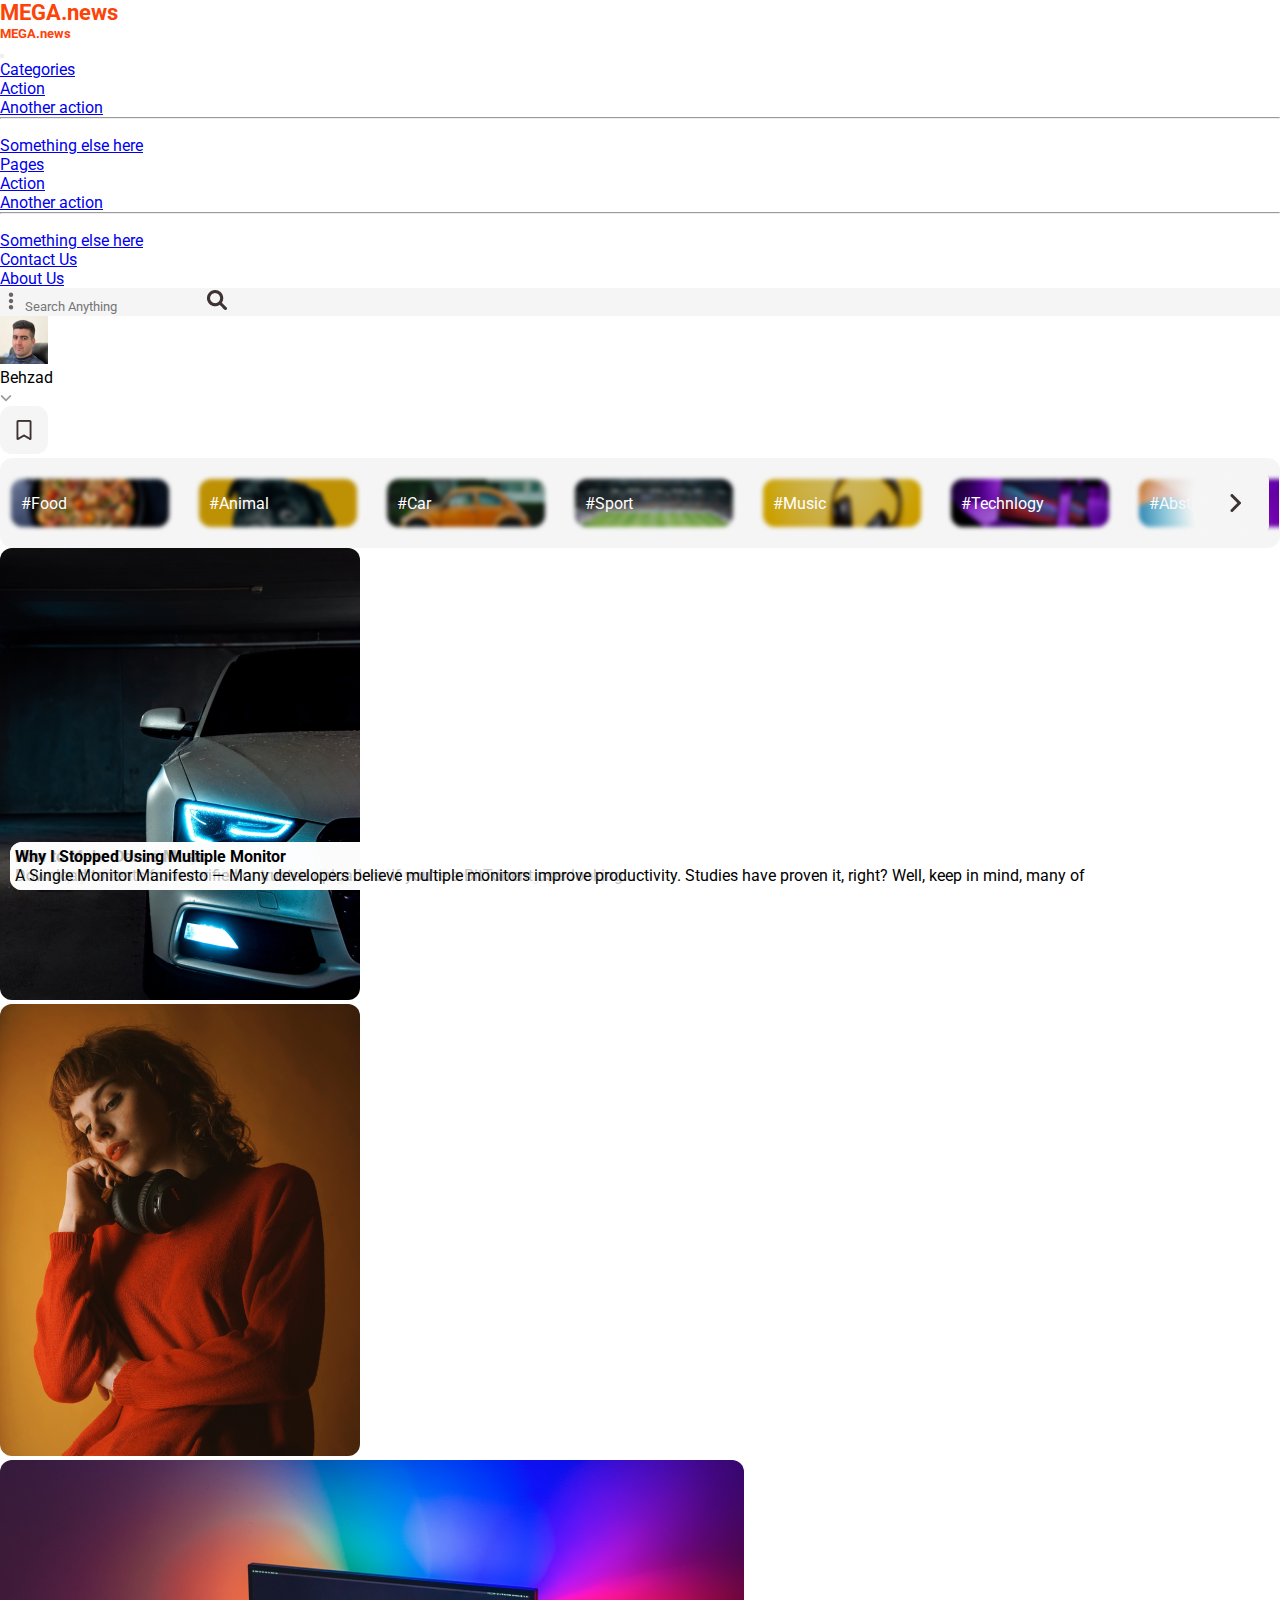
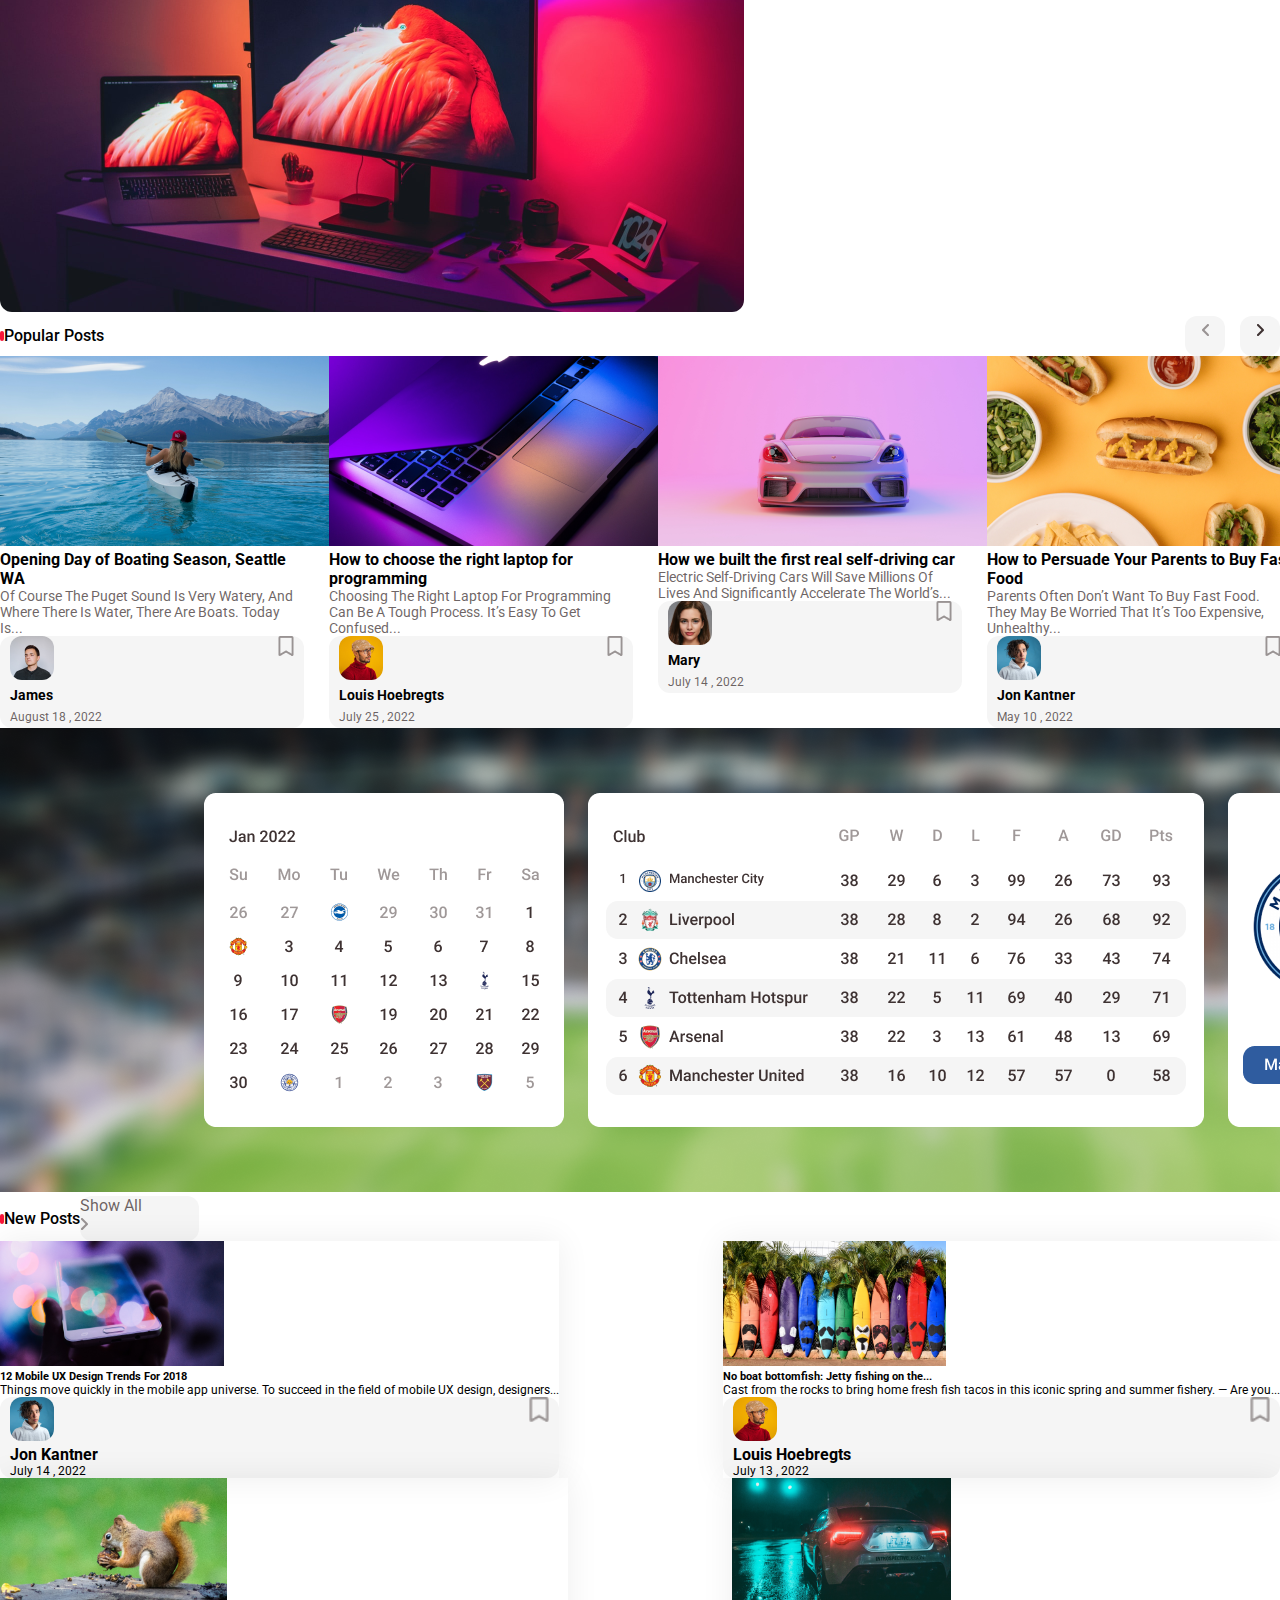
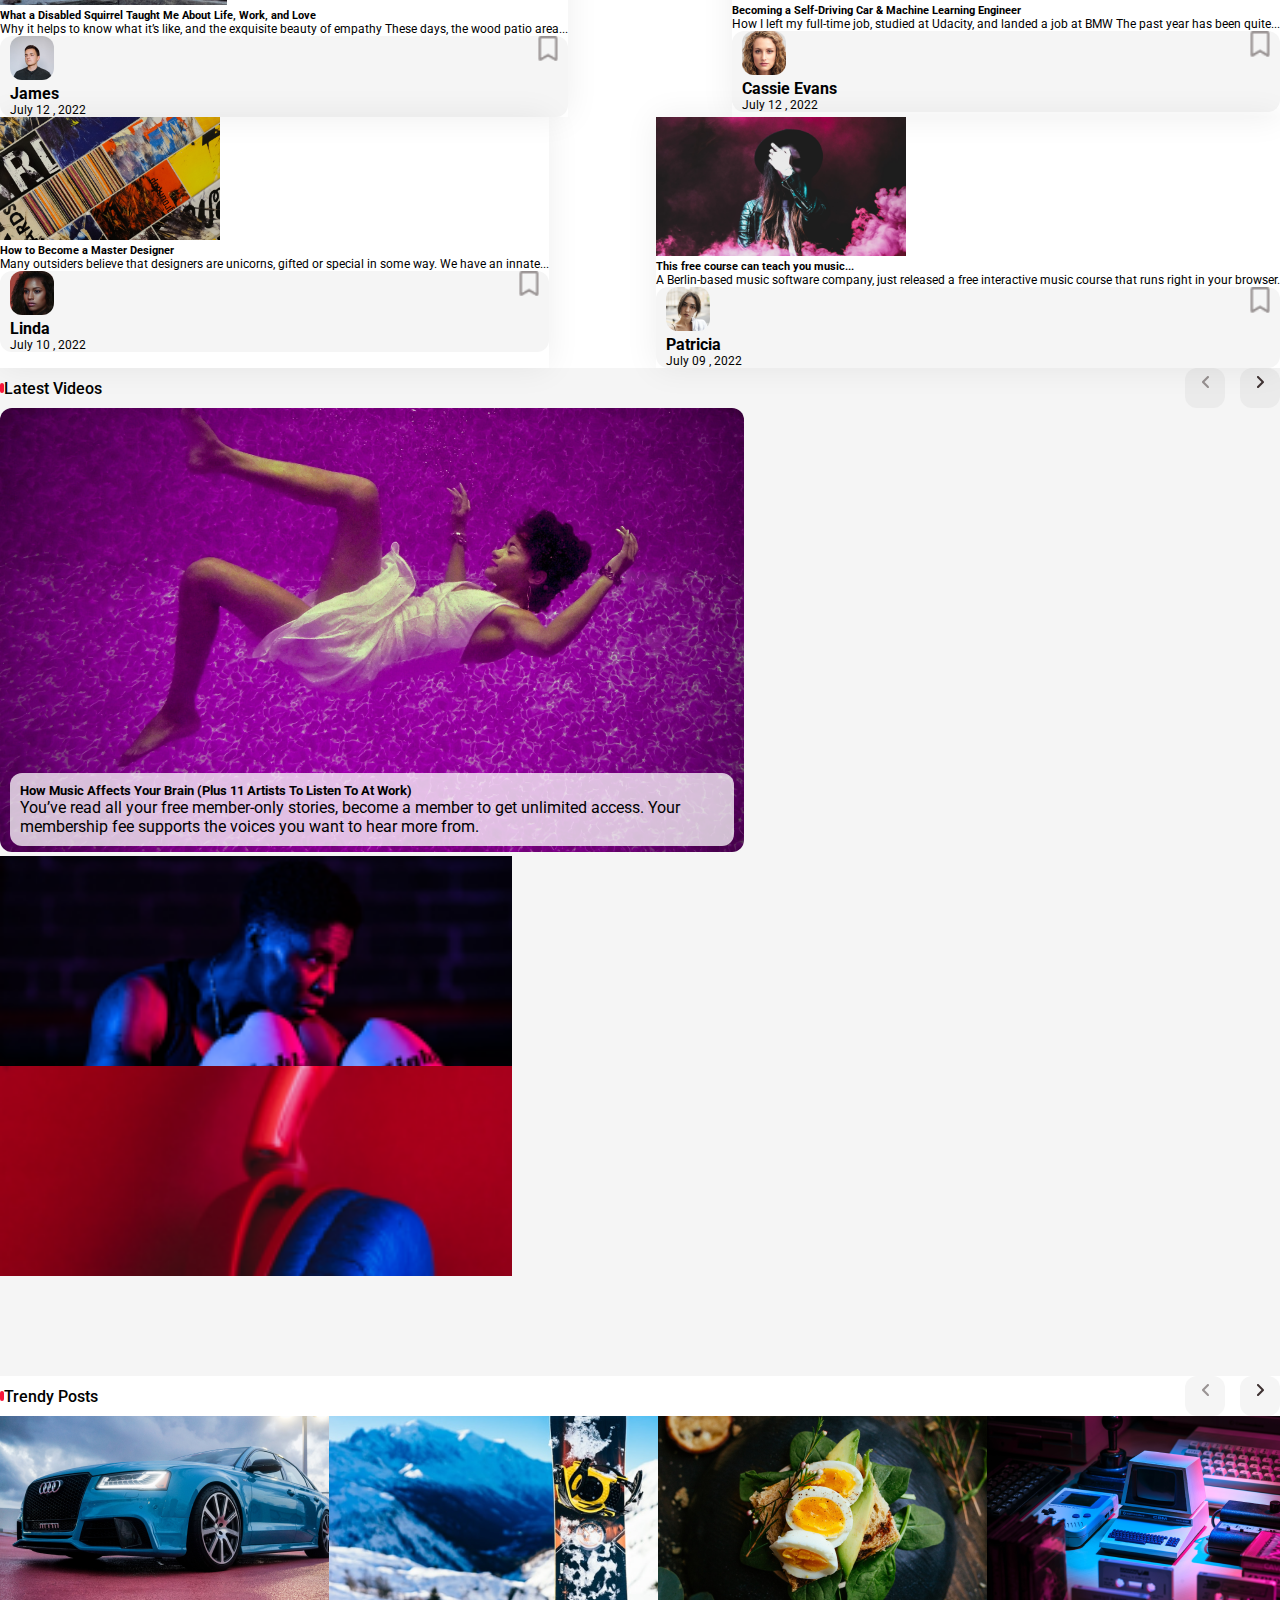
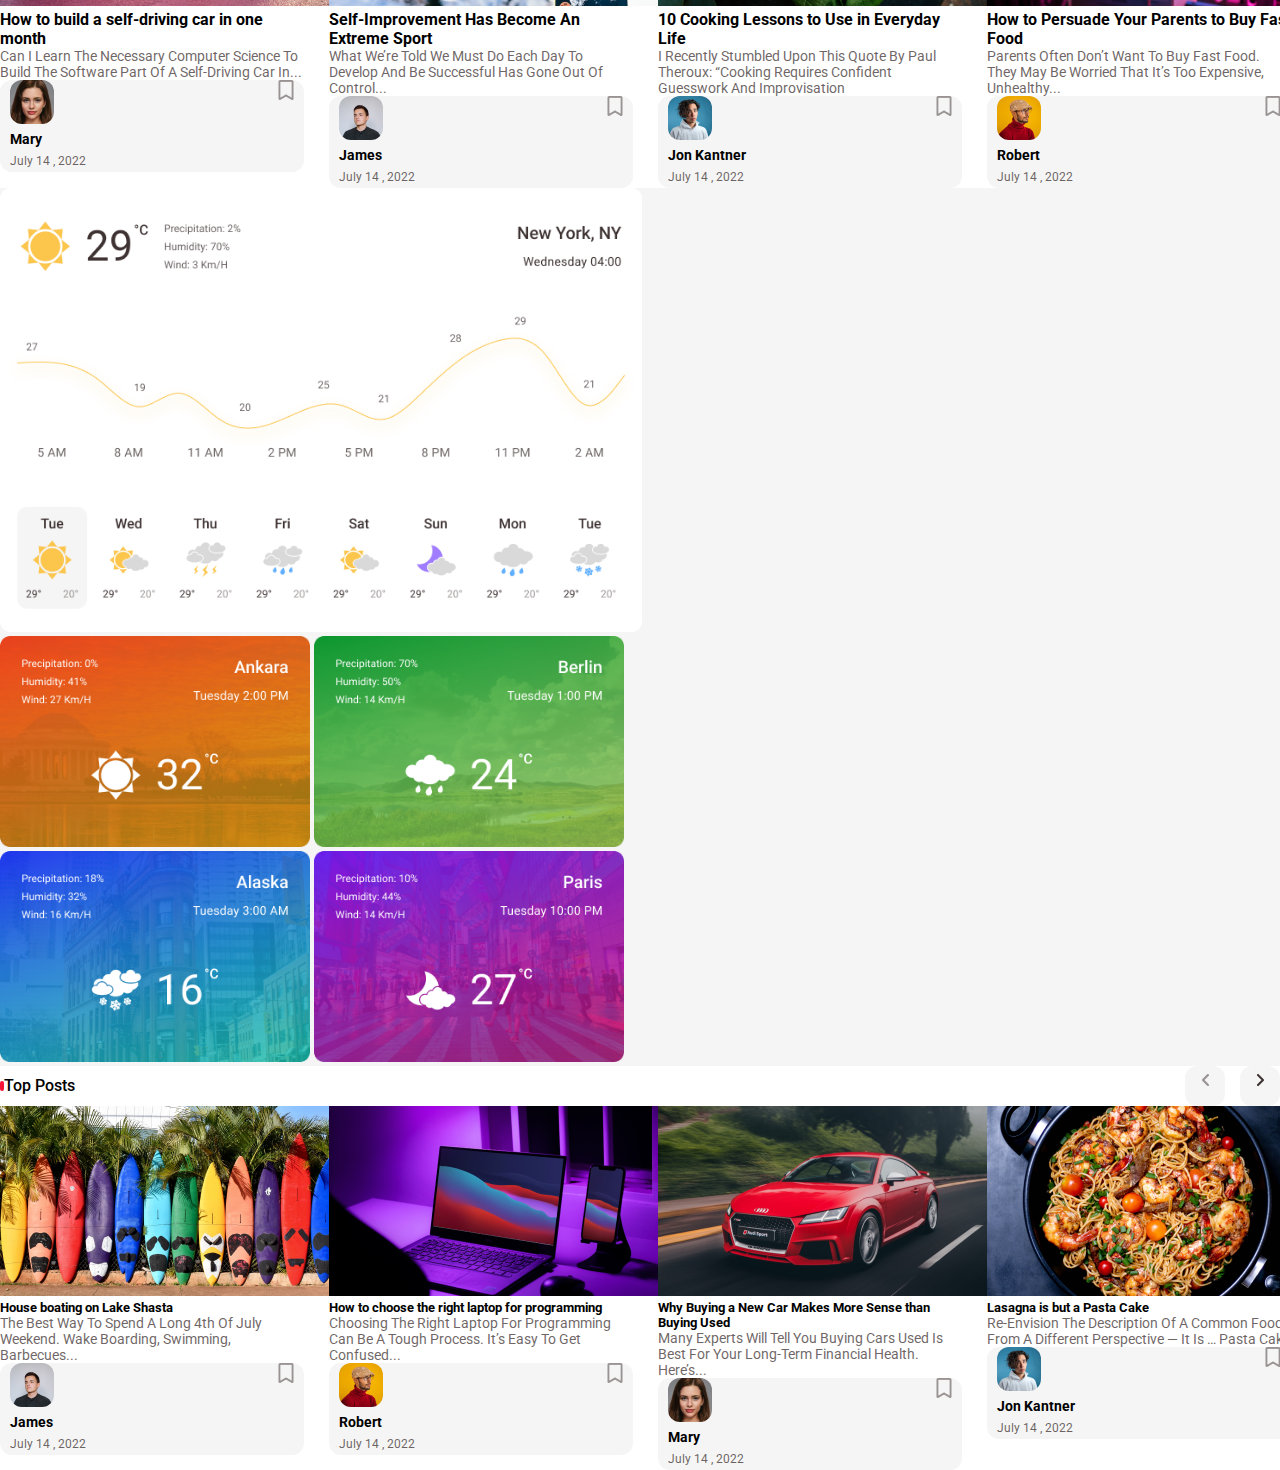
==== pages/index.html @ ea09fd25 "commit" ====
<!DOCTYPE html>
<html lang="en">
<head>
    <meta charset="UTF-8">
    <meta name="viewport" content="width=device-width, initial-scale=1.0">
    <link href="https://cdn.jsdelivr.net/npm/bootstrap@5.3.2/dist/css/bootstrap.min.css" rel="stylesheet" integrity="sha384-T3c6CoIi6uLrA9TneNEoa7RxnatzjcDSCmG1MXxSR1GAsXEV/Dwwykc2MPK8M2HN" crossorigin="anonymous">
    <link rel="stylesheet" href="../asserts/styles/index.css">
    <title>Document</title>
</head>
<body>
    <!-- Container for better responsiveness -->
    <div class="container">
        <header>
            <nav class="navbar navbar-expand-lg pt-3">
                <div class="container">
                    <!-- Brand Section -->
                    <a class="navbar-brand" href="#">MEGA.news</a>
                    
                    <!-- Navbar Toggler for Mobile -->
                    <button class="navbar-toggler" type="button" data-bs-toggle="offcanvas" data-bs-target="#offcanvasNavbar" aria-controls="offcanvasNavbar" aria-label="Toggle navigation">
                        <span class="navbar-toggler-icon"></span>
                    </button>
                    
                    <!-- Offcanvas Navigation -->
                    <div class="offcanvas offcanvas-start " tabindex="-1" id="offcanvasNavbar" aria-labelledby="offcanvasNavbarLabel">
                        <div class="offcanvas-header">
                            <h5 class="offcanvas-title" style="color: #FC4308;" id="offcanvasNavbarLabel">MEGA.news</h5>
                            <button type="button" class="btn-close" data-bs-dismiss="offcanvas" aria-label="Close"></button>
                        </div>
                        <div class="offcanvas-body">
                            <!-- Navbar Links -->
                            <ul class="navbar-nav pt-2 ms-5 navbar-list">
                                <li class="nav-item dropdown">
                                    <a class="nav-link dropdown-toggle" href="#" role="button" data-bs-toggle="dropdown" aria-expanded="false">
                                        Categories
                                    </a>
                                    <ul class="dropdown-menu">
                                        <li><a class="dropdown-item" href="#">Action</a></li>
                                        <li><a class="dropdown-item" href="#">Another action</a></li>
                                        <li><hr class="dropdown-divider"></li>
                                        <li><a class="dropdown-item" href="#">Something else here</a></li>
                                    </ul>
                                </li>
                                <li class="nav-item dropdown">
                                    <a class="nav-link dropdown-toggle" href="#" role="button" data-bs-toggle="dropdown" aria-expanded="false">
                                        Pages
                                    </a>
                                    <ul class="dropdown-menu">
                                        <li><a class="dropdown-item" href="#">Action</a></li>
                                        <li><a class="dropdown-item" href="#">Another action</a></li>
                                        <li><hr class="dropdown-divider"></li>
                                        <li><a class="dropdown-item" href="#">Something else here</a></li>
                                    </ul>
                                </li>
                                <li class="nav-item">
                                    <a class="nav-link" aria-current="page" href="#">Contact Us</a>
                                </li>
                                <li class="nav-item">
                                    <a class="nav-link" aria-current="page" href="#">About Us</a>
                                </li>
                            </ul>
                            <!-- Search Input -->
                            <div class="search-input1 d-flex ms-5">
                                <form class="d-flex" role="search">
                                    <div class="search-input d-flex align-items-center p-2 px-2 rounded-3">
                                        <div class="left-icon d-flex align-items-center">
                                            <img src="../asserts/images/search-left.png" alt="">
                                            <input class="ms-3" type="search" placeholder="Search Anything" aria-label="Search">
                                            <img src="../asserts/images/search.png" alt="" class="search-icon ms-5">
                                        </div>
                                    </div>
                                </form>
                            </div>
                            <!-- Right Section -->
                            <div class="right-section d-flex align-items-center ms-5">
                                <img class="rounded-circle ms-5" src="../asserts/images/avatar.png" alt="avatar">
                                <p class="mt-3 ms-3">Behzad</p>
                                <ul class="navbar-nav me-auto navbar-list d-flex align-items-center">
                                    <li>
                                        <img src="../asserts/images/down.png" class="ms-2" alt="">
                                    </li>
                                    <li>
                                        <img src="../asserts/images/save-icon.png" class="rounded-circle ms-5" alt="">
                                    </li>
                                </ul>    
                            </div>
                        </div>
                    </div>
                </div>
            </nav>
        </header>
    </div>




    <section class="second-section">
      <div class="carousel-cards container mt-5 ">
        <div class="card">
        <img src="../asserts/images/food.png" alt="">
          <p>#Food</p>
        </div>

        <div class="card">
            <img src="../asserts/images/animal.png" alt="">
          <p>#Animal</p>
        </div>

        <div class="card">
            <img src="../asserts/images/car.png" alt="">

          <p>#Car</p>
        </div>

        <div class="card">
            <img src="../asserts/images/sport.png" alt="">
          <p>#Sport</p>
        </div>

        <div class="card">
            <img src="../asserts/images/music.png" alt="">
          <p>#Music</p>
        </div>

        <div class="card">
            <img src="../asserts/images/technology.png" alt="">
          <p>#Technlogy</p>
        </div>

        <div class="card">
            <img src="../asserts/images/abstract.png" alt="">

          <p>#Abstract</p>
        </div>
        <div class="card">
            <img src="../asserts/images/nature.png" alt="">
          <p>#Nature</p>
        </div>

        <div class="next-btn">
          <img src="../asserts/images/arrow.png" id="nextBtn" alt="">
        </div>
      </div>
    </section>


    <section class="section-3 mt-5">

        <div class="section-3-cards container d-flex" style="gap: 10px;">
          <div class="card" style="width: 25rem; border: none;">
            <div class="card-body p-1">
              <img src="../asserts/images/car-audi.png" class="card-img-top" style="border-radius: 12px;" alt="...">
              <div class="card-text-border">
                <h4>How to Drive a Car Safely</h4>
                <p class="fs-6">Ah, the joy of the open road—it’s a good feeling. But if you’re new to driving, you may... </p>
              </div>
            </div>
          </div>
          <div class="card" style="width: 25rem; border: none;">
            <div class="card-body p-1">
              <img src="../asserts/images/girl.png" class="card-img-top" style="border-radius: 12px;" alt="...">
              <div class="card-text-border">
                <h4>How to Make Dance Music</h4>
                <p class="fs-6">Download torrents from verified or trusted uploaders. If you're a BitTorrent user looking...</p>
              </div>
            </div>
          </div>
          <div class="card" style="width: 51rem; border: none;">
            <div class="card-body p-1">
              <img src="../asserts/images/computer.png" class="card-img-top" style="border-radius: 12px;" alt="...">
              <div class="card-text-border">
                <h4>Why I Stopped Using Multiple Monitor</h4>
                <p class="fs-6">A Single Monitor Manifesto — Many developers believe multiple monitors improve productivity. Studies have proven it, right? Well, keep in mind, many of</p>
              </div>
            </div>
          </div>

          
        </div>
    </section>


    <section class="tablet-carousel-section-3">
      <div id="carouselExampleFade" class="carousel slide carousel-fade" data-bs-ride="carousel">
        <div class="carousel-inner">
          <div class="carousel-item active">
            <img src="../asserts/images/computer.png" class="d-block container" alt="...">
          </div>
          <div class="carousel-item">
            <img src="../asserts/images/sport-girl.png" class="d-block container" alt="...">
          </div>
          
        </div>
        <button class="carousel-control-prev" type="button" data-bs-target="#carouselExampleFade" data-bs-slide="prev">
          <span class="carousel-control-prev-icon" aria-hidden="true"></span>
          <span class="visually-hidden">Previous</span>
        </button>
        <button class="carousel-control-next" type="button" data-bs-target="#carouselExampleFade" data-bs-slide="next">
          <span class="carousel-control-next-icon" aria-hidden="true"></span>
          <span class="visually-hidden">Next</span>
        </button>
      </div>
    </section>



    <section class="section-4">
      
      <div class="section-4-header container mt-5">
        <div class="left-section">
          <div class="red"></div>
          <p class="p-2 pt-4">Popular Posts</p>
        </div>

        <div class="right-section-buttons mt-3">
          <div class="buttons">
            <div class="button-border" id="back">
              <img src="../asserts/images/left.png" alt="">
            </div>

            <div class="button-border" id="next">
              <img src="../asserts/images/right.png" alt="">
            </div>
          </div>
        </div>
      </div>

      <div class="container cards mt-5">
        <div class="card" style="width: 19rem;">
          <img src="../asserts/images/magazine-sport.png" class="card-img-top" alt="...">
          <div class="card-body">
            <h5 class="card-title">Opening Day of Boating Season, Seattle WA</h5>
            <p class="card-text">Of course the Puget Sound is very watery, and where there is water, there are boats. Today is...</p>
            
            <div class="card-end">
              <div class="left-section d-flex align-items-center">
                <img src="../asserts/images/james.png" alt="">
                <div class="image-text ps-2 pt-2 mt-2">
                  <b>James</b>
                  <p>August 18 , 2022</p>
                </div>
              </div>
              <div class="mt-4">
                <img src="../asserts/images/save-icon-magazine.png" alt="">
              </div>
            </div>
          </div>
        </div>

        <div class="card" style="width: 19rem;">
          <img src="../asserts/images/magazine-technology.png" class="card-img-top" alt="...">
          <div class="card-body">
            <h5 class="card-title">How to choose the right laptop for programming</h5>
            <p class="card-text">Choosing the right laptop for programming can be a tough process. It’s easy to get confused...</p>
            
            <div class="card-end">
              <div class="left-section d-flex align-items-center">
                <img src="../asserts/images/louis.png" alt="">
                <div class="image-text ps-2 pt-2 mt-2">
                  <b>Louis Hoebregts</b>
                  <p>July 25 , 2022</p>
                </div>
              </div>
              <div class="mt-4">
                <img src="../asserts/images/save-icon-magazine.png" alt="">
              </div>
            </div>
          </div>
        </div>


        <div class="card" style="width: 19rem;">
          <img src="../asserts/images/car-magazine1.png" class="card-img-top" alt="...">
          <div class="card-body">
            <h5 class="card-title">How we built the first real self-driving car</h5>
            <p class="card-text">Electric self-driving cars will save millions of lives and significantly accelerate the world’s...</p>
            
            <div class="card-end">
              <div class="left-section d-flex align-items-center">
                <img src="../asserts/images/mary.png" alt="">
                <div class="image-text ps-2 pt-2 mt-2">
                  <b>Mary</b>
                  <p>July 14 , 2022</p>
                </div>
              </div>
              <div class="mt-4">
                <img src="../asserts/images/save-icon-magazine.png" alt="">
              </div>
            </div>
          </div>
        </div>



        <div class="card" style="width: 19rem;">
          <img src="../asserts/images/food-magazine.png" class="card-img-top" alt="...">
          <div class="card-body">
            <h5 class="card-title">How to Persuade Your Parents to Buy Fast Food</h5>
            <p class="card-text">Parents often don’t want to buy fast food. They may be worried that it’s too expensive, unhealthy...</p>
            
            <div class="card-end">
              <div class="left-section d-flex align-items-center">
                <img src="../asserts/images/jon.png" alt="">
                <div class="image-text ps-2 pt-2 mt-2">
                  <b>Jon Kantner</b>
                  <p>May 10 , 2022</p>
                </div>
              </div>
              <div class="mt-4">
                <img src="../asserts/images/save-icon-magazine.png" alt="">
              </div>
            </div>
          </div>
        </div>



        <div class="card" style="width: 19rem;">
          <img src="../asserts/images/car-magazine2.png" class="card-img-top" alt="...">
          <div class="card-body">
            <h5 class="card-title">How to build a self-driving car in one month</h5>
            <p class="card-text">Can I learn the necessary computer science to build the software part of a self-driving car in...</p>
            
            <div class="card-end">
              <div class="left-section d-flex align-items-center">
                <img src="../asserts/images/jon.png" alt="">
                <div class="image-text ps-2 pt-2 mt-2">
                  <b>Jon Kantner</b>
                  <p>May 10 , 2022</p>
                </div>
              </div>
              <div class="mt-4">
                <img src="../asserts/images/save-icon-magazine.png" alt="">
              </div>
            </div>
          </div>
        </div>


        <div class="card" style="width: 19rem;">
          <img src="../asserts/images/sport-2.png" class="card-img-top" alt="...">
          <div class="card-body">
            <h5 class="card-title">House Boating on Lake Shasta</h5>
            <p class="card-text mt-4">The best way to spend a long 4th of July weekend. Wake boarding, swimming, barbecues, and bonfires.</p>
            
            <div class="card-end mt-3">
              <div class="left-section d-flex align-items-center">
                <img src="../asserts/images/jon.png" alt="">
                <div class="image-text ps-2 pt-2 mt-2">
                  <b>Jon Kantner</b>
                  <p>May 10 , 2022</p>
                </div>
              </div>
              <div class="mt-4">
                <img src="../asserts/images/save-icon-magazine.png" alt="">
              </div>
            </div>
          </div>
        </div>



        <div class="card" style="width: 19rem;">
          <img src="../asserts/images/food-magazine1.png" class="card-img-top" alt="...">
          <div class="card-body">
            <h5 class="card-title">10 Cooking Lessons to Use in Everyday Life</h5>
            <p class="card-text">I recently stumbled upon this quote by Paul Theroux: “Cooking requires confident guesswork...</p>
            
            <div class="card-end">
              <div class="left-section d-flex align-items-center">
                <img src="../asserts/images/jon.png" alt="">
                <div class="image-text ps-2 pt-2 mt-2">
                  <b>Jon Kantner</b>
                  <p>May 10 , 2022</p>
                </div>
              </div>
              <div class="mt-4">
                <img src="../asserts/images/save-icon-magazine.png" alt="">
              </div>
            </div>
          </div>
        </div>


        <div class="card" style="width: 19rem;">
          <img src="../asserts/images/food-magazine2.png" class="card-img-top" alt="...">
          <div class="card-body">
            <h5 class="card-title">Lasagna is but a Pasta Cake</h5>
            <p class="card-text mt-4">Re-envision the description of a common food from a different perspective — it is … pasta cake...</p>
            
            <div class="card-end">
              <div class="left-section d-flex align-items-center">
                <img src="../asserts/images/jon.png" alt="">
                <div class="image-text ps-2 pt-2 mt-2">
                  <b>Jon Kantner</b>
                  <p>May 10 , 2022</p>
                </div>
              </div>
              <div class="mt-4">
                <img src="../asserts/images/save-icon-magazine.png" alt="">
              </div>
            </div>
          </div>
        </div>
    </section>


    <section class="section-5">
      <div class="sport-widget container mt-5">
        <img src="../asserts/images/sports-widget.png" class="w-100" alt="">
      </div>
    </section>

    <section class="section-5-tablet">
      <div class="sport-widget container mt-5">
        <img src="../asserts/images/sports-widget-tablet.png" class="w-100" alt="">
      </div>
    </section>

    <section class="section-5-mobile">
      <div class="sport-widget container mt-5">
        <img src="../asserts/images/sports-widget-mobile.png" class="w-100" alt="">
      </div>
    </section>



    <section class="section-6 mb-5">

      <div class="section-6-header container d-flex">
        <div class="section-6-header container mt-5">
          <div class="left-section">
            <div class="red"></div>
            <p class="p-2 pt-4">New Posts</p>
          </div>

          <div class="right-section-button mt-3 p-2">
            <div class="button d-flex justify-content-center">
              <div class="show-all-txt">
                <p>Show All</p>
              </div>
              <div class="right-side-img">
                <img class="ms-2" src="../asserts/images/right-side.png" alt="">
              </div>
            </div>
          </div>


        </div>
        
      </div>

      <div class="container cards mt-5 d-flex">
        <div class="card p-2">
          <img src="../asserts/images/mobile-phone.png" class="rounded" alt="...">
          <div class="card-body">
            <h6 class="card-title">12 Mobile UX Design Trends For 2018</h6>
            <p class="card-text" style="font-size: 12px;">Things move quickly in the mobile app universe. To succeed in the field of mobile UX design, designers...</p>
          
            <div class="end-body">
              <div class="left-section d-flex align-items-center">
                <img class="profile" src="../asserts/images/jon.png" alt="">
                <div class="image-text ps-2 pt-2 mt-2">
                  <b>Jon Kantner</b>
                  <p>July 14 , 2022</p>
                </div>
              </div>
              <div class="mt-4">
                <img src="../asserts/images/save-icon-magazine.png" style="width: 20px;" alt="">
              </div>
            </div>
            
          </div>
        </div>


        <div class="card p-2">
          <img src="../asserts/images/sport-2.png" class="rounded" alt="...">
          <div class="card-body">
            <h6 class="card-title">No boat bottomfish: Jetty fishing on the...</h6>
            <p class="card-text" style="font-size: 12px;">Cast from the rocks to bring home fresh fish tacos in this iconic spring and summer fishery. — Are you...</p>
          
            <div class="end-body">
              <div class="left-section d-flex align-items-center">
                <img class="profile" src="../asserts/images/louis.png" alt="">
                <div class="image-text ps-2 pt-2 mt-2">
                  <b>Louis Hoebregts</b>
                  <p>July 13 , 2022</p>
                </div>
              </div>
              <div class="mt-4">
                <img src="../asserts/images/save-icon-magazine.png" style="width: 20px;" alt="">
              </div>
            </div>
            
          </div>
        </div>

        


      </div>


      <div class="container cards mt-3 d-flex">
        <div class="card p-2">
          <img src="../asserts/images/squirrel.png" class="rounded" alt="...">
          <div class="card-body">
            <h6 class="card-title">What a Disabled Squirrel Taught Me About Life, Work, and Love</h6>
            <p class="card-text" style="font-size: 12px;">Why it helps to know what it’s like, and the exquisite beauty of empathy These days, the wood patio area...</p>
          
            <div class="end-body">
              <div class="left-section d-flex align-items-center">
                <img class="profile" src="../asserts/images/james.png" alt="">
                <div class="image-text ps-2 pt-2 mt-2">
                  <b>James</b>
                  <p>July 12 , 2022</p>
                </div>
              </div>
              <div class="mt-4">
                <img src="../asserts/images/save-icon-magazine.png" style="width: 20px;" alt="">
              </div>
            </div>
            
          </div>
        </div>


        <div class="card p-2">
          <img src="../asserts/images/toyota-sport.png" class="rounded" alt="...">
          <div class="card-body">
            <h6 class="card-title">Becoming a Self-Driving Car & Machine Learning Engineer</h6>
            <p class="card-text" style="font-size: 12px;">How I left my full-time job, studied at Udacity, and landed a job at BMW The past year has been quite...</p>
          
            <div class="end-body">
              <div class="left-section d-flex align-items-center">
                <img class="profile" src="../asserts/images/cassie.png" alt="">
                <div class="image-text ps-2 pt-2 mt-2">
                  <b>Cassie Evans</b>
                  <p>July 12 , 2022</p>
                </div>
              </div>
              <div class="mt-4">
                <img src="../asserts/images/save-icon-magazine.png" style="width: 20px;" alt="">
              </div>
            </div>
            
          </div>
        </div>
      </div>

      <div class="container cards mt-3 d-flex">
        <div class="card p-2">
          <img src="../asserts/images/model-designer.png" class="rounded" alt="...">
          <div class="card-body">
            <h6 class="card-title">How to Become a Master Designer</h6>
            <p class="card-text" style="font-size: 12px;">Many outsiders believe that designers are unicorns, gifted or special in some way. We have an innate...</p>
          
            <div class="end-body">
              <div class="left-section d-flex align-items-center">
                <img class="profile" src="../asserts/images/linda.png" alt="">
                <div class="image-text ps-2 pt-2 mt-2">
                  <b>Linda</b>
                  <p>July 10 , 2022</p>
                </div>
              </div>
              <div class="mt-4">
                <img src="../asserts/images/save-icon-magazine.png" style="width: 20px;" alt="">
              </div>
            </div>
            
          </div>
        </div>


        <div class="card p-2">
          <img src="../asserts/images/girl-6.png" class="rounded" alt="...">
          <div class="card-body">
            <h6 class="card-title">This free course can teach you music...</h6>
            <p class="card-text" style="font-size: 12px;">A Berlin-based music software company, just released a free interactive music course that runs right in your browser.</p>
          
            <div class="end-body">
              <div class="left-section d-flex align-items-center">
                <img class="profile" src="../asserts/images/patricia.png" alt="">
                <div class="image-text ps-2 pt-2 mt-2">
                  <b>Patricia</b>
                  <p>July 09 , 2022</p>
                </div>
              </div>
              <div class="mt-4">
                <img src="../asserts/images/save-icon-magazine.png" style="width: 20px;" alt="">
              </div>
            </div>
          </div>
        </div>
      </div>
    </section>


    <section class="section-6-mobile">
      
      <div class="section-6-header container mt-5">
        <div class="left-section">
          <div class="red"></div>
          <p class="p-2 pt-4">New Posts</p>
        </div>

        <div class="right-section-buttons mt-3">
          <div class="buttons">
            <div class="button-border" id="back-6">
              <img src="../asserts/images/left.png" alt="">
            </div>

            <div class="button-border" id="next-6">
              <img src="../asserts/images/right.png" alt="">
            </div>
          </div>
        </div>
      </div>

      <div class="container section-6-mobile-cards mt-5">
        <div class="card" style="width: 19rem;">
          <img src="../asserts/images/mobile-phone.png" class="card-img-top" alt="...">
          <div class="card-body">
            <h5 class="card-title">12 Mobile UX Design Trends For 2018</h5>
            <p class="card-text">Things move quickly in the mobile app universe. To succeed in the field of mobile UX design, designers...</p>
            
            <div class="card-end">
              <div class="left-section d-flex align-items-center">
                <img src="../asserts/images/jon.png" alt="">
                <div class="image-text ps-2 pt-2 mt-2">
                  <b>Jon Kantner</b>
                  <p>July 14 , 2022</p>
                </div>
              </div>
              <div class="mt-4">
                <img src="../asserts/images/save-icon-magazine.png" alt="">
              </div>
            </div>
          </div>
        </div>

        <div class="card" style="width: 19rem;">
          <img src="../asserts/images/sport-2.png" class="card-img-top" alt="...">
          <div class="card-body">
            <h5 class="card-title">No boat bottomfish: Jetty fishing on...
            </h5>
            <p class="card-text">Cast from the rocks to bring home fresh fish tacos in this iconic spring and summer fishery. — Are you...</p>
            
            <div class="card-end">
              <div class="left-section d-flex align-items-center">
                <img src="../asserts/images/louis.png" alt="">
                <div class="image-text ps-2 pt-2 mt-2">
                  <b>Louis Hoebregts</b>
                  <p>July 13 , 2022</p>
                </div>
              </div>
              <div class="mt-4">
                <img src="../asserts/images/save-icon-magazine.png" alt="">
              </div>
            </div>
          </div>
        </div>


        <div class="card" style="width: 19rem;">
          <img src="../asserts/images/squirrel.png" class="card-img-top" alt="...">
          <div class="card-body">
            <h5 class="card-title">What a Disabled Squirrel Taught Me...</h5>
            <p class="card-text">Why it helps to know what it’s like, and the exquisite beauty of empathy These days, the wood patio area...</p>
            
            <div class="card-end">
              <div class="left-section d-flex align-items-center">
                <img src="../asserts/images/james.png" alt="">
                <div class="image-text ps-2 pt-2 mt-2">
                  <b>James</b>
                  <p>July 12 , 2022</p>
                </div>
              </div>
              <div class="mt-4">
                <img src="../asserts/images/save-icon-magazine.png" alt="">
              </div>
            </div>
          </div>
        </div>



        <div class="card" style="width: 19rem;">
          <img src="../asserts/images/toyota-sport.png" class="card-img-top" alt="...">
          <div class="card-body">
            <h5 class="card-title">Becoming a Self-Driving Car...</h5>
            <p class="card-text">How I left my full-time job, studied at Udacity, and landed a job at BMW The past year has been quite...</p>
            
            <div class="card-end">
              <div class="left-section d-flex align-items-center">
                <img src="../asserts/images/cassie.png" alt="">
                <div class="image-text ps-2 pt-2 mt-2">
                  <b>Cassie Evans</b>
                  <p>July 12 , 2022</p>
                </div>
              </div>
              <div class="mt-4">
                <img src="../asserts/images/save-icon-magazine.png" alt="">
              </div>
            </div>
          </div>
        </div>



        <div class="card" style="width: 19rem;">
          <img src="../asserts/images/model-designer.png" class="card-img-top" alt="...">
          <div class="card-body">
            <h5 class="card-title">How to Become a Master Designer</h5>
            <p class="card-text">Many outsiders believe that designers are unicorns, gifted or special in some way. We have an innate ability...</p>
            
            <div class="card-end">
              <div class="left-section d-flex align-items-center">
                <img src="../asserts/images/linda.png" alt="">
                <div class="image-text ps-2 pt-2 mt-2">
                  <b>Linda</b>
                  <p>July 10 , 2022</p>
                </div>
              </div>
              <div class="mt-4">
                <img src="../asserts/images/save-icon-magazine.png" alt="">
              </div>
            </div>
          </div>
        </div> 
        <div class="card" style="width: 19rem;">
          <img src="../asserts/images/girl-6.png" class="card-img-top" alt="...">
          <div class="card-body">
            <h5 class="card-title">This free course can teach you...</h5>
            <p class="card-text">A Berlin-based music software company, just released a free interactive music course that runs...</p>
            
            <div class="card-end">
              <div class="left-section d-flex align-items-center">
                <img src="../asserts/images/patricia.png" alt="">
                <div class="image-text ps-2 pt-2 mt-2">
                  <b>Patricia</b>
                  <p>July 09 , 2022</p>
                </div>
              </div>
              <div class="mt-4">
                <img src="../asserts/images/save-icon-magazine.png" alt="">
              </div>
            </div>
          </div>
        </div> 
    </section>


    <section class="section-7 mb-5">
      <div class="section-7-header container mt-5">
        <div class="left-section">
          <div class="red"></div>
          <p class="p-2 pt-4">Latest Videos</p>
        </div>

        <div class="right-section-buttons mt-3">
          <div class="buttons">
            <div class="button-border" id="back-7">
              <img src="../asserts/images/left.png" alt="">
            </div>

            <div class="button-border" id="next-7">
              <img src="../asserts/images/right.png" alt="">
            </div>
          </div>
        </div>
      </div>


      <div class="section-7-cards d-flex container">
        <div class="left-section container">
          <img src="../asserts/images/girl-dance.png " alt="">
          <div class="card-text">
            <h5>How Music Affects Your Brain (Plus 11 Artists To Listen To At Work)</h5>
            <p>You’ve read all your free member-only stories, become a member to get unlimited access. Your membership fee supports the voices you want to hear more from.</p>
          </div>
        </div>

        <div class="right-section">
          <div class="container cards-7 d-flex" id="cards-7">
            <div class="card p-2">
              <img src="../asserts/images/box.png" class="rounded" alt="...">
              <div class="card-body">
                <h6 class="card-title">5 reasons why you should wrap...</h6>
                <p class="card-text" style="font-size: 12px;">So, you finally went to your first boxing class and learned the basics of the sport. You also learned that it’s recommended to wrap your hands before putting on the gloves.</p>
              
                
                
              </div>
            </div>
    
    
            <div class="card p-2 ms-4">
              <img src="../asserts/images/food-magazine1.png" class="rounded" alt="...">
              <div class="card-body">
                <h6 class="card-title">10 Cooking Lessons to Use in Everyday Life</h6>
                <p class="card-text" style="font-size: 12px;">I recently stumbled upon this quote by Paul Theroux: “Cooking requires confident guesswork and improvisation </p>
              
                
                
              </div>
            </div>

            
    
            
            
    
    
          </div>

          <div class="container cards-7 d-flex mt-4" id="cards-7-2">
            <div class="card p-2">
              <img src="../asserts/images/music-7.png" class="rounded" alt="...">
              <div class="card-body">
                <h6 class="card-title">Music Genre Classification with Python</h6>
                <p class="card-text" style="font-size: 12px;">A Guide to analyzing Audio/Music signals in Python — Music is like a mirror, and it tells people a lot about who you are and what you care about, whether you like it or not.</p>
              
                
                
              </div>
            </div>
    
    
            <div class="card p-2 ms-4">
              <img src="../asserts/images/computer-7.png" class="rounded" alt="...">
              <div class="card-body">
                <h6 class="card-title">How to choose the right laptop for programming</h6>
                <p class="card-text" style="font-size: 12px;">Choosing the right laptop for programming can be a tough process. It’s easy to get confused while researching the various options.</p>
              
                
                
              </div>
            </div>
    
          </div>
          
        </div>
        
        
      </div>
      <div class="tablet-carousel-7">
        <div id="carouselExampleFade1" class="carousel slide carousel-fade" data-bs-ride="carousel">
          <div class="carousel-inner">
            <div class="carousel-item active">
              <img src="../asserts/images/computer.png" class="d-block container" alt="...">
            </div>
            <div class="carousel-item">
              <img src="../asserts/images/girl-dance.png" class="d-block container" alt="...">
            </div>

          </div>
          <button class="carousel-control-prev" type="button" data-bs-target="#carouselExampleFade1" data-bs-slide="prev">
            <span class="carousel-control-prev-icon" aria-hidden="true"></span>
            <span class="visually-hidden">Previous</span>
          </button>
          <button class="carousel-control-next" type="button" data-bs-target="#carouselExampleFade1" data-bs-slide="next">
            <span class="carousel-control-next-icon" aria-hidden="true"></span>
            <span class="visually-hidden">Next</span>
          </button>
        </div>
      </div>



    </section>


    <section class="section-8">
      
      <div class="section-8-header container mt-5">
        <div class="left-section">
          <div class="red"></div>
          <p class="p-2 pt-4">Trendy Posts</p>
        </div>

        <div class="right-section-buttons mt-3">
          <div class="buttons">
            <div class="button-border" id="back-8">
              <img src="../asserts/images/left.png" alt="">
            </div>

            <div class="button-border" id="next-8">
              <img src="../asserts/images/right.png" alt="">
            </div>
          </div>
        </div>
      </div>

      <div class="container cards-8 mt-5">
        <div class="card" style="width: 19rem;">
          <img src="../asserts/images/car-magazine2.png" class="card-img-top" alt="...">
          <div class="card-body">
            <h5 class="card-title">How to build a self-driving car in one month</h5>
            <p class="card-text">Can I learn the necessary computer science to build the software part of a self-driving car in...</p>
            
            <div class="card-end">
              <div class="left-section d-flex align-items-center">
                <img src="../asserts/images/mary.png" alt="">
                <div class="image-text ps-2 pt-2 mt-2">
                  <b>Mary</b>
                  <p>July 14 , 2022</p>
                </div>
              </div>
              <div class="mt-4">
                <img src="../asserts/images/save-icon-magazine.png" alt="">
              </div>
            </div>
          </div>
        </div>

        <div class="card" style="width: 19rem;">
          <img src="../asserts/images/magazine-sport2.png" class="card-img-top" alt="...">
          <div class="card-body">
            <h5 class="card-title">Self-Improvement Has Become An Extreme Sport</h5>
            <p class="card-text">What we’re told we must do each day to develop and be successful has gone out of control...</p>
            
            <div class="card-end">
              <div class="left-section d-flex align-items-center">
                <img src="../asserts/images/james.png" alt="">
                <div class="image-text ps-2 pt-2 mt-2">
                  <b>James</b>
                  <p>July 14 , 2022</p>
                </div>
              </div>
              <div class="mt-4">
                <img src="../asserts/images/save-icon-magazine.png" alt="">
              </div>
            </div>
          </div>
        </div>


        <div class="card" style="width: 19rem;">
          <img src="../asserts/images/food-magazine1.png" class="card-img-top" alt="...">
          <div class="card-body">
            <h5 class="card-title">10 Cooking Lessons to Use in Everyday Life</h5>
            <p class="card-text">I recently stumbled upon this quote by Paul Theroux: “Cooking requires confident guesswork and improvisation </p>
            
            <div class="card-end">
              <div class="left-section d-flex align-items-center">
                <img src="../asserts/images/jon.png" alt="">
                <div class="image-text ps-2 pt-2 mt-2">
                  <b>Jon Kantner</b>
                  <p>July 14 , 2022</p>
                </div>
              </div>
              <div class="mt-4">
                <img src="../asserts/images/save-icon-magazine.png" alt="">
              </div>
            </div>
          </div>
        </div>



        <div class="card" style="width: 19rem;">
          <img src="../asserts/images/computer-8.png" class="card-img-top" alt="...">
          <div class="card-body">
            <h5 class="card-title">How to Persuade Your Parents to Buy Fast Food</h5>
            <p class="card-text">Parents often don’t want to buy fast food. They may be worried that it’s too expensive, unhealthy...</p>
            
            <div class="card-end">
              <div class="left-section d-flex align-items-center">
                <img src="../asserts/images/louis.png" alt="">
                <div class="image-text ps-2 pt-2 mt-2">
                  <b>Robert</b>
                  <p>July 14 , 2022</p>
                </div>
              </div>
              <div class="mt-4">
                <img src="../asserts/images/save-icon-magazine.png" alt="">
              </div>
            </div>
          </div>
        </div>




        <div class="card" style="width: 19rem;">
          <img src="../asserts/images/sport-2.png" class="card-img-top" alt="...">
          <div class="card-body">
            <h5 class="card-title">House Boating on Lake Shasta</h5>
            <p class="card-text mt-4">The best way to spend a long 4th of July weekend. Wake boarding, swimming, barbecues, and bonfires.</p>
            
            <div class="card-end mt-3">
              <div class="left-section d-flex align-items-center">
                <img src="../asserts/images/james.png" alt="">
                <div class="image-text ps-2 pt-2 mt-2">
                  <b>James</b>
                  <p>July 14 , 2022</p>
                </div>
              </div>
              <div class="mt-4">
                <img src="../asserts/images/save-icon-magazine.png" alt="">
              </div>
            </div>
          </div>
        </div>



        

        <div class="card" style="width: 19rem;">
          <img src="../asserts/images/food-magazine2.png" class="card-img-top" alt="...">
          <div class="card-body">
            <h5 class="card-title">Lasagna is but a Pasta Cake</h5>
            <p class="card-text mt-4">Re-envision the description of a common food from a different perspective — it is … pasta cake...</p>
            
            <div class="card-end">
              <div class="left-section d-flex align-items-center">
                <img src="../asserts/images/jon.png" alt="">
                <div class="image-text ps-2 pt-2 mt-2">
                  <b>Jon Kantner</b>
                  <p>July 14 , 2022</p>
                </div>
              </div>
              <div class="mt-4">
                <img src="../asserts/images/save-icon-magazine.png" alt="">
              </div>
            </div>
          </div>
        </div>
    </section>


    <section class="section-9 mt-5">
      <div class="section-9-cards container pt-5 pb-5 d-flex">
        <div class="left-section">
          <img src="../asserts/images/weather-widget.png" alt="">
        </div>
        <div class="right-section-9 ms-3">
          <img src="../asserts/images/ankara-city-widget.png" alt="">
          <img class="mt-4" src="../asserts/images/berlin-city-widget.png" alt="">
        </div>
        <div class="right-section-9">
          <img class="ms-3" src="../asserts/images/alaska-city-widget.png" alt="">
          <img class="mt-4 ms-3" src="../asserts/images/paris-city-widget.png" alt="">
        </div>
      </div>
      <div class="section-9-tablet container mb-5">
        <img src="../asserts/images/ankara-city-widget-tablet.png" alt="">
      </div>
      <div class="section-9-mobile container mb-5">
        <img src="../asserts/images/ankara-city-widget-mobile.png" alt="">
      </div>
    </section>
    

    <section class="section-10">
      
      <div class="section-10-header container mt-5">
        <div class="left-section">
          <div class="red"></div>
          <p class="p-2 pt-4">Top Posts</p>
        </div>

        <div class="right-section-buttons mt-3">
          <div class="buttons">
            <div class="button-border" id="back-10">
              <img src="../asserts/images/left.png" alt="">
            </div>

            <div class="button-border" id="next-10">
              <img src="../asserts/images/right.png" alt="">
            </div>
          </div>
        </div>
      </div>

      <div class="container cards-10 mt-5">
        <div class="card" style="width: 19rem;">
          <img src="../asserts/images/sport-2.png" class="card-img-top" alt="...">
          <div class="card-body">
            <h5 class="card-title">House boating on Lake Shasta</h5>
            <p class="card-text">The best way to spend a long 4th of July weekend. Wake boarding, swimming, barbecues...</p>
            
            <div class="card-end">
              <div class="left-section d-flex align-items-center">
                <img src="../asserts/images/james.png" alt="">
                <div class="image-text ps-2 pt-2 mt-2">
                  <b>James</b>
                  <p>July 14 , 2022</p>
                </div>
              </div>
              <div class="mt-4">
                <img src="../asserts/images/save-icon-magazine.png" alt="">
              </div>
            </div>
          </div>
        </div>

        <div class="card" style="width: 19rem;">
          <img src="../asserts/images/computer-10.png" class="card-img-top" alt="...">
          <div class="card-body">
            <h5 class="card-title">How to choose the right laptop for programming</h5>
            <p class="card-text">Choosing the right laptop for programming can be a tough process. It’s easy to get confused...</p>
            
            <div class="card-end">
              <div class="left-section d-flex align-items-center">
                <img src="../asserts/images/louis.png" alt="">
                <div class="image-text ps-2 pt-2 mt-2">
                  <b>Robert</b>
                  <p>July 14 , 2022</p>
                </div>
              </div>
              <div class="mt-4">
                <img src="../asserts/images/save-icon-magazine.png" alt="">
              </div>
            </div>
          </div>
        </div>


        <div class="card" style="width: 19rem;">
          <img src="../asserts/images/audi-10.png" class="card-img-top" alt="...">
          <div class="card-body">
            <h5 class="card-title">Why Buying a New Car Makes More Sense than Buying Used</h5>
            <p class="card-text">Many experts will tell you buying cars used is best for your long-term financial health. Here’s...</p>
            
            <div class="card-end">
              <div class="left-section d-flex align-items-center">
                <img src="../asserts/images/mary.png" alt="">
                <div class="image-text ps-2 pt-2 mt-2">
                  <b>Mary</b>
                  <p>July 14 , 2022</p>
                </div>
              </div>
              <div class="mt-4">
                <img src="../asserts/images/save-icon-magazine.png" alt="">
              </div>
            </div>
          </div>
        </div>



        <div class="card" style="width: 19rem;">
          <img src="../asserts/images/food-magazine2.png" class="card-img-top" alt="...">
          <div class="card-body">
            <h5 class="card-title">Lasagna is but a Pasta Cake</h5>
            <p class="pt-4">Re-envision the description of a common food from a different perspective — it is … pasta cake</p>
            
            <div class="card-end">
              <div class="left-section d-flex align-items-center">
                <img src="../asserts/images/jon.png" alt="">
                <div class="image-text ps-2 pt-2 mt-2">
                  <b>Jon Kantner</b>
                  <p>July 14 , 2022</p>
                </div>
              </div>
              <div class="mt-4">
                <img src="../asserts/images/save-icon-magazine.png" alt="">
              </div>
            </div>
          </div>
        </div>




        <div class="card" style="width: 19rem;">
          <img src="../asserts/images/girl-6.png" class="card-img-top" alt="...">
          <div class="card-body">
            <h5 class="card-title">This free course can teach you music...</h5>
            <p class="card-text mt-2">The best way to spend a long 4th of July weekend. Wake boarding, swimming, barbecues, and bonfires.</p>
            
            <div class="card-end mt-3">
              <div class="left-section d-flex align-items-center">
                <img src="../asserts/images/patricia.png" alt="">
                <div class="image-text ps-2 pt-2 mt-2">
                  <b>Patricia</b>
                  <p>July 14 , 2022</p>
                </div>
              </div>
              <div class="mt-4">
                <img src="../asserts/images/save-icon-magazine.png" alt="">
              </div>
            </div>
          </div>
        </div>



        

        <div class="card" style="width: 19rem;">
          <img src="../asserts/images/squirrel.png" class="card-img-top" alt="...">
          <div class="card-body">
            <h5 class="card-title">What a Disabled Squirrel Taught Me About</h5>
            <p class="card-text mt-2">Why it helps to know what it’s like, and the exquisite beauty of empathy These days, the wood patio area...</p>
            
            <div class="card-end">
              <div class="left-section d-flex align-items-center">
                <img src="../asserts/images/james.png" alt="">
                <div class="image-text ps-2 pt-2 mt-2">
                  <b>James</b>
                  <p>July 14 , 2022</p>
                </div>
              </div>
              <div class="mt-4">
                <img src="../asserts/images/save-icon-magazine.png" alt="">
              </div>
            </div>
          </div>
        </div>
    </section>

  </body>
  <script src="../pages/index.js"></script>
  <script src="https://cdn.jsdelivr.net/npm/bootstrap@5.3.2/dist/js/bootstrap.bundle.min.js" integrity="sha384-C6RzsynM9kWDrMNeT87bh95OGNyZPhcTNXj1NW7RuBCsyN/o0jlpcV8Qyq46cDfL" crossorigin="anonymous"></script>
</html>
---- asserts/styles/index.css ----
@import url('https://fonts.googleapis.com/css2?family=Roboto:wght@100;300;400;500;700;900&display=swap');

*{
    margin: 0;
    padding: 0;
    box-sizing: border-box;
    font-family: Roboto;
}
.navbar-toggler{
    display: none;
}

@media screen and (max-width:1200px){
    .navbar-toggler{
        display: inline;
        order: -1;
    }
   
}



nav .navbar-brand{
    text-decoration: none;
    color: #FC4308;
    font-family: Roboto;
    font-size: 22px;
    font-weight: 700;
    line-height: 26px;
    letter-spacing: 0px;
}

nav .categories-list{
    align-items: center;
    display: flex;
    list-style: none;
    gap: 30px;
    padding-top: 15px;
}

.header-icon img{
    width: 120px;
}

.search-input{
    border: 1px solid #F5F5F5;
    background-color: #F5F5F5;
}

.left-icon input{
    border: none;
    outline: none;
    background: transparent;
}

.right-section .search-text{
    border: 1px solid #F5F5F5;
    display: flex;
    padding: 12px;
    background-color: #F5F5F5;
    width: auto;
    padding:14px, 16px, 14px, 16px;
    height: 48px;
    border-radius: 12px;
}

.right-section input{
    border: none;
    background-color: transparent;
    outline: none;
    width: 300px;
}

.avatar{
    align-items: center;
}
.avatar p{
    margin-top: 15px;
}

@media screen and (max-width:1200px){
    .right-section{
        display: none !important;
    }
   
}

@media screen and (max-width:768px) {
    .right-section ul{
        display: none;
    }
    .right-section .rounded-circle{
        display: none;
    }
    .right-section .mt-3, .right-section img{
        display: none;
    }
    
}


.second-section .card{
    height: 48px;
    display: flex;
    align-items: center;
    width: 158px;
    flex: none;
    border-radius: 12px;
    padding:10px;
    color: #ffffff;
    position: relative;
}
.second-section .card p{
    position: absolute;
}

.second-section .card img{
    position: absolute;
    filter: blur(2px);
    border-radius: 12px;
    width: 100%;
    height: 48px;
    left: 0;
    right: 0;
    top: 0;
    bottom: 0;
}


.second-section .carousel-cards{
    border: 1px solid #F5F5F5;
    background-color: #F5F5F5;
    display: flex;
    width: 100%;
    overflow-x: scroll;
    border-radius: 12px;
    padding: 10px;
    align-items: center;
    gap: 30px;
    position: relative;
    
}

@media screen and (max-width:1024px) {
    .second-section .carousel-cards{
        display: none !important;
    }
}



.second-section .carousel-cards::-webkit-scrollbar{
    display: none;
}
.second-section .next-btn{
    align-items: center;
    display: flex;
    position: sticky;
    right: 0;

}




 .section-3-cards .card-text-border{
    position: absolute;
    bottom: 0;
    background-color: rgba(255, 255, 255, 0.75);
    left: 0;
    border-radius: 12px;
    padding: 5px;
    margin: 10px;
    right: 0;
}

@media screen and (max-width:1024px) {
    .section-3-cards{
        display: none !important;
    }
}
.tablet-carousel-section-3{
    display: none;
} 

.tablet-carousel-section-3 img{
    height: 320px;
    object-fit:cover;
    border-radius: 25px;
}

@media screen and (max-width:1024px) {
    .tablet-carousel-section-3{
        display: inline;
    }
}
@media screen and (max-width:460px) {
    .tablet-carousel-section-3{
        display: none;
    }
}

/*------------------------------------------------------*/

.section-4-header{
    display: flex;
    justify-content: space-between;
}
.section-4-header .left-section{
    display: flex;
    align-items: center;
    line-height: 23.44px;
    font-weight: 500;
}

.section-4-header .left-section .red{
    width: 4px;
    height: 10px;
    border-radius: 12px;
    background-color: rgba(248, 21, 57, 1);
}
.section-4 .cards{
    display: flex;
    gap: 25px;
    overflow-x: scroll;
}

.section-4 .cards::-webkit-scrollbar{
    display: none;
}
.section-4 .right-section-buttons .buttons{
    display: flex;
    gap: 15px;
}
.section-4 .right-section-buttons .buttons .button-border{
    width: 40px;
    height: 40px;
    background-color: rgba(245, 245, 245, 1);
    border-radius: 12px;
    text-align: center;
    padding-top: 5px;
    cursor: pointer;
}

.section-4 .cards .card{
    flex: none;
}


.section-4 .cards h5{
    font-size: 16px !important;
}

.section-4 .cards p{
    font-size: 14px;
    color: rgba(62, 50, 50, 0.75);
    text-transform: capitalize;
}

.section-4 .card-end{
    display: flex;
    justify-content: space-between;
    padding-left: 10px;
    padding-right: 10px;
    border-radius: 12px;
    background-color: rgba(245, 245, 245, 1);
}
.section-4 .card-end .left-section .image-text{
    line-height: 22px;
    align-items: center;
}
.section-4 .card-end .left-section .image-text b{
    font-size: 14px;
}
.section-4 .card-end .left-section .image-text p{
    font-size: 12px;
}

.section-4 .card-end .left-section img{
    border-radius: 12px;
}

.section-5-tablet{
    display: none;
}

.section-5-mobile{
    display: none;
}
@media screen and (max-width:1024px) {
    .section-5{
        display: none;
    }
    .section-5-tablet{
        display: inline;
    }
    
}


@media screen and (max-width:450px) {
    .section-5{
        display: none;
    }
    .section-5-tablet{
        display: none;
    }
    .section-5-mobile{
        display: inline;
    }
}
.section-6-header{
    display: flex;
    justify-content: space-between;
}
.section-6-header .left-section{
    display: flex;
    align-items: center;
    line-height: 23.44px;
    font-weight: 500;
}

.section-6-header .left-section .red{
    width: 4px;
    height: 10px;
    border-radius: 12px;
    background-color: rgba(248, 21, 57, 1);
}

.section-6-header .right-section-button{
    width: 119px;
    height: 45px;
    color: rgba(62, 50, 50, 0.75);
    border-radius: 12px;
    background-color: rgba(245, 245, 245, 1);
}


.section-6 .card img{
    width: 40%;
    object-fit: cover;
}
.section-6 .cards{
    display: flex;
    justify-content: space-between;
}
 .section-6 .card{
    max-width: 40em;
    box-shadow: 0px 0px 32px 0px rgba(0, 0, 0, 0.07);
    border: none;
    flex-direction: row;
 }

.section-6 .end-body{
    display: flex;
    border-radius: 12px;
    justify-content: space-between;
    background-color: rgba(245, 245, 245, 1);
    padding-left: 10px;
    padding-right: 10px;
}
.section-6 .end-body p{
    font-size: 12px;
}

.section-6 .end-body .profile{
    width: 44px;
    border-radius: 12px;
}


.section-6-header{
    display: flex;
    justify-content: space-between;
}
.section-6-header .left-section{
    display: flex;
    align-items: center;
    line-height: 23.44px;
    font-weight: 500;
}

.section-6-header .left-section .red{
    width: 4px;
    height: 10px;
    border-radius: 12px;
    background-color: rgba(248, 21, 57, 1);
}

.section-6-mobile{
    display: none;
}

.section-6-mobile .section-6-mobile-cards{
    display: flex;
    gap: 25px;
    overflow-x: scroll;
}

.section-6-mobile .section-6-mobile-cards::-webkit-scrollbar{
    display: none;
}
.section-6-mobile .right-section-buttons .buttons{
    display: flex;
    gap: 15px;
}
.section-6-mobile .right-section-buttons .buttons .button-border{
    width: 40px;
    height: 40px;
    background-color: rgba(245, 245, 245, 1);
    border-radius: 12px;
    text-align: center;
    padding-top: 5px;
    cursor: pointer;
}

.section-6-mobile .section-6-mobile-cards .card{
    flex: none;
}


.section-6-mobile .section-6-mobile-cards h5{
    font-size: 16px !important;
}

.section-6-mobile .section-6-mobile-cardss p{
    font-size: 14px;
    color: rgba(62, 50, 50, 0.75);
    text-transform: capitalize;
}

.section-6-mobile .card-end{
    display: flex;
    justify-content: space-between;
    padding-left: 10px;
    padding-right: 10px;
    border-radius: 12px;
    background-color: rgba(245, 245, 245, 1);
}
.section-6-mobile .card-end .left-section .image-text{
    line-height: 22px;
    align-items: center;
}
.section-6-mobile .card-end .left-section .image-text b{
    font-size: 14px;
}
.section-6-mobile .card-end .left-section .image-text p{
    font-size: 12px;
}

.section-6-mobile .card-end .left-section img{
    border-radius: 12px;
}


@media screen and (max-width:1024px) {
    .section-6 .cards{
        flex-direction: column;
    }
}

@media screen and (max-width:460px) {
    .section-6{
        display: none;
    }
    .section-6-mobile{
        display: inline;
    }
}



.section-7{
    background-color: rgba(245, 245, 245, 1);
    padding-bottom: 100px;
}

.section-7-header{
    display: flex;
    justify-content: space-between;
}
.section-7-header .left-section{
    display: flex;
    align-items: center;
    line-height: 23.44px;
    font-weight: 500;
}

.section-7-header .left-section .red{
    width: 4px;
    height: 10px;
    border-radius: 12px;
    background-color: rgba(248, 21, 57, 1);
}

.section-7 .right-section-buttons .buttons{
    display: flex;
    gap: 15px;
}
.section-7 .right-section-buttons .buttons .button-border{
    width: 40px;
    height: 40px;
    background-color: rgba(62, 50, 50, 0.05);
    border-radius: 12px;
    text-align: center;
    padding-top: 5px;
    cursor: pointer;
}
.section-7 .section-7-cards .left-section{
    position: relative;
}
.section-7 .section-7-cards .left-section img{
    border-radius: 12px;

}
.section-7 .section-7-cards .left-section .card-text{
    position: absolute;
    bottom: 0;
    padding: 10px;
    margin: 10px;
    width: 724px;
    border-radius: 12px;
    background-color: rgba(255, 255, 255, 0.75);
}

.section-7 .section-7-cards .right-section .cards-7{
    display: flex;
    width: 100%;
    overflow-x: scroll;
}
.section-7 .section-7-cards .right-section .cards-7::-webkit-scrollbar{
    display: none;
}

.section-7 .section-7-cards .right-section .cards-7 .card{
    flex-direction: row;
    width: 100%;

    height: 210px;
    flex: none;
}
.section-7 .section-7-cards .right-section .cards-7 .card .rounded{
    width: 40%;
}

.section-7 .section-7-cards .right-section .cards-7 .card img{
    object-fit: cover;
}

.section-7 .tablet-carousel-7{
    display: none;
} 


@media screen and (max-width:1024px) {
    .section-7-cards{
        display: none !important;
    }
    .section-7 .tablet-carousel-7{
        display: inline;
    }
}
@media screen and (max-width:1200px){
    .section-7 .right-section-buttons{
        display: none;
    }
}

.tablet-carousel-7 img{
    height: 320px;
    object-fit:cover;
    border-radius: 25px;
}



.section-8-header{
    display: flex;
    justify-content: space-between;
}
.section-8-header .left-section{
    display: flex;
    align-items: center;
    line-height: 23.44px;
    font-weight: 500;
}

.section-8-header .left-section .red{
    width: 4px;
    height: 10px;
    border-radius: 12px;
    background-color: rgba(248, 21, 57, 1);
}
.section-8 .cards-8{
    display: flex;
    gap: 25px;
    overflow-x: scroll;
}

.section-8 .cards-8::-webkit-scrollbar{
    display: none;
}
.section-8 .right-section-buttons .buttons{
    display: flex;
    gap: 15px;
}
.section-8 .right-section-buttons .buttons .button-border{
    width: 40px;
    height: 40px;
    background-color: rgba(245, 245, 245, 1);
    border-radius: 12px;
    text-align: center;
    padding-top: 5px;
    cursor: pointer;
}

.section-8 .cards-8 .card{
    flex: none;
}


.section-8 .cards-8 h5{
    font-size: 16px !important;
}

.section-8 .cards-8 p{
    font-size: 14px;
    color: rgba(62, 50, 50, 0.75);
    text-transform: capitalize;
}

.section-8 .card-end{
    display: flex;
    justify-content: space-between;
    padding-left: 10px;
    padding-right: 10px;
    border-radius: 12px;
    background-color: rgba(245, 245, 245, 1);
}
.section-8 .card-end .left-section .image-text{
    line-height: 22px;
    align-items: center;
}
.section-8 .card-end .left-section .image-text b{
    font-size: 14px;
}
.section-8 .card-end .left-section .image-text p{
    font-size: 12px;
}

.section-8 .card-end .left-section img{
    border-radius: 12px;
}

.section-9{
    background-color: rgba(245, 245, 245, 1);
}

.section-9 .left-section img{
    width: 642px;
}

.section-9 .right-section-9 img{
    width: 310px;
}
.section-9-tablet{
    display: none;
}
.section-9-mobile{
    display: none;
}
@media screen and (max-width:1200px) {
    .section-9-cards{
        display: none !important;
    }
    .section-9-tablet{
        display: inline;
        display: flex;
        justify-content: center;
        margin: 0 auto;
    }
    .section-9-tablet img{
        width: 100%;

    }
}

@media screen and (max-width:460px) {
    .section-9-mobile{
        display: inline;
        display: flex;
        justify-content: center;
        margin: 0 auto;
    }
    .section-9-tablet{
        display: none;
    }
}








.section-10-header{
    display: flex;
    justify-content: space-between;
}
.section-10-header .left-section{
    display: flex;
    align-items: center;
    line-height: 23.44px;
    font-weight: 500;
}

.section-10-header .left-section .red{
    width: 4px;
    height: 10px;
    border-radius: 12px;
    background-color: rgba(248, 21, 57, 1);
}
.section-10 .cards-10{
    display: flex;
    gap: 25px;
    overflow-x: scroll;
}

.section-10 .cards-10::-webkit-scrollbar{
    display: none;
}
.section-10 .right-section-buttons .buttons{
    display: flex;
    gap: 15px;
}
.section-10 .right-section-buttons .buttons .button-border{
    width: 40px;
    height: 40px;
    background-color: rgba(245, 245, 245, 1);
    border-radius: 12px;
    text-align: center;
    padding-top: 5px;
    cursor: pointer;
}

.section-10 .cards-10 .card{
    flex: none;
}


.section-10 .cards-8 h5{
    font-size: 16px !important;
}

.section-10 .cards-10 p{
    font-size: 14px;
    color: rgba(62, 50, 50, 0.75);
    text-transform: capitalize;
}

.section-10 .card-end{
    display: flex;
    justify-content: space-between;
    padding-left: 10px;
    padding-right: 10px;
    border-radius: 12px;
    background-color: rgba(245, 245, 245, 1);
}
.section-10 .card-end .left-section .image-text{
    line-height: 22px;
    align-items: center;
}
.section-10 .card-end .left-section .image-text b{
    font-size: 14px;
}
.section-10 .card-end .left-section .image-text p{
    font-size: 12px;
}

.section-10 .card-end .left-section img{
    border-radius: 12px;
}
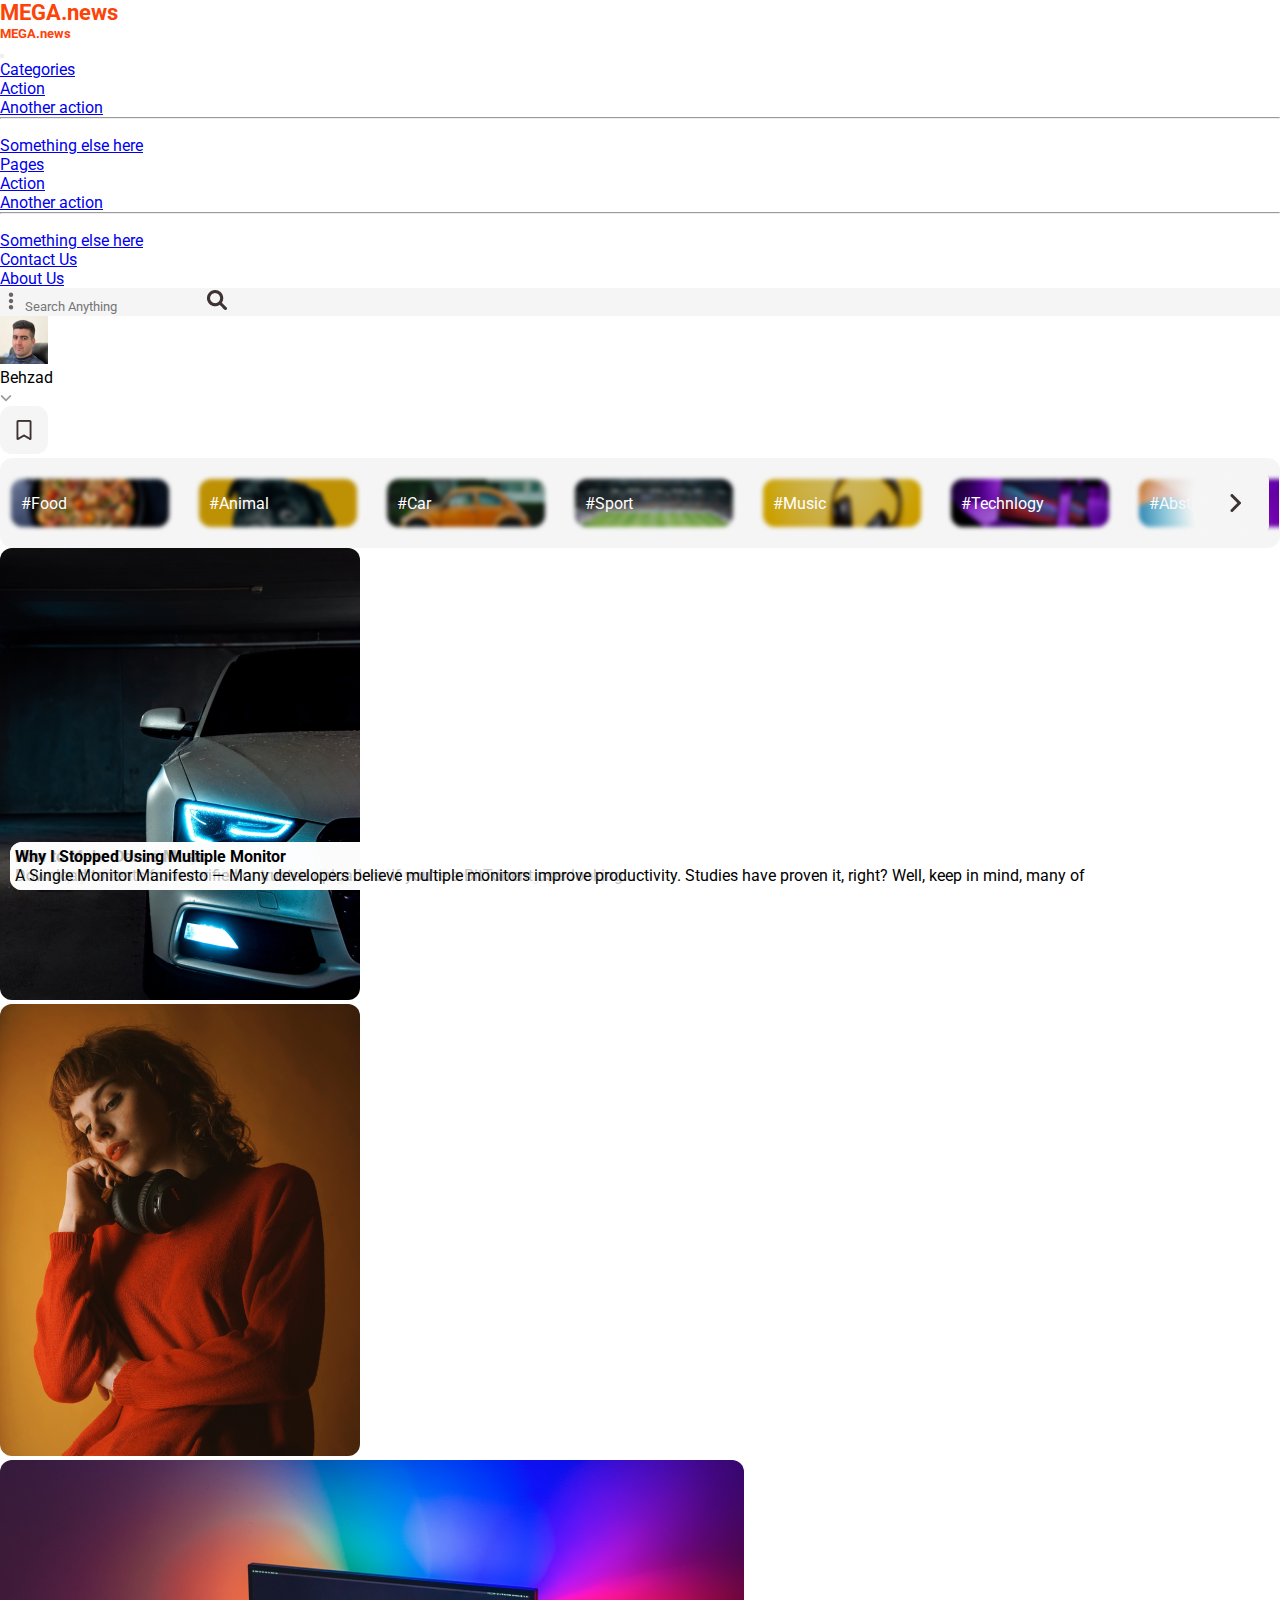
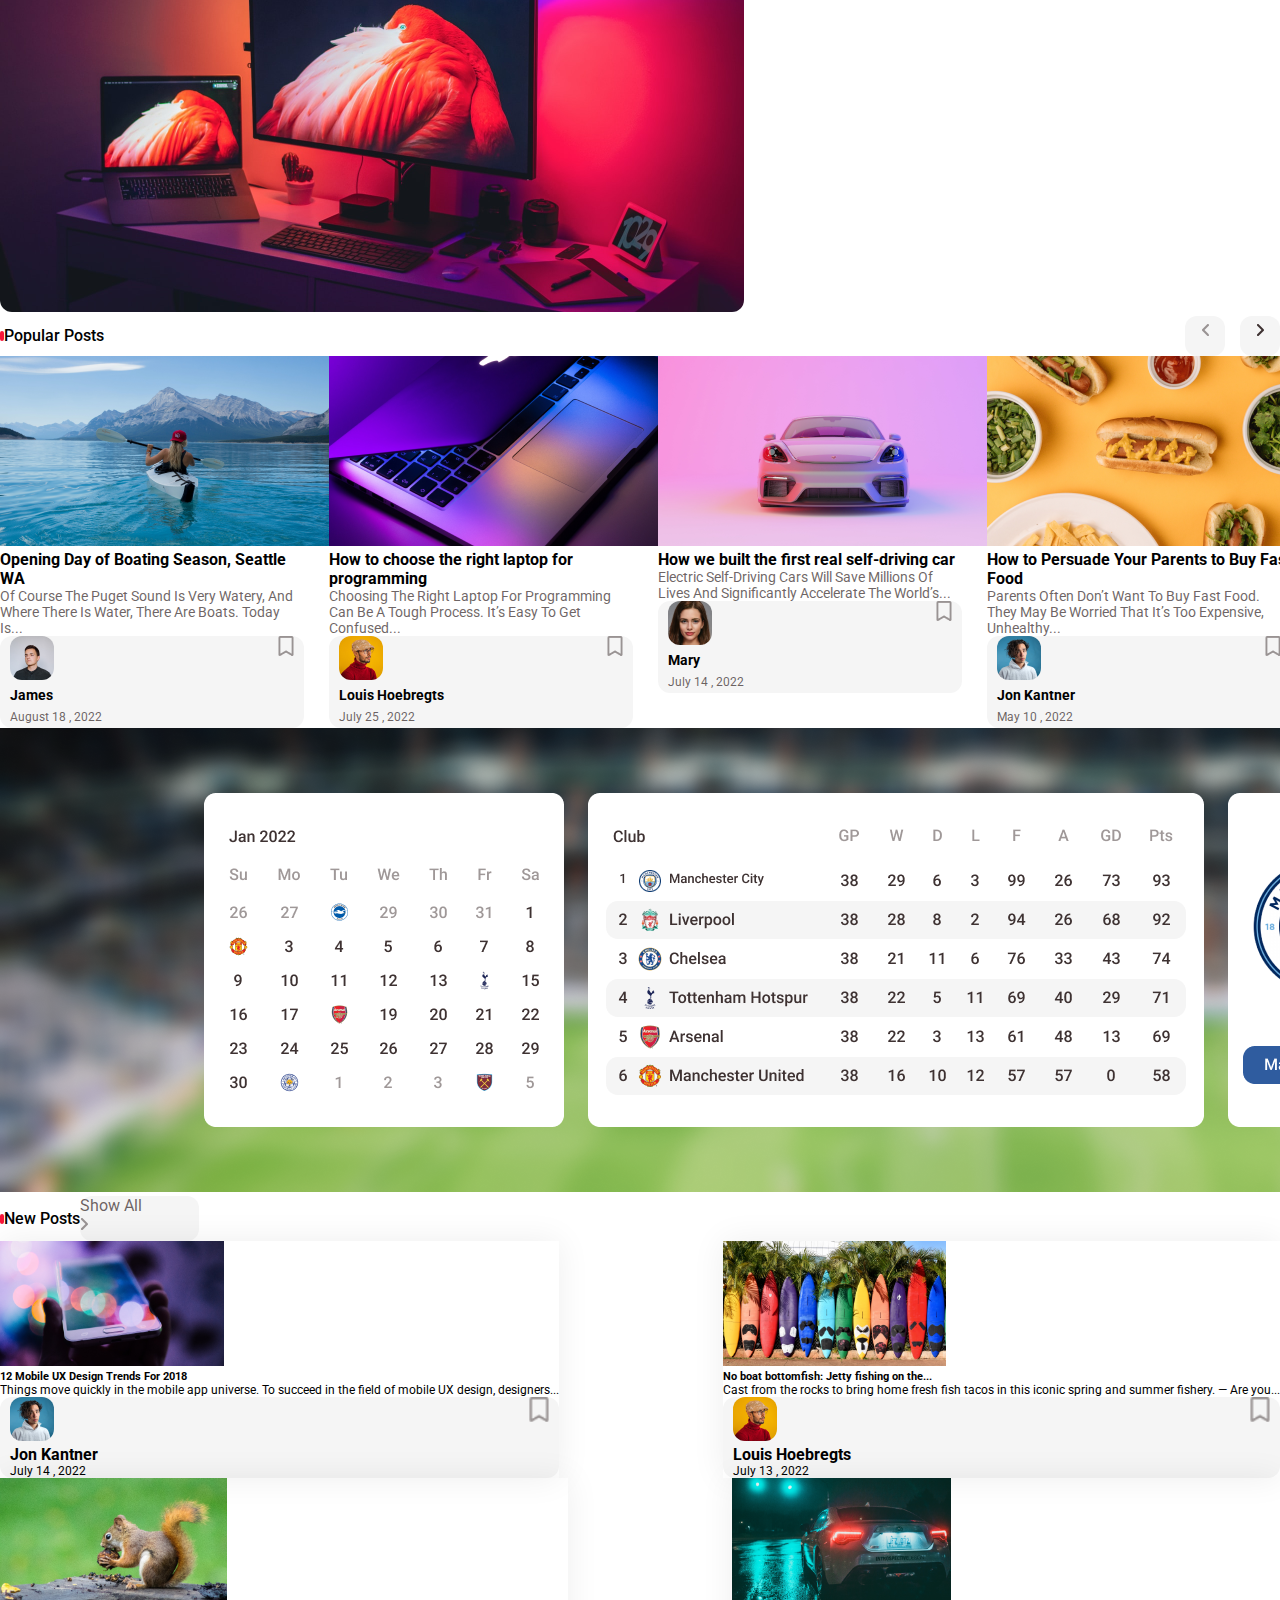
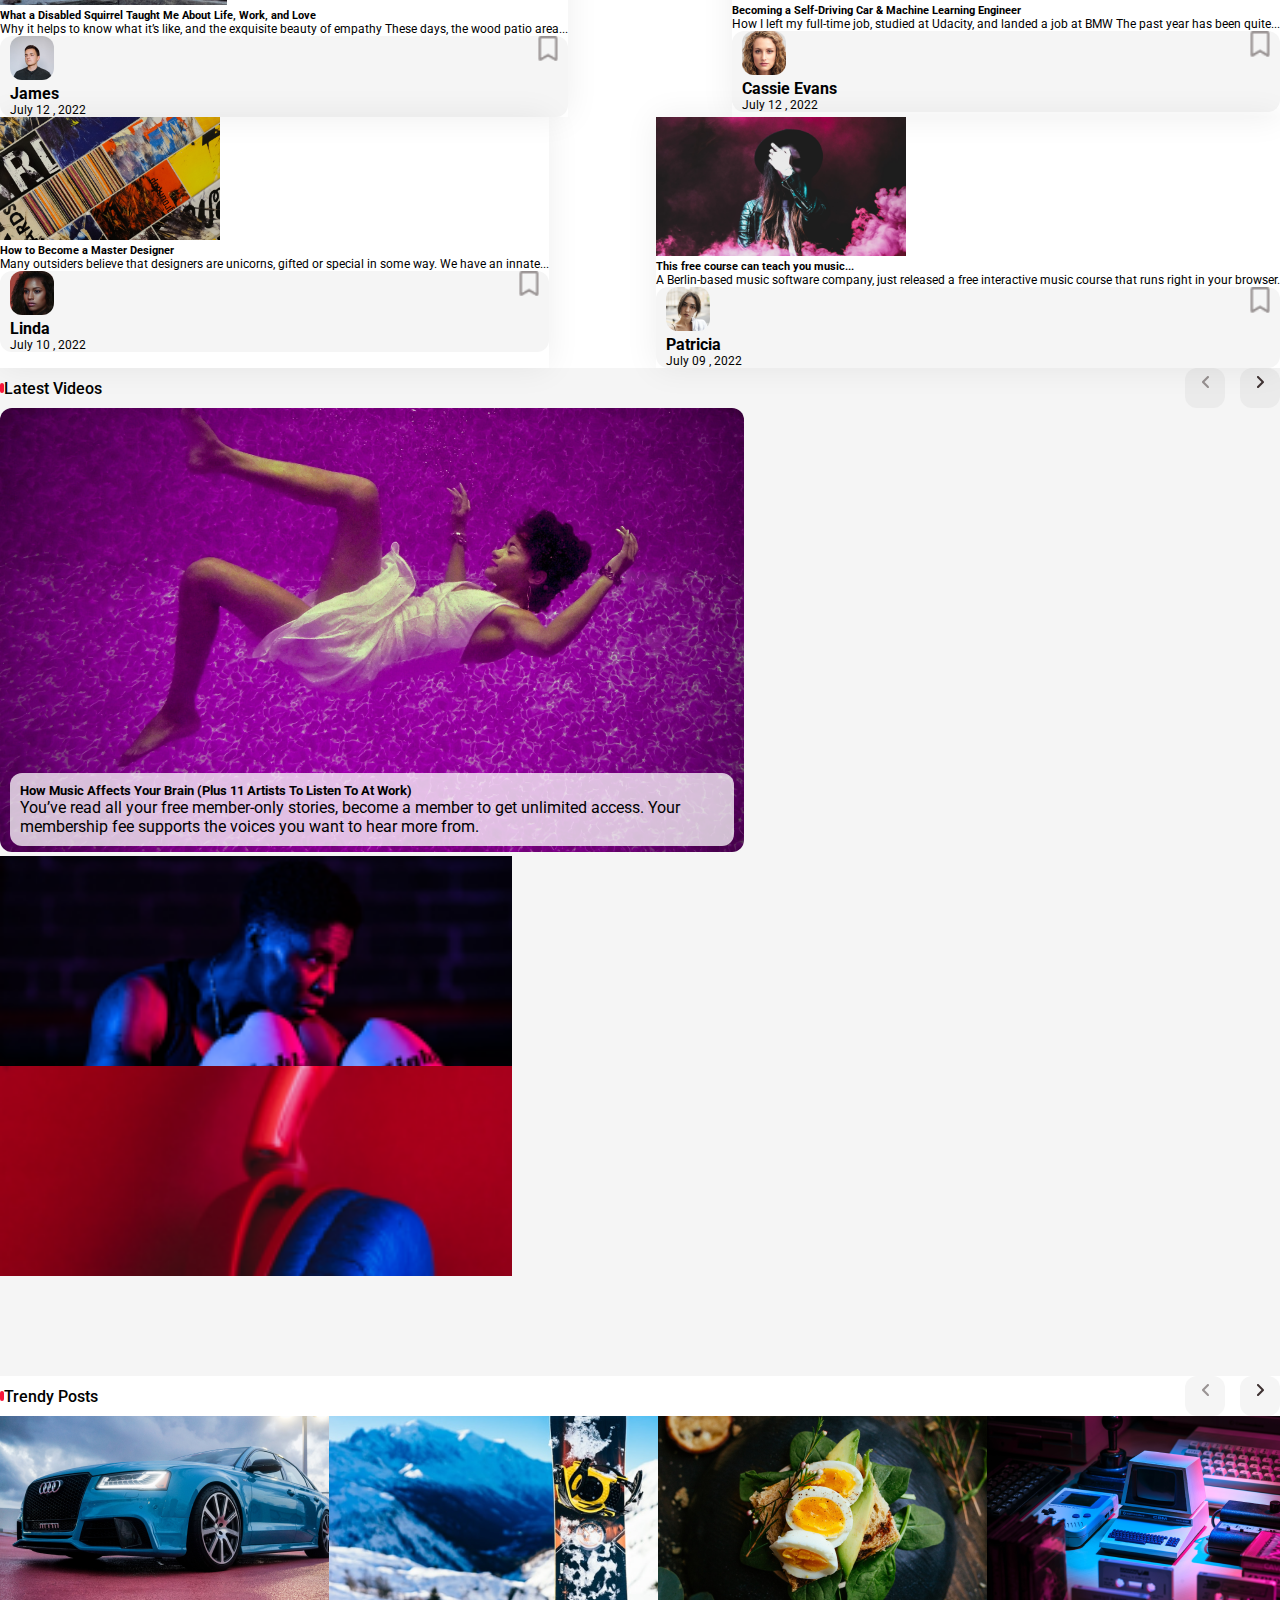
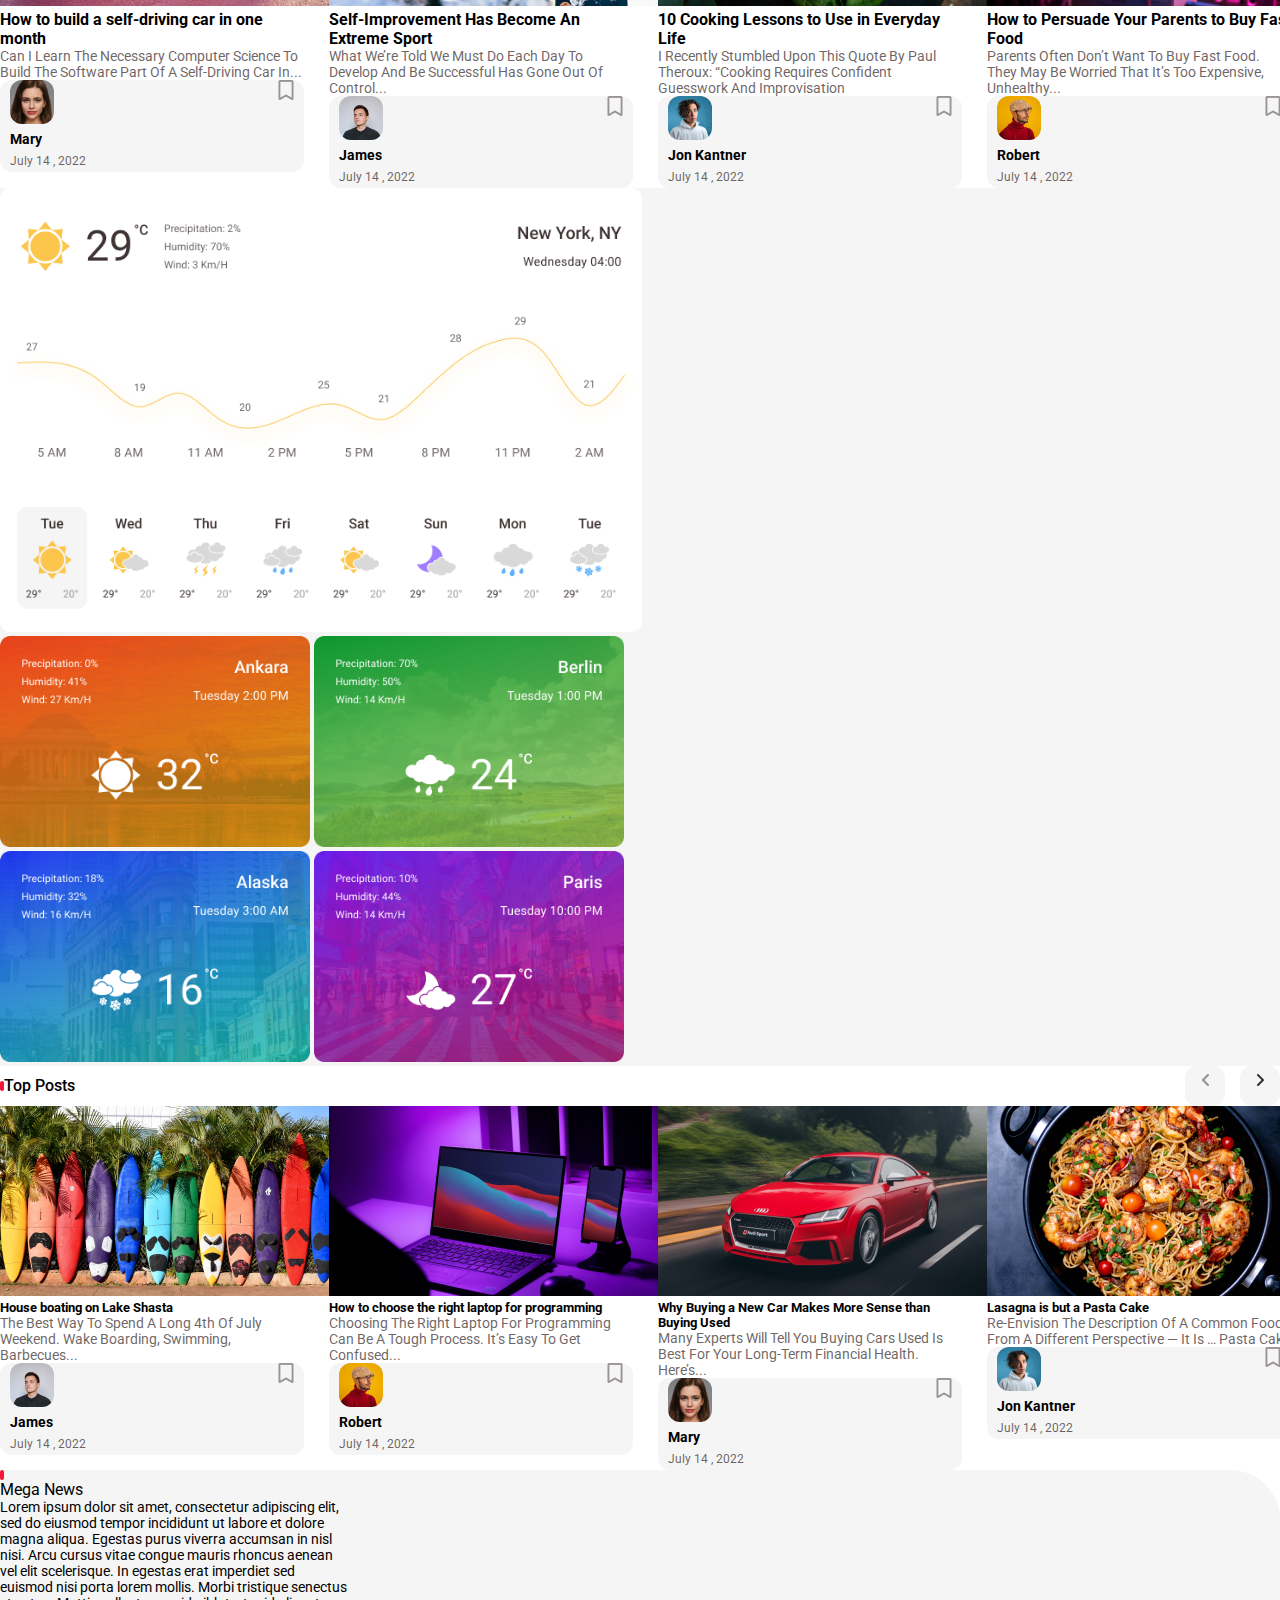
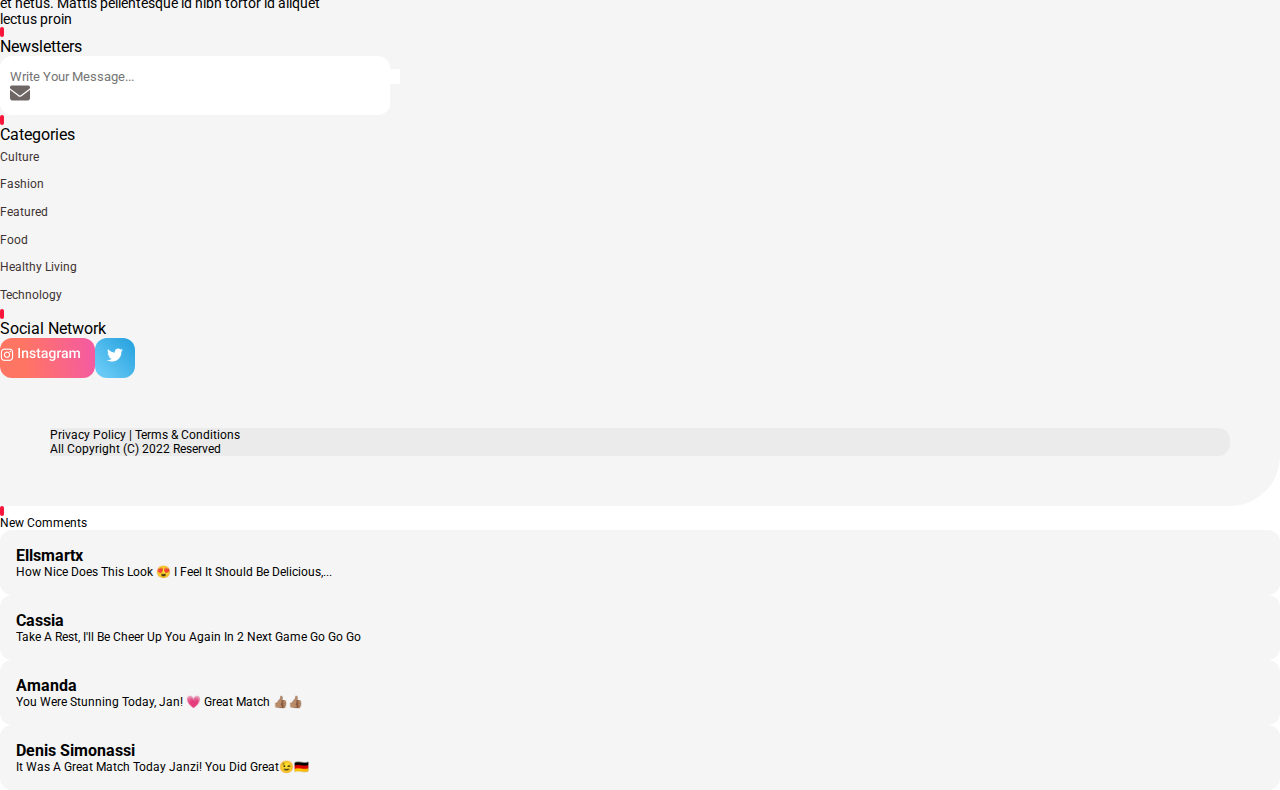
==== commit bbf851fe: "commit" ====
--- a/pages/index.html
+++ b/pages/index.html
@@ -1214,6 +1214,128 @@
         </div>
     </section>
 
+
+    <section class="footer-section mb-5">
+      <footer class="pt-5 container d-flex">
+        <div class="left-main">
+          <div class="left-section p-2 d-flex">
+            <div class="left-section-mega-news">
+              <div class="left-section-header align-items-center d-flex">
+                <div class="red">
+                </div>
+                <p class="mt-3 ms-2">Mega News</p>
+              </div>
+              
+              <div class="left-section-text">
+                <p>Lorem ipsum dolor sit amet, consectetur adipiscing elit, sed do eiusmod tempor incididunt ut labore et dolore magna aliqua. Egestas purus viverra accumsan in nisl nisi. Arcu cursus vitae congue mauris rhoncus aenean vel elit scelerisque. In egestas erat imperdiet sed euismod nisi porta lorem mollis. Morbi tristique senectus et netus. Mattis pellentesque id nibh tortor id aliquet lectus proin</p>
+              </div>
+
+              <div class="left-section-header align-items-center d-flex">
+                <div class="red">
+                </div>
+                <p class="mt-3 ms-2">Newsletters</p>
+              </div>
+              <div class="input-section d-flex align-items-center">
+                <form action="">
+                  <div class="input-email d-flex align-items-center">
+                    <input placeholder="Write Your Message..." type="email" name="" id="">
+                    <img src="../asserts/images/message-icon.png" alt="">
+                  </div>
+                </form>
+              </div>
+
+          
+            </div>
+            
+            <div class="right-section-categories ms-5">
+              <div class="left-section-header align-items-center d-flex">
+                <div class="red ms-4">
+                </div>
+                <p class="mt-3 ms-2">Categories</p>
+
+              </div>
+              <div class="categories-list">
+                <ul>
+                  <li>
+                    <a href="">Culture</a>
+                  </li>
+                  <li>
+                    <a href="">Fashion</a>
+                  </li>
+                  <li>
+                    <a href="">Featured</a>
+                  </li>
+                  <li>
+                    <a href="">Food</a>
+                  </li>
+                  <li>
+                    <a href="">Healthy Living </a>
+                  </li>
+                  <li>
+                    <a href="">Technology</a>
+                  </li>
+                </ul>
+              </div>
+
+              <div class="left-section-header align-items-center d-flex">
+                <div class="red ms-4">
+                </div>
+                <p class="mt-3 ms-2">Social Network</p>
+              </div>
+              <div class="social-networks">
+                <div class="social-network ms-4">
+                  <img class="ms-3 mt-2" src="../asserts/images/instagram-icon.png" alt="">
+                  <img class="ms-2" style="margin-top: 10px; padding-right: 15px;" src="../asserts/images/instagram-text.png" alt="">
+                </div>
+
+                <div class="social-network-tw ms-3">
+                  <img src="../asserts/images/twitter-icon.png" class="" style="margin-top: 10px; margin-left: 12px;" alt="">
+                </div>
+              </div>
+            </div>
+          
+          
+          
+          </div>
+          <div class="copyright-section d-flex">
+            <p class="mt-2">privacy policy | terms & conditions</p>
+            <p class="mt-2">all copyright (c) 2022 reserved</p>
+          </div>
+        </div>
+
+
+        <div class="comments">
+          <div class="left-section-header align-items-center d-flex">
+            <div class="red ms-4">
+            </div>
+            <p class="mt-3 ms-2">New Comments</p>
+          </div>
+
+          <div class="comments-borders ms-3 mt-2">
+            <h5>Ellsmartx</h5>
+            <p>how nice does this look 😍 I feel it should be delicious,...</p>
+          </div>
+
+          <div class="comments-borders ms-3 mt-2">
+            <h5>cassia</h5>
+            <p>Take a rest, i'll be cheer up you again in 2 next game go go go</p>
+          </div>
+
+          <div class="comments-borders ms-3 mt-2">
+            <h5>Amanda</h5>
+            <p>you were stunning today, jan! 💗 great match 👍🏽👍🏽</p>
+          </div>
+
+          <div class="comments-borders ms-3 mt-2">
+            <h5>Denis Simonassi</h5>
+            <p>It was a great match today Janzi! You did great😉🇩🇪</p>
+          </div>
+        </div>
+
+      </footer>
+    </section>
+
+
   </body>
   <script src="../pages/index.js"></script>
   <script src="https://cdn.jsdelivr.net/npm/bootstrap@5.3.2/dist/js/bootstrap.bundle.min.js" integrity="sha384-C6RzsynM9kWDrMNeT87bh95OGNyZPhcTNXj1NW7RuBCsyN/o0jlpcV8Qyq46cDfL" crossorigin="anonymous"></script>
--- a/asserts/styles/index.css
+++ b/asserts/styles/index.css
@@ -780,4 +780,108 @@
 
 .section-10 .card-end .left-section img{
     border-radius: 12px;
+}
+
+
+
+.footer-section .left-section .red{
+    width: 4px;
+    height: 10px;
+    border-radius: 12px;
+    background-color: rgba(248, 21, 57, 1);
+}
+
+.footer-section .left-main{
+    display: flex;
+    flex-direction: column;
+    background-color: rgba(245, 245, 245, 1);
+    border-radius:0px 50px 50px 0px;
+    
+}
+
+.footer-section .left-section .left-section-text{
+    width: 350px;
+}
+
+.footer-section .left-section .left-section-text p{
+    font-size: 14px;
+}
+
+.footer-section .input-section input{
+    outline: none;
+    width: 390px;
+    border: none;
+}
+.footer-section .input-section .input-email{
+    background-color: rgba(255, 255, 255, 1);
+    border-radius: 12px;
+    padding: 10px;
+    width: 390px;
+}
+.footer-section .left-main .copyright-section{
+    background-color:rgba(62, 50, 50, 0.05);
+    justify-content: space-around;
+    margin: 50px;
+    border-radius: 0px 12px 12px 0px;
+    text-transform: capitalize;
+    font-size: 12px;
+}
+.footer-section .right-section-categories ul{
+    list-style: none;
+    font-size: 12px;
+    line-height: 2.3;
+}
+
+.footer-section .right-section-categories a{
+    text-decoration: none;
+    color: rgba(62, 50, 50, 1);
+}
+
+.footer-section .right-section-categories .social-networks{
+    display: flex;
+}
+.footer-section .right-section-categories .social-network{
+    
+    background: linear-gradient(262.85deg, #F45C9F 5.57%, #FF7563 73.65%);
+    border-radius: 12px;
+}
+.footer-section .right-section-categories .social-network-tw{
+    width: 40px;
+    height: 40px;
+    border-radius: 12px;
+    background: linear-gradient(227.96deg, #2CA5E0 11.38%, #67C9F5 84.07%);
+}
+
+
+.footer-section .comments .left-section-header .red{
+    width: 4px;
+    height: 10px;
+    border-radius: 12px;
+    background-color: rgba(248, 21, 57, 1);
+}
+
+.footer-section .comments .comments-borders{
+    background-color: rgba(245, 245, 245, 1);
+    padding: 16px;
+    text-transform: capitalize;
+    border-radius: 12px;
+}
+
+.footer-section .comments p{
+    font-size: 12px;
+}
+.footer-section .comments h5{
+    font-size: 16px;
+}
+
+
+@media screen and (max-width:1200px) {
+    .footer-section .comments{
+        display: none;
+    }
+}
+@media screen and (max-width:768px) {
+    .footer-section{
+        display: none;
+    }
 }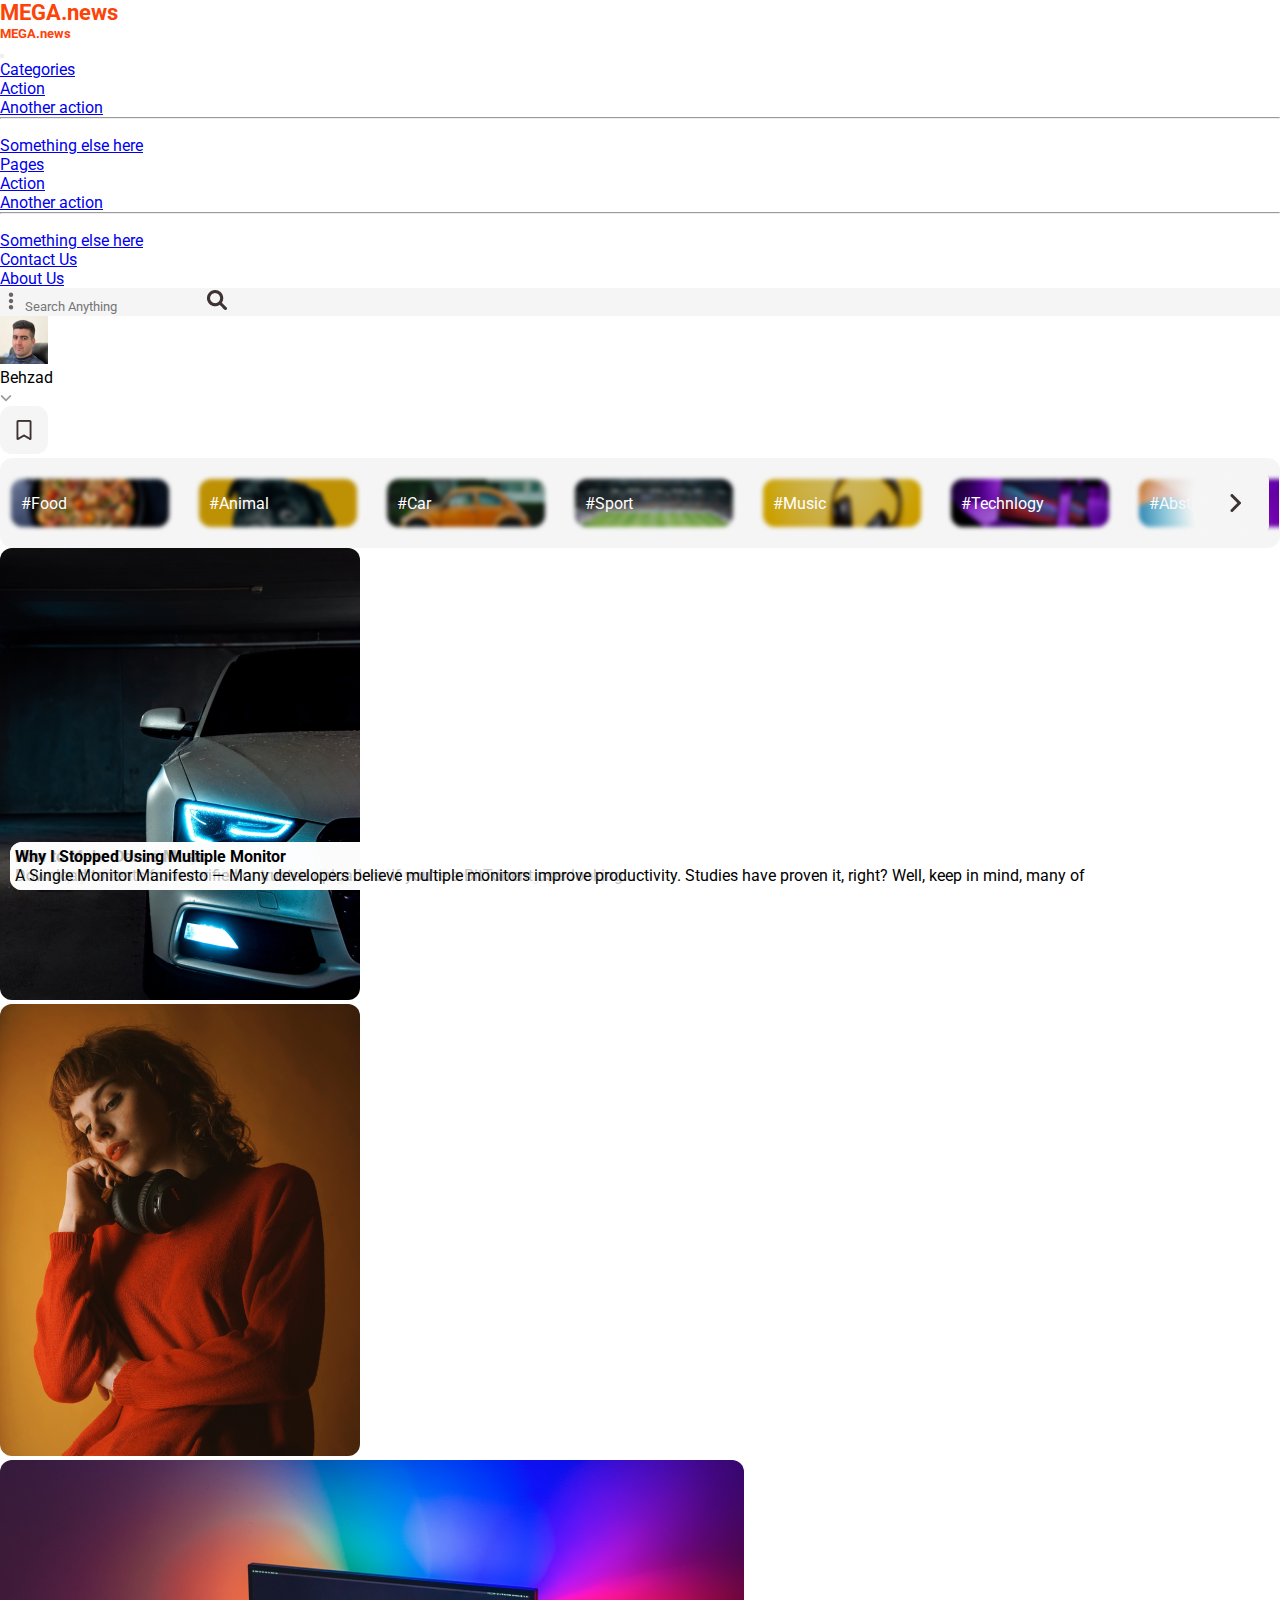
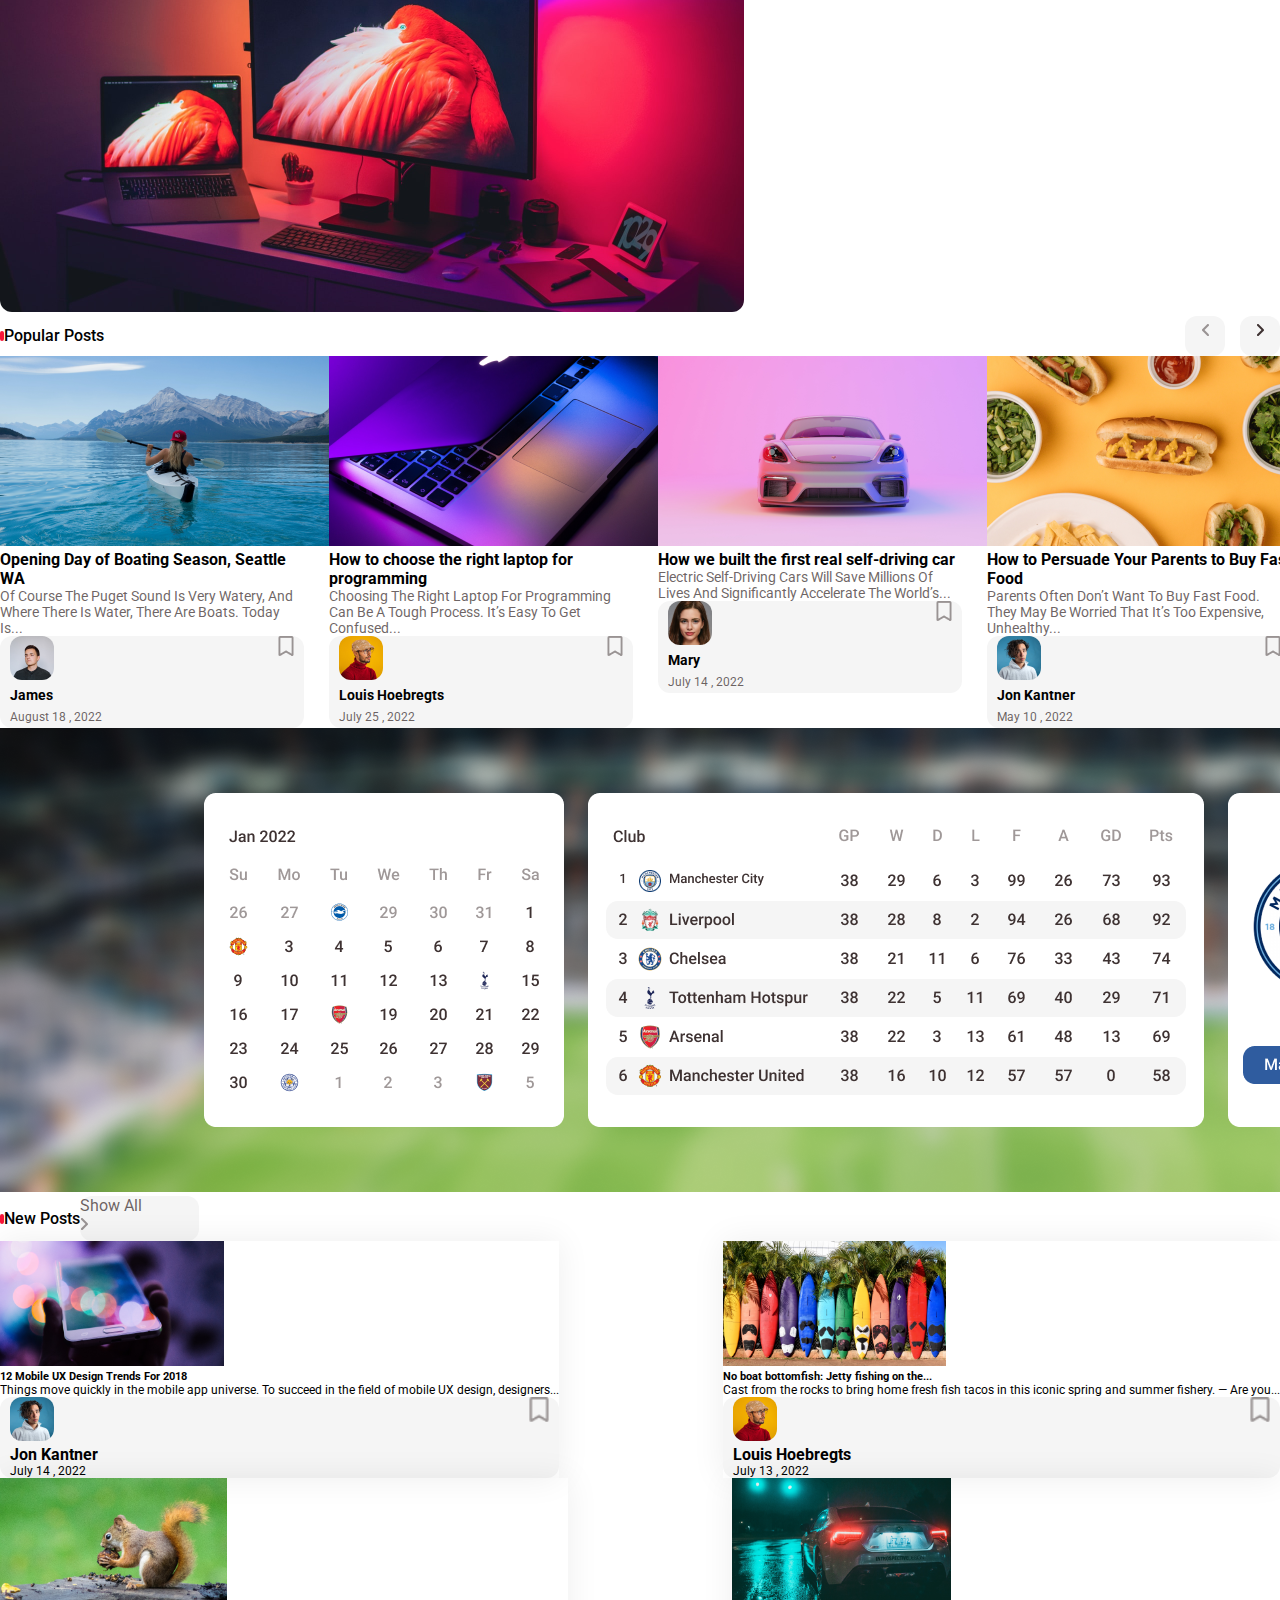
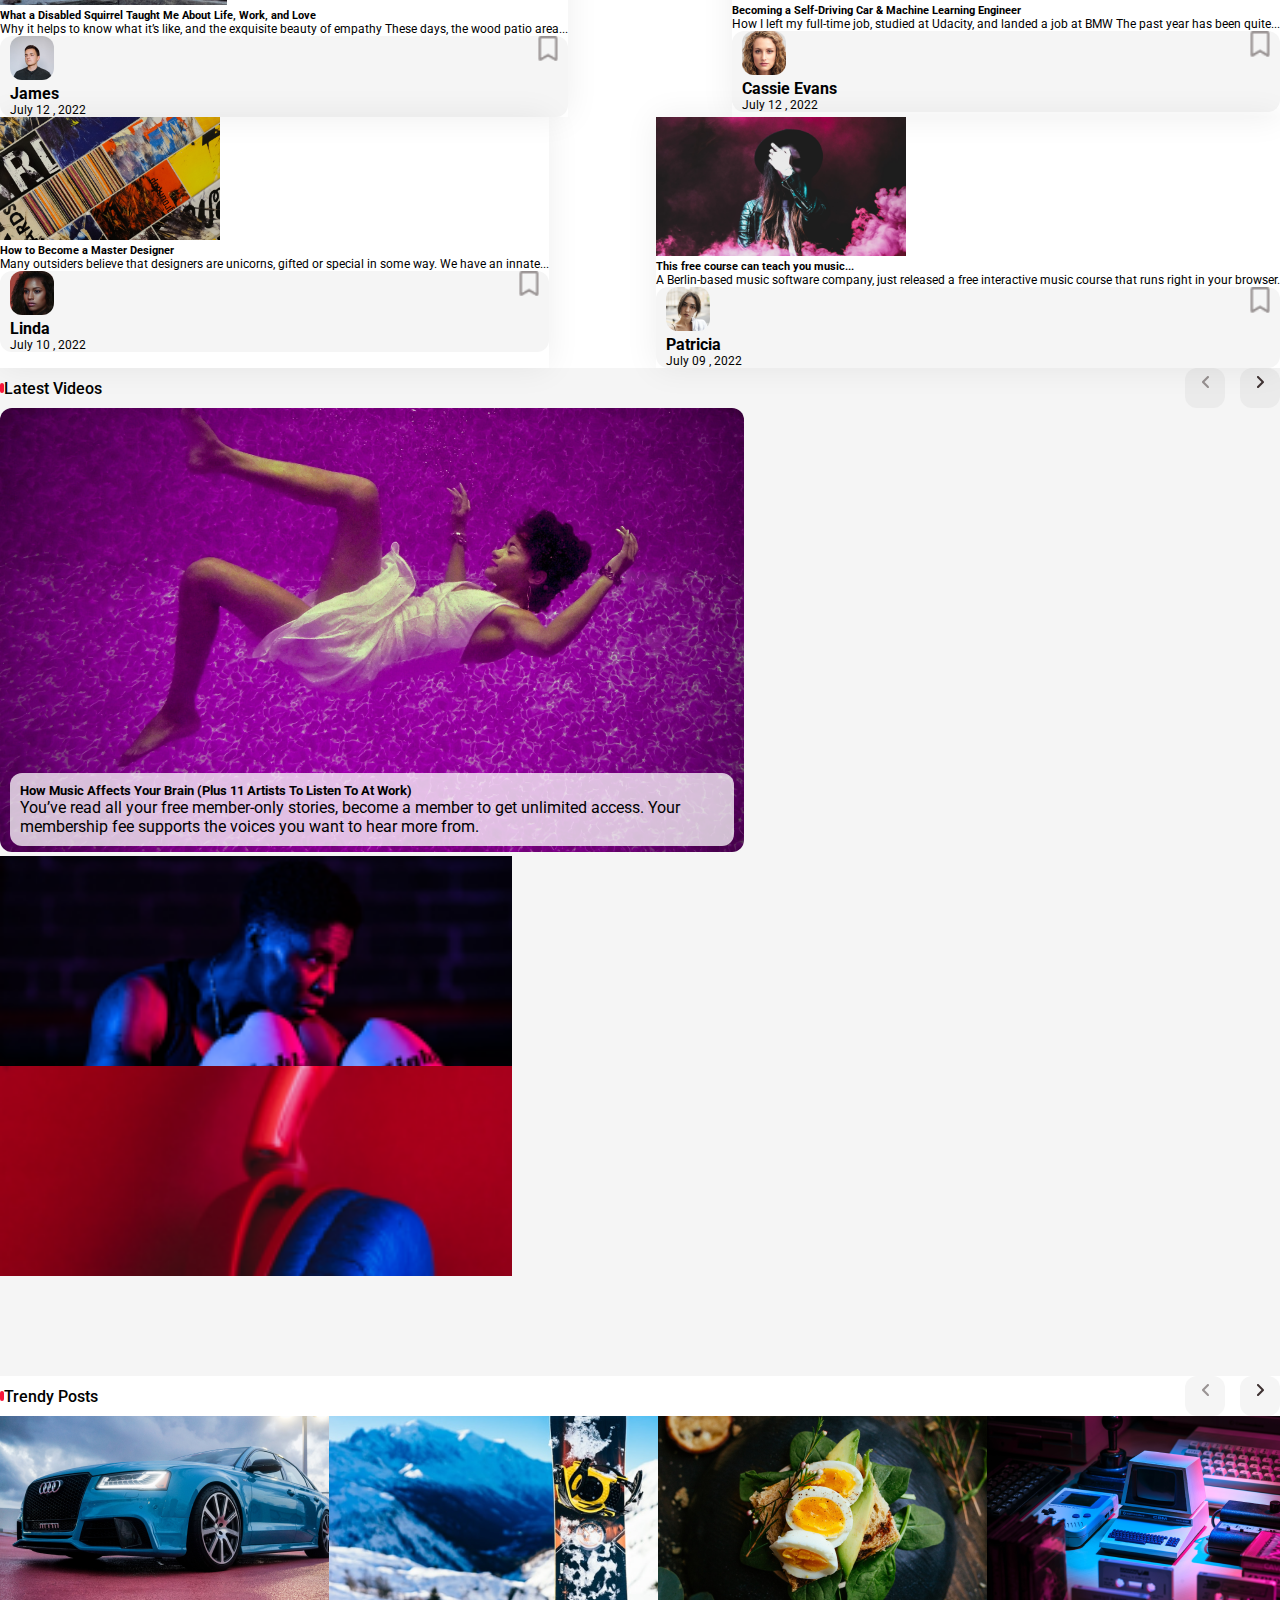
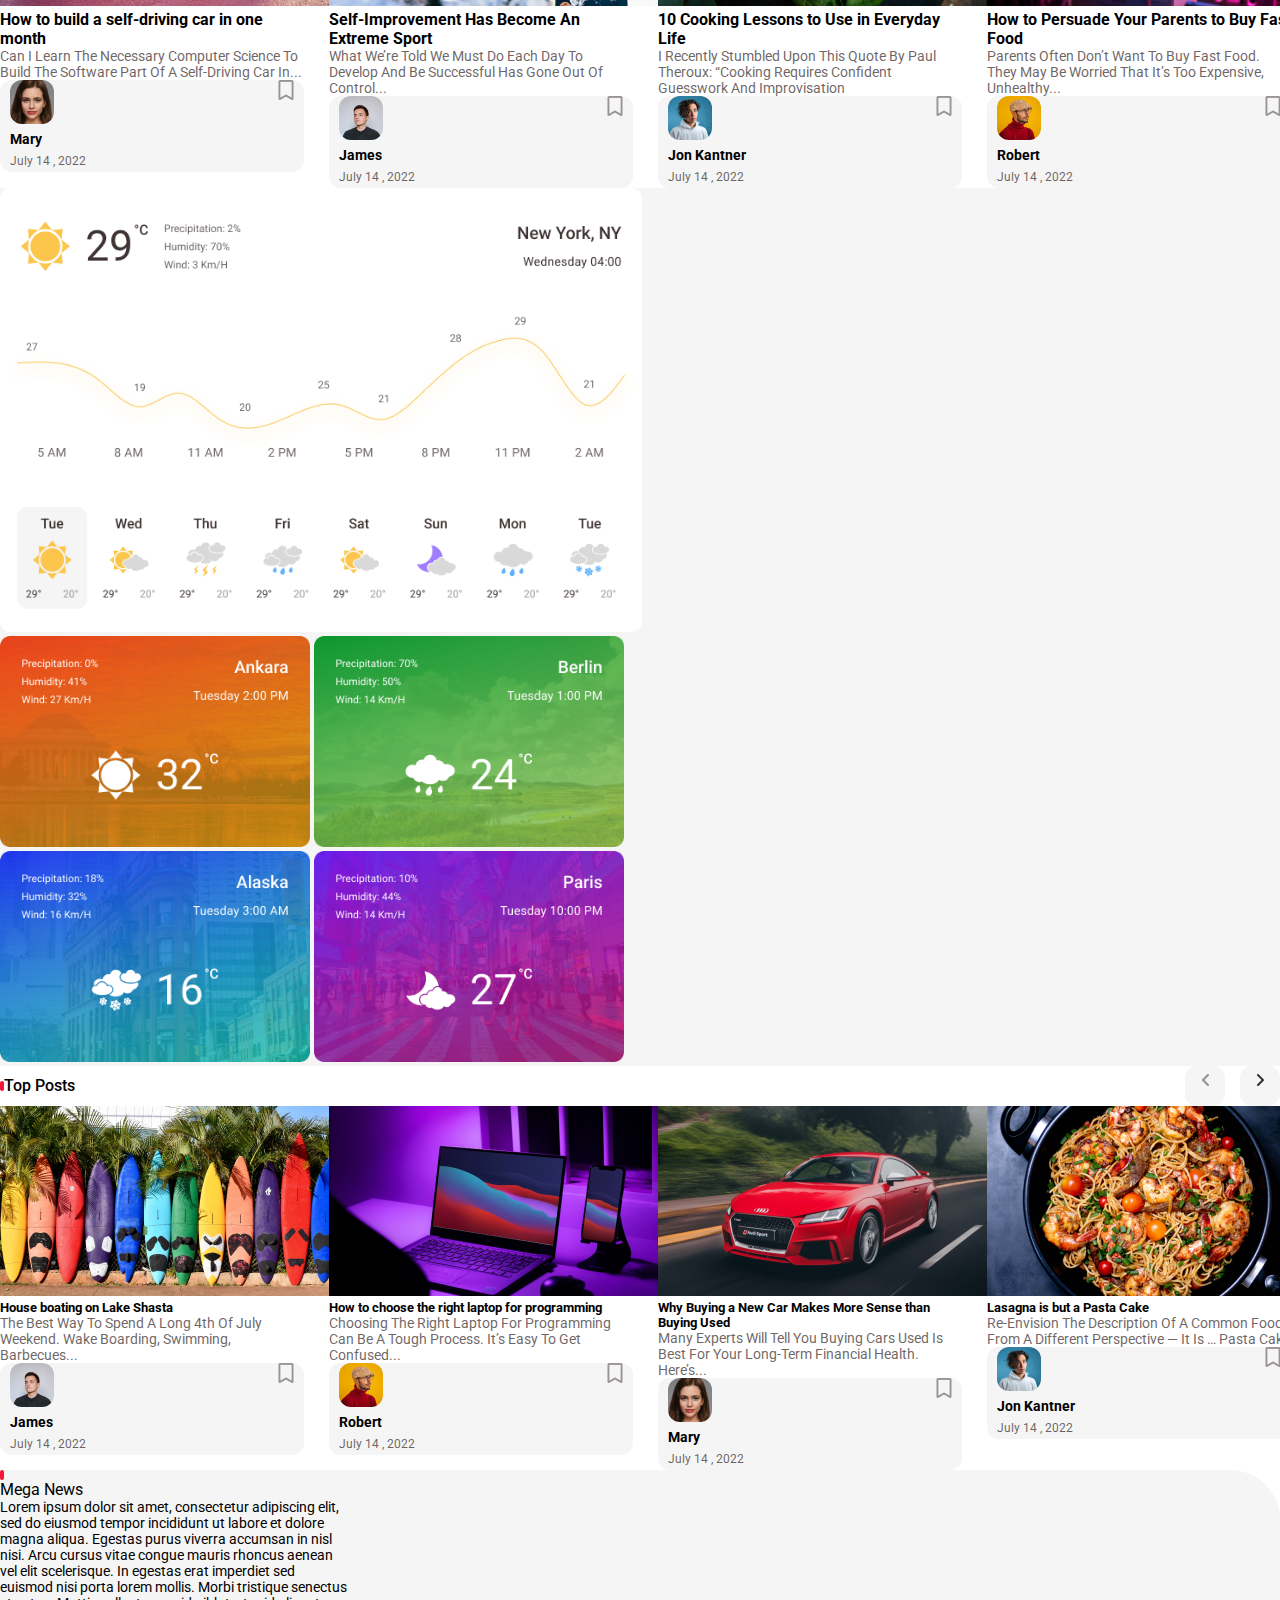
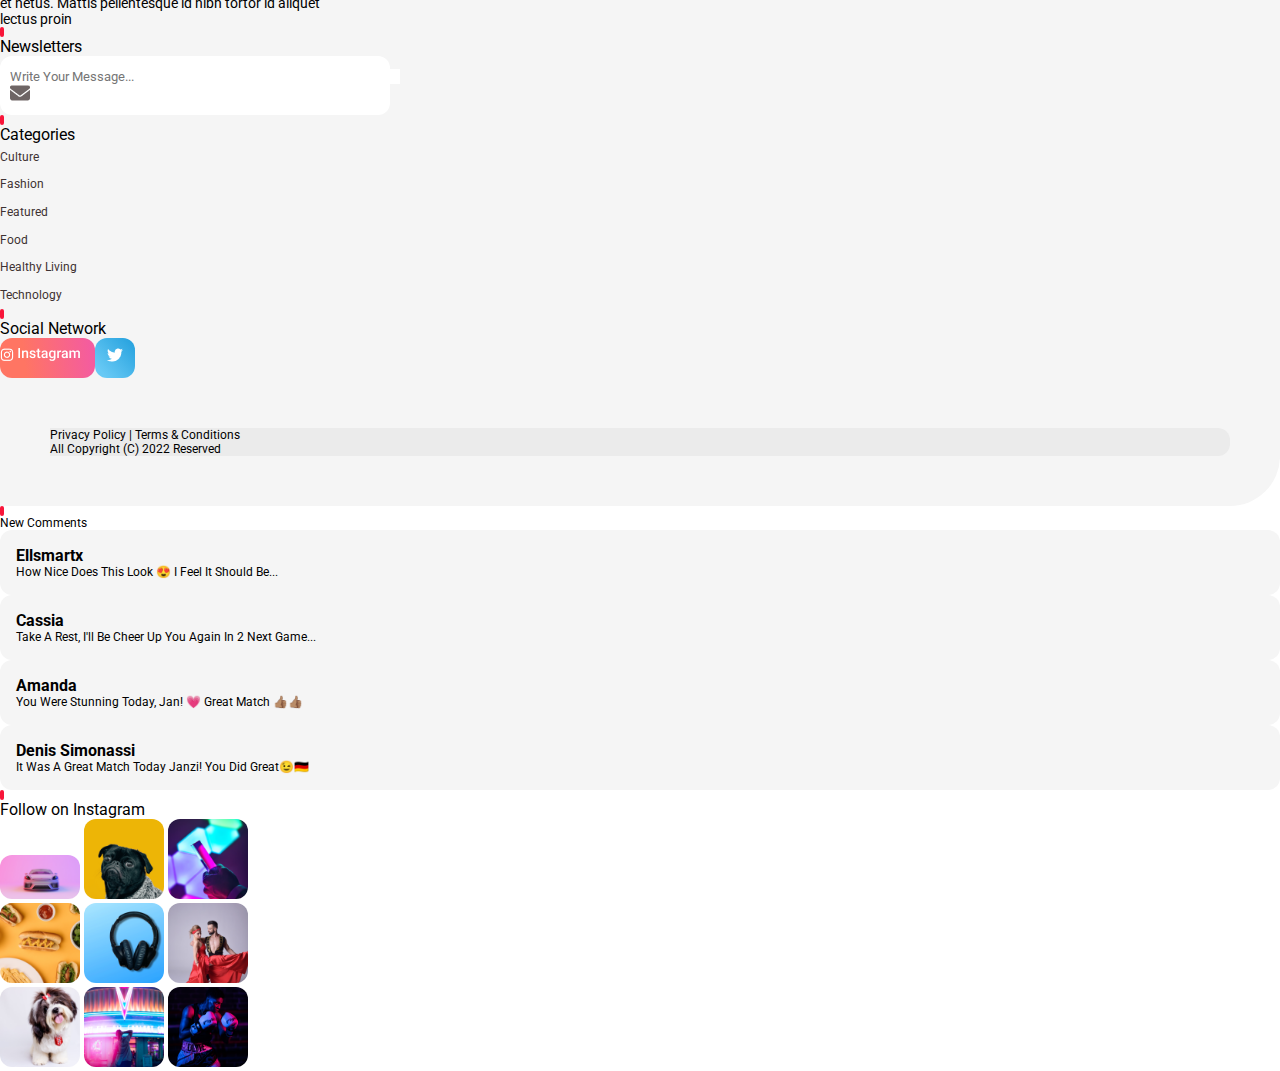
==== commit f9ec8f27: "commit" ====
--- a/pages/index.html
+++ b/pages/index.html
@@ -1298,8 +1298,8 @@
           
           </div>
           <div class="copyright-section d-flex">
-            <p class="mt-2">privacy policy | terms & conditions</p>
-            <p class="mt-2">all copyright (c) 2022 reserved</p>
+            <p class="mt-3">privacy policy | terms & conditions</p>
+            <p class="mt-3">all copyright (c) 2022 reserved</p>
           </div>
         </div>
 
@@ -1313,12 +1313,12 @@
 
           <div class="comments-borders ms-3 mt-2">
             <h5>Ellsmartx</h5>
-            <p>how nice does this look 😍 I feel it should be delicious,...</p>
+            <p>how nice does this look 😍 I feel it should be...</p>
           </div>
 
           <div class="comments-borders ms-3 mt-2">
             <h5>cassia</h5>
-            <p>Take a rest, i'll be cheer up you again in 2 next game go go go</p>
+            <p>Take a rest, i'll be cheer up you again in 2 next game...</p>
           </div>
 
           <div class="comments-borders ms-3 mt-2">
@@ -1329,6 +1329,32 @@
           <div class="comments-borders ms-3 mt-2">
             <h5>Denis Simonassi</h5>
             <p>It was a great match today Janzi! You did great😉🇩🇪</p>
+          </div>
+        </div>
+
+        <div class="follow-instagram">
+          <div class="left-section-header align-items-center d-flex">
+            <div class="red ms-4">
+            </div>
+            <p class="mt-3 ms-2">Follow on Instagram</p>
+          </div>
+
+          <div class="instagram-images d-flex ms-3">
+            <img  src="../asserts/images/car-magazine1.png" alt="">
+            <img class="ms-3" src="../asserts/images/dog-instagram.png" alt="">
+            <img class="ms-3" src="../asserts/images/technology-instagram.png" alt="">
+          </div>
+
+          <div class="instagram-images d-flex ms-3 mt-3">
+            <img  src="../asserts/images/food-instagram.png" alt="">
+            <img class="ms-3" src="../asserts/images/music-instagram.png" alt="">
+            <img class="ms-3" src="../asserts/images/girl-boy-dance.png" alt="">
+          </div>
+
+          <div class="instagram-images d-flex ms-3 mt-3">
+            <img  src="../asserts/images/dog-instagram2.png" alt="">
+            <img class="ms-3" src="../asserts/images/dance-instagram.png" alt="">
+            <img class="ms-3" src="../asserts/images/box.png" alt="">
           </div>
         </div>
 
--- a/asserts/styles/index.css
+++ b/asserts/styles/index.css
@@ -884,4 +884,24 @@
     .footer-section{
         display: none;
     }
+}
+
+
+.footer-section .follow-instagram .left-section-header .red{
+    width: 4px;
+    height: 10px;
+    border-radius: 12px;
+    background-color: rgba(248, 21, 57, 1);
+}
+
+.footer-section .follow-instagram img{
+    width: 80px;
+    object-fit: cover;
+    border-radius: 12px;
+}
+
+@media screen and (max-width:1200px) {
+    .follow-instagram{
+        display: none;
+    }
 }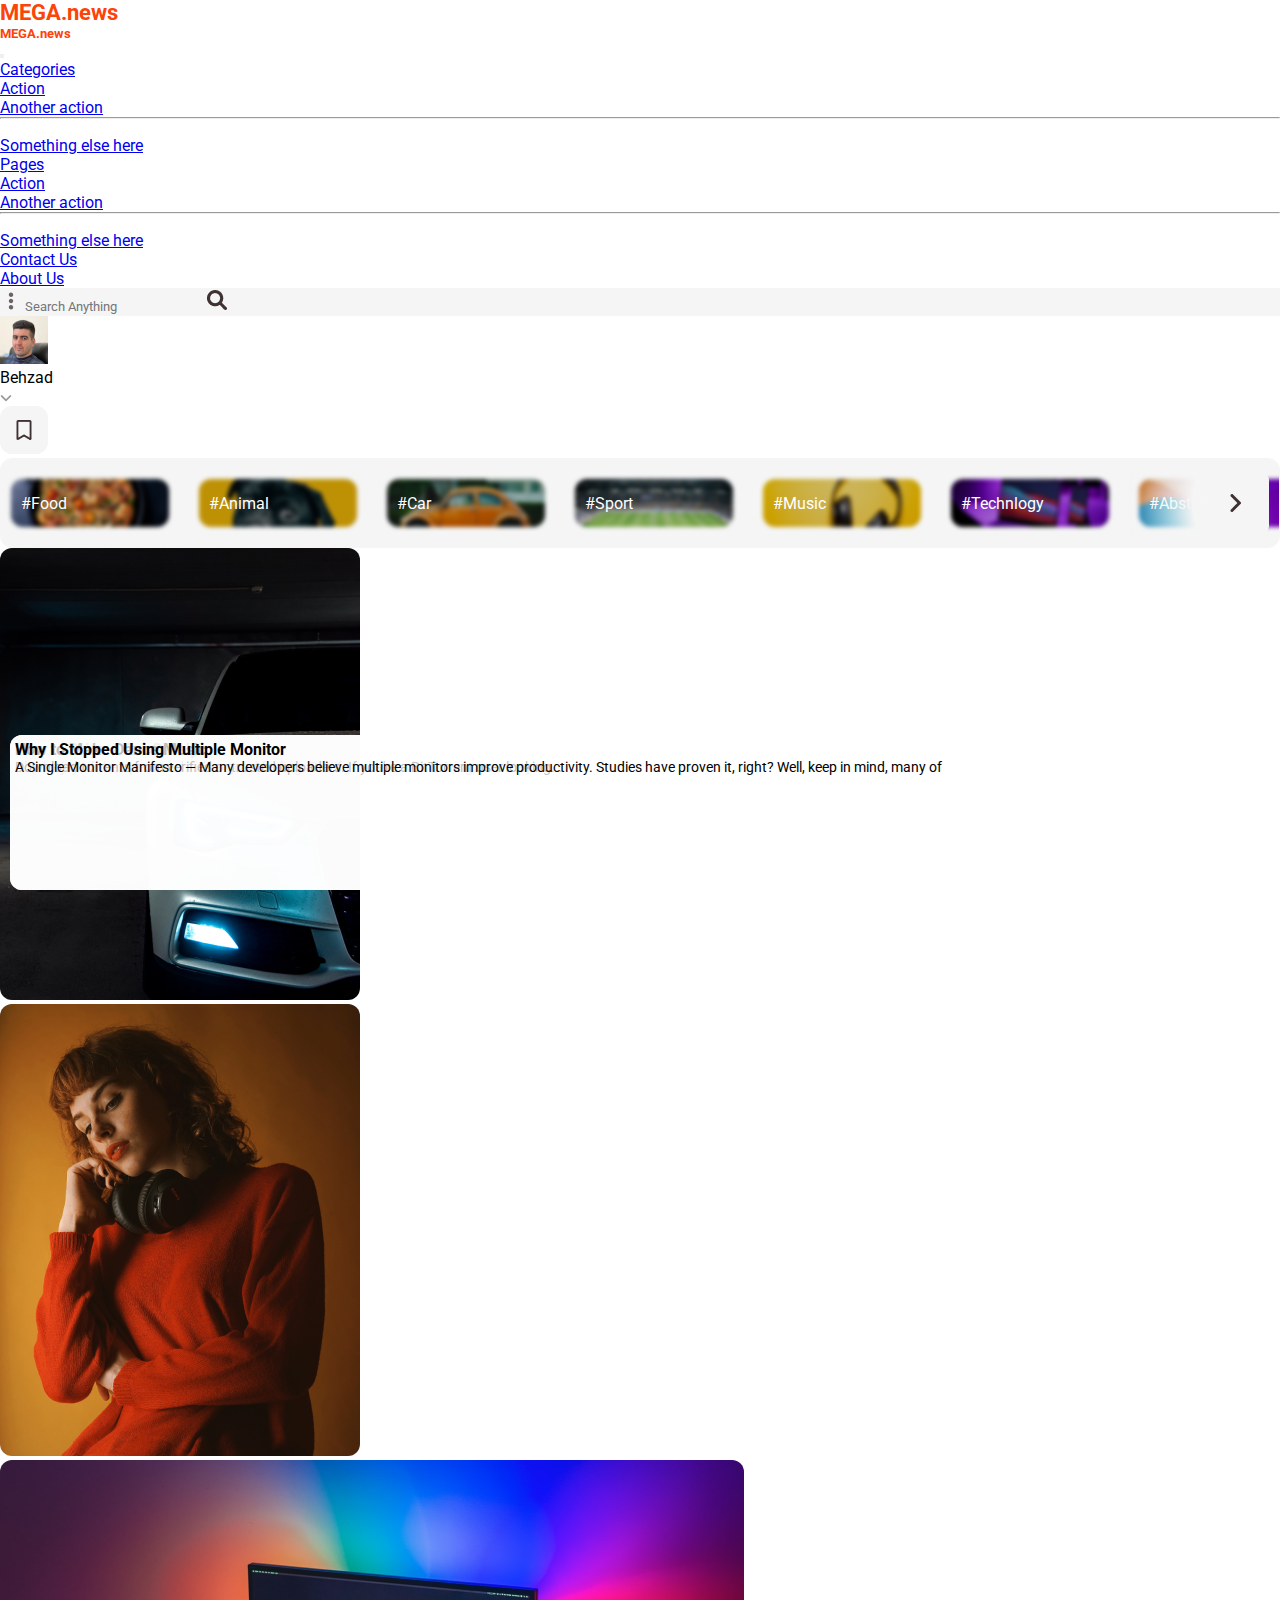
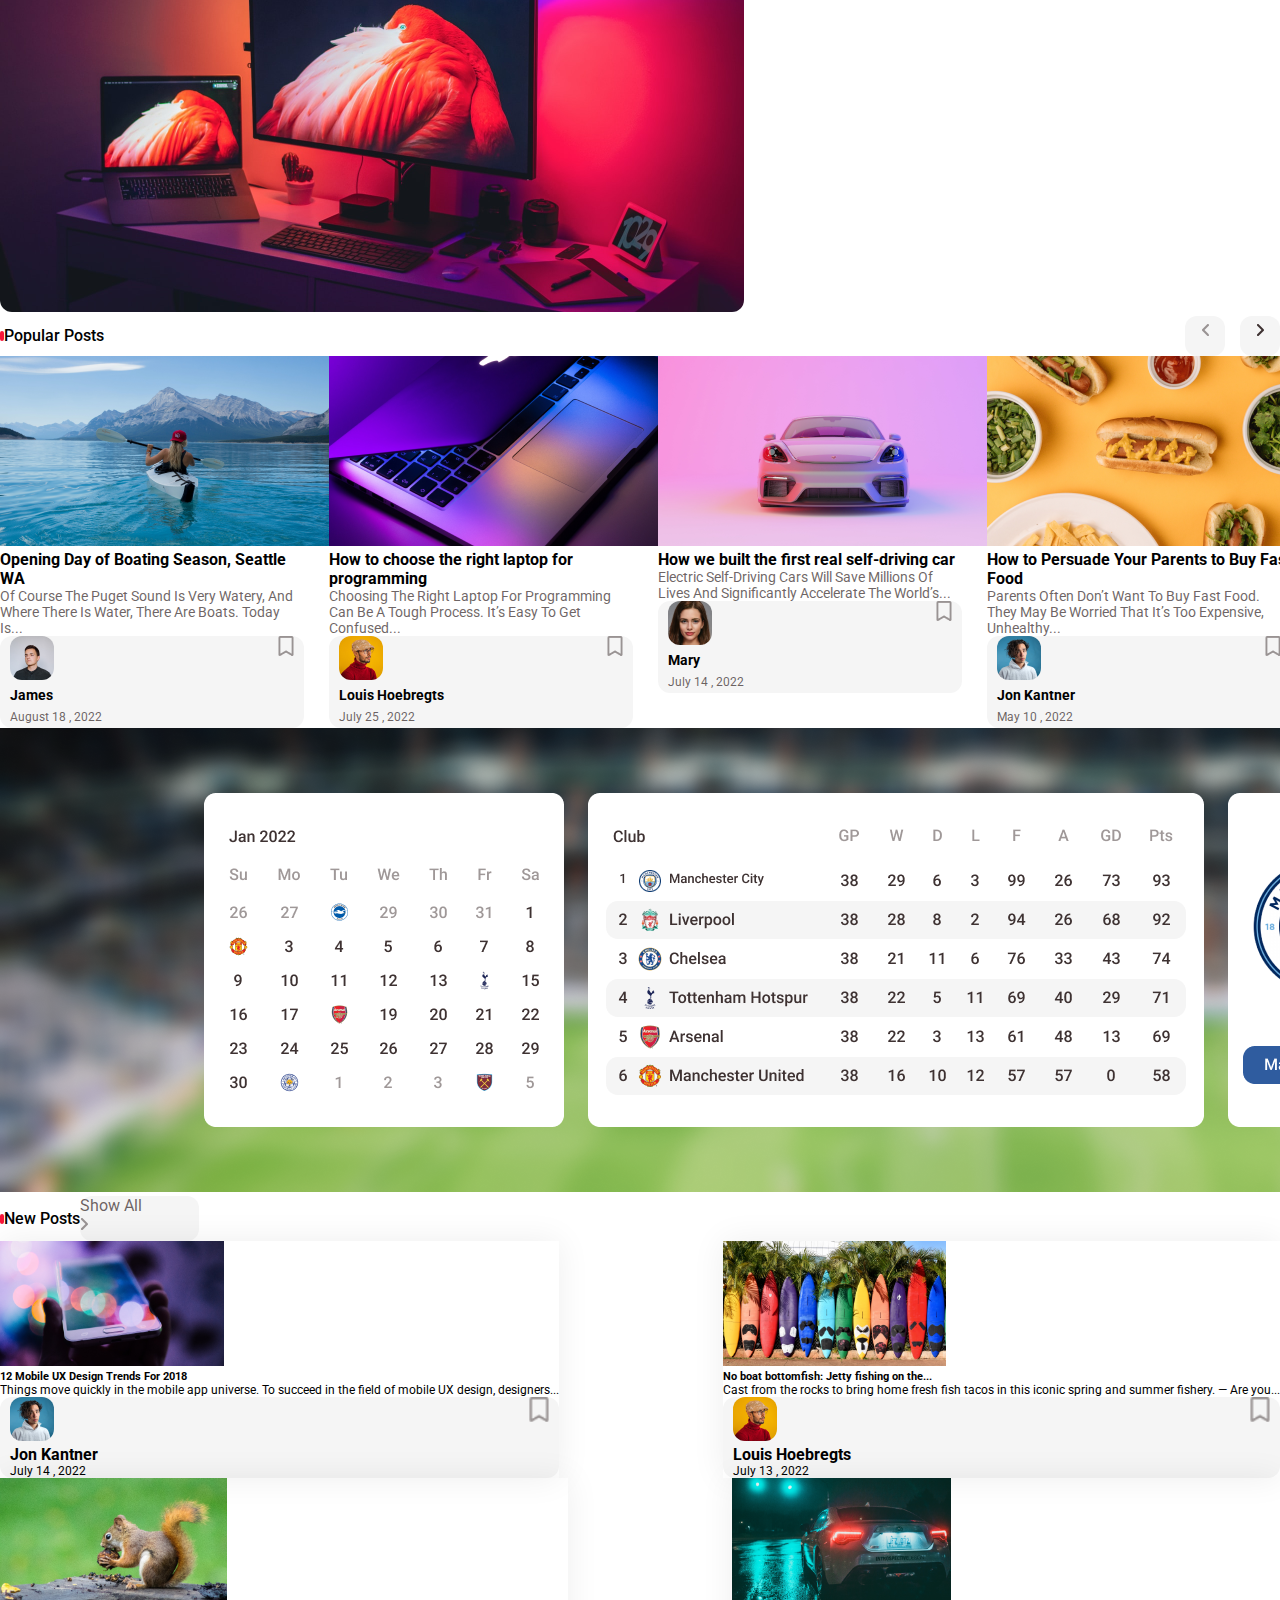
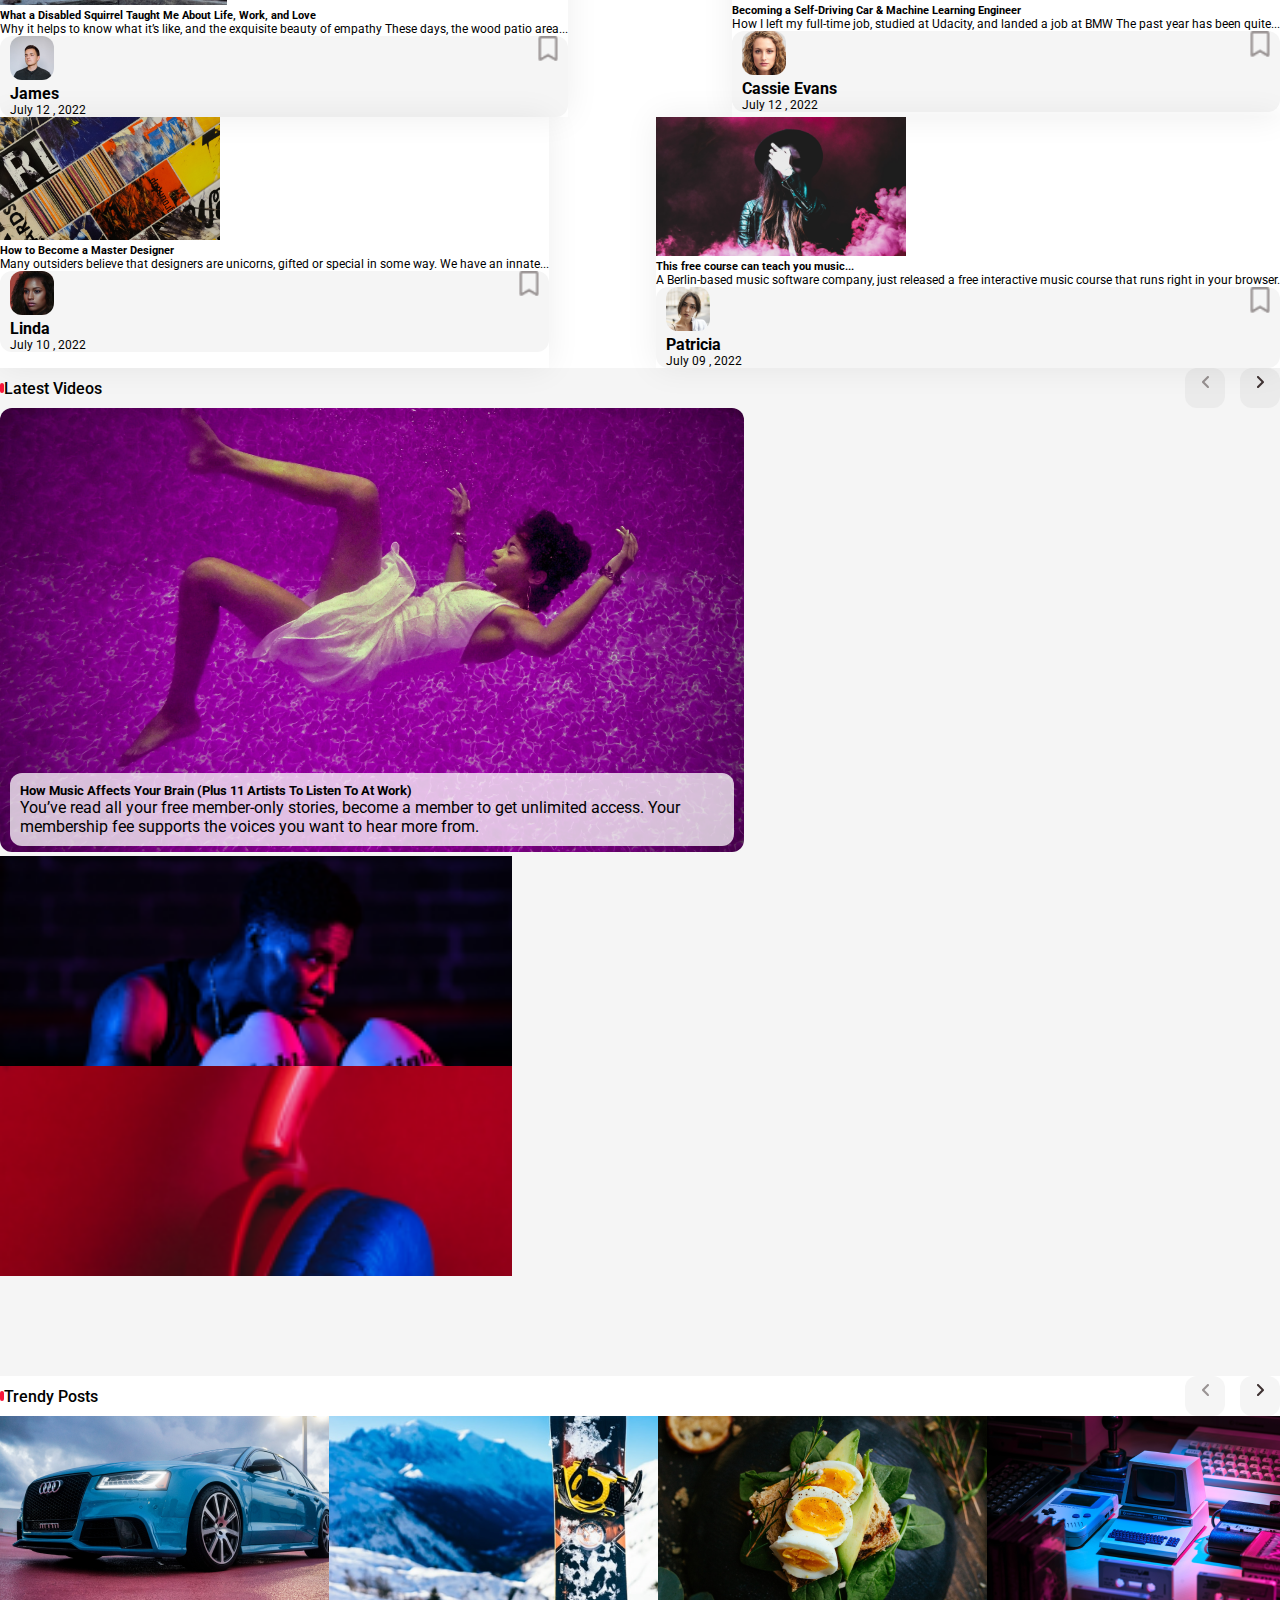
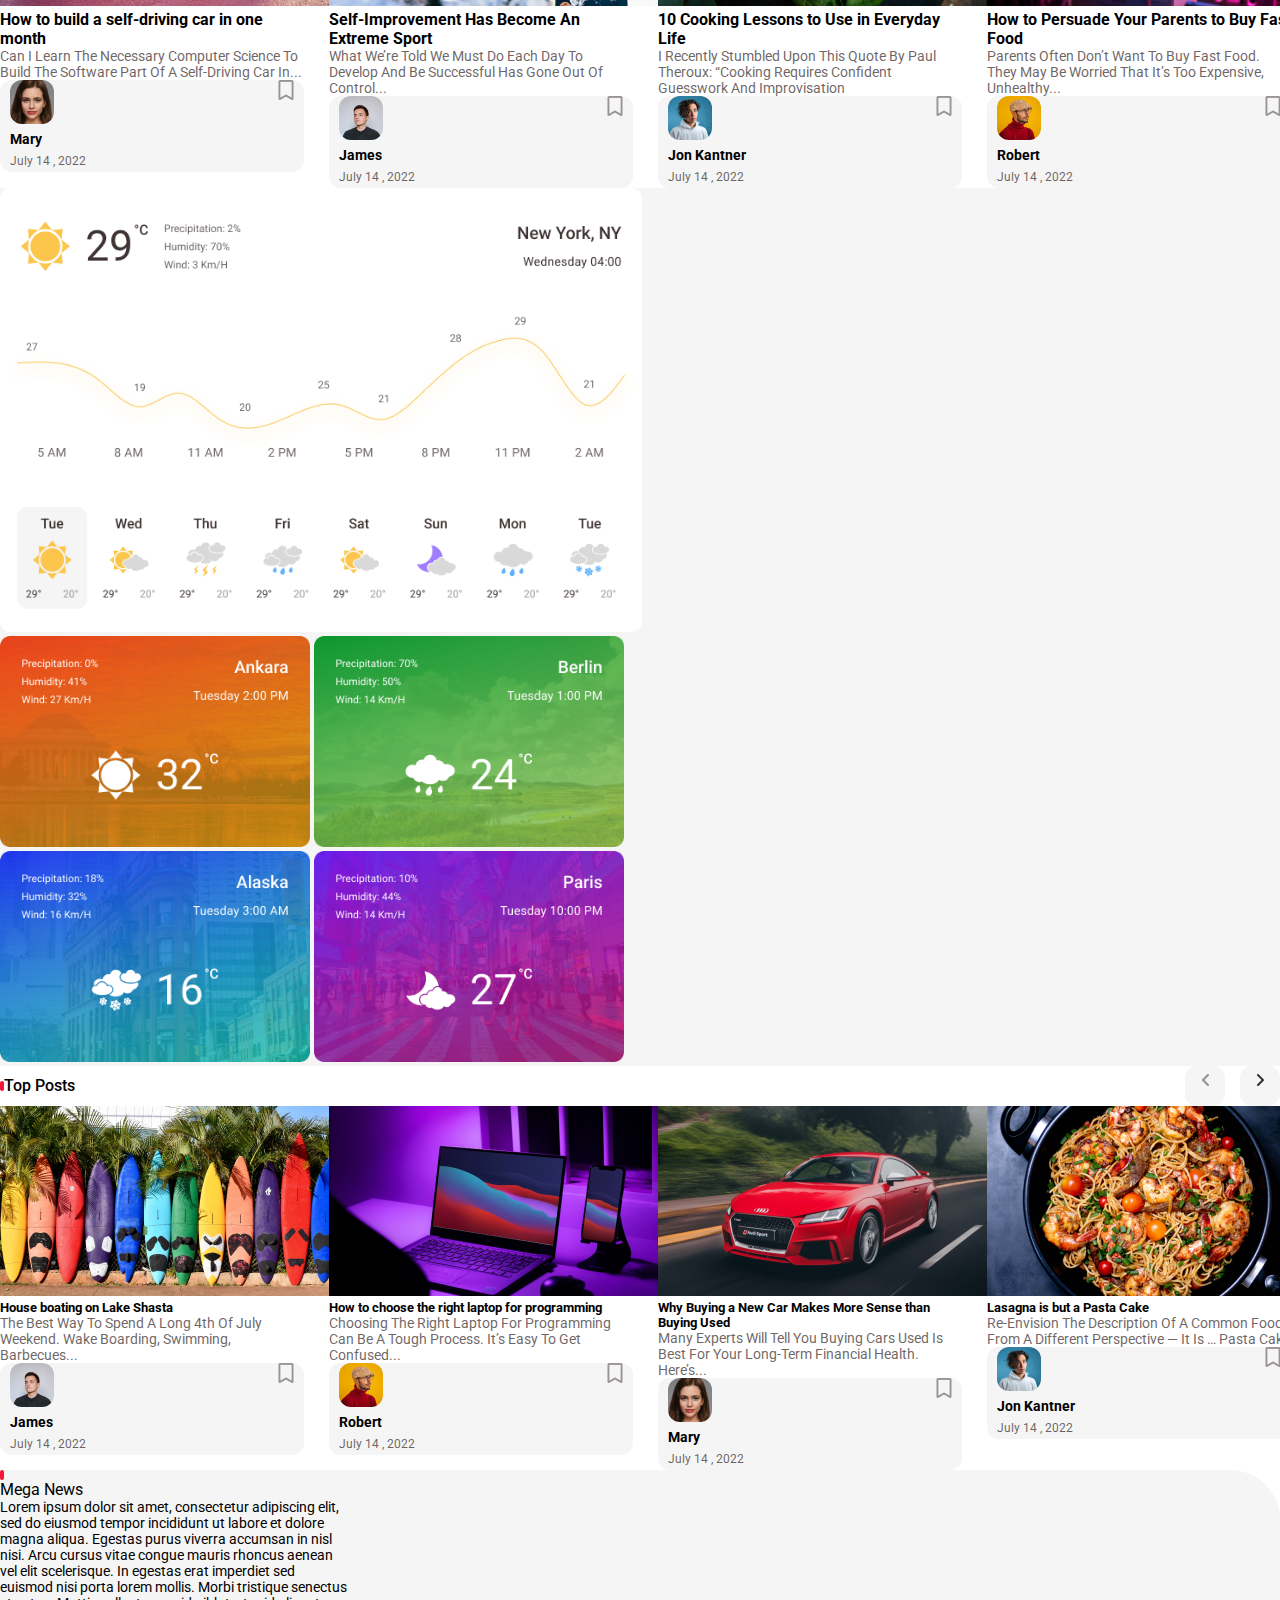
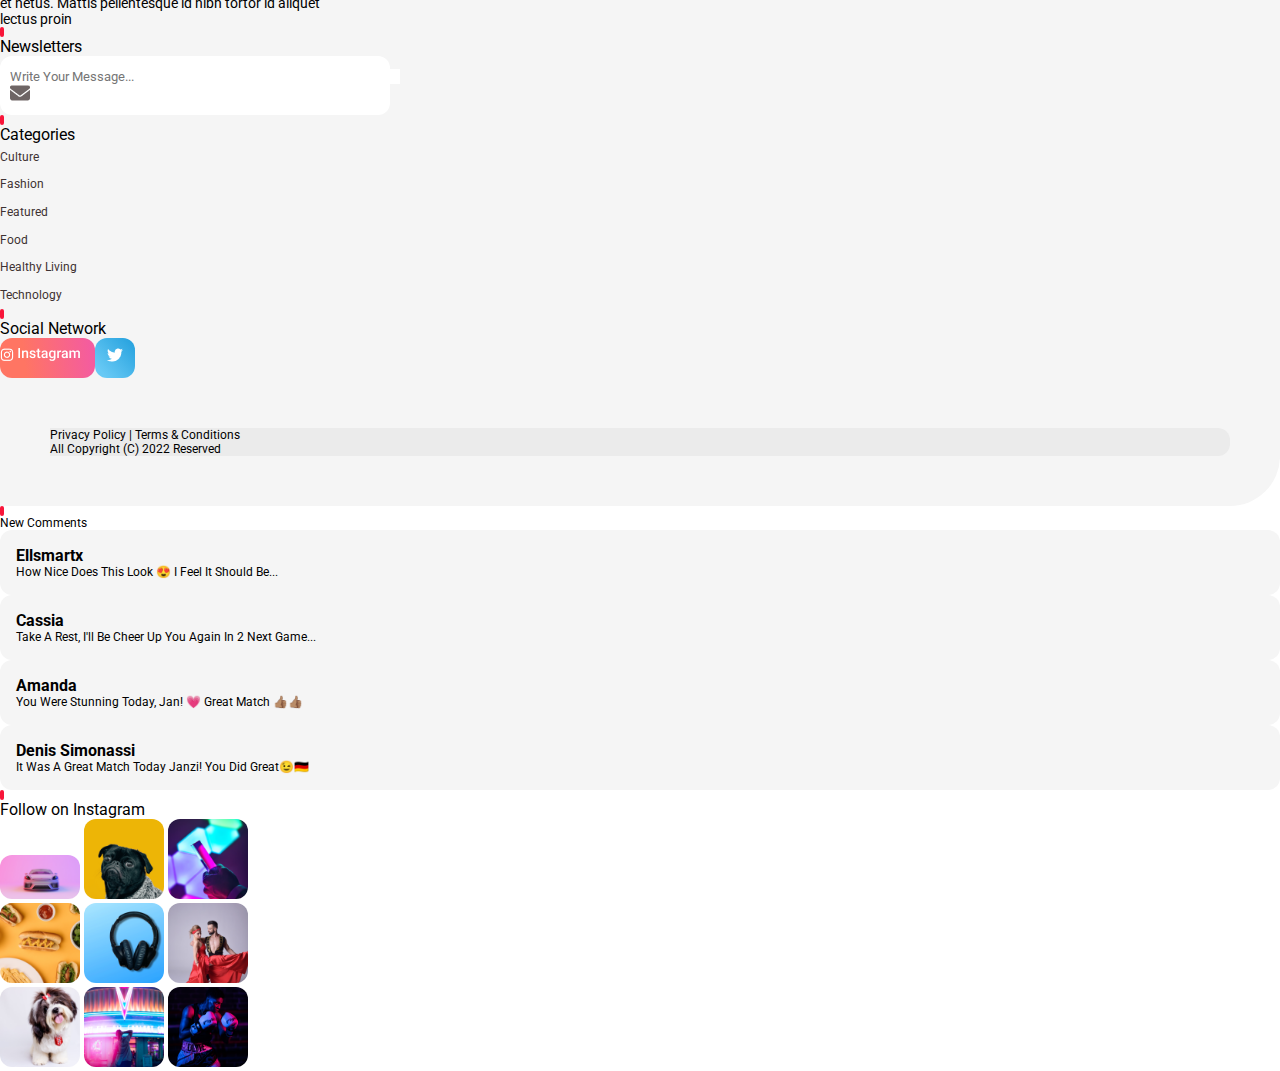
==== commit dbbc339c: "commit" ====
--- a/pages/index.html
+++ b/pages/index.html
@@ -96,43 +96,43 @@
 
     <section class="second-section">
       <div class="carousel-cards container mt-5 ">
-        <div class="card">
+        <div class="card" id="carousel-card">
         <img src="../asserts/images/food.png" alt="">
           <p>#Food</p>
         </div>
 
-        <div class="card">
+        <div class="card" id="carousel-card-1">
             <img src="../asserts/images/animal.png" alt="">
           <p>#Animal</p>
         </div>
 
-        <div class="card">
+        <div class="card" id="carousel-card-2">
             <img src="../asserts/images/car.png" alt="">
 
           <p>#Car</p>
         </div>
 
-        <div class="card">
+        <div class="card" id="carousel-card-3">
             <img src="../asserts/images/sport.png" alt="">
           <p>#Sport</p>
         </div>
 
-        <div class="card">
+        <div class="card" id="carousel-card-4">
             <img src="../asserts/images/music.png" alt="">
           <p>#Music</p>
         </div>
 
-        <div class="card">
+        <div class="card" id="carousel-card-5">
             <img src="../asserts/images/technology.png" alt="">
           <p>#Technlogy</p>
         </div>
 
-        <div class="card">
+        <div class="card" id="carousel-card-6">
             <img src="../asserts/images/abstract.png" alt="">
 
           <p>#Abstract</p>
         </div>
-        <div class="card">
+        <div class="card" id="carousel-card-7">
             <img src="../asserts/images/nature.png" alt="">
           <p>#Nature</p>
         </div>
@@ -150,27 +150,27 @@
           <div class="card" style="width: 25rem; border: none;">
             <div class="card-body p-1">
               <img src="../asserts/images/car-audi.png" class="card-img-top" style="border-radius: 12px;" alt="...">
-              <div class="card-text-border">
+              <div class="card-text-border pt-2 ps-2">
                 <h4>How to Drive a Car Safely</h4>
-                <p class="fs-6">Ah, the joy of the open road—it’s a good feeling. But if you’re new to driving, you may... </p>
+                <p class="">Ah, the joy of the open road—it’s a good feeling. But if you’re new to driving, you may... </p>
               </div>
             </div>
           </div>
           <div class="card" style="width: 25rem; border: none;">
             <div class="card-body p-1">
               <img src="../asserts/images/girl.png" class="card-img-top" style="border-radius: 12px;" alt="...">
-              <div class="card-text-border">
+              <div class="card-text-border pt-2">
                 <h4>How to Make Dance Music</h4>
-                <p class="fs-6">Download torrents from verified or trusted uploaders. If you're a BitTorrent user looking...</p>
+                <p class="">Download torrents from verified or trusted uploaders. If you're a BitTorrent user looking...</p>
               </div>
             </div>
           </div>
           <div class="card" style="width: 51rem; border: none;">
             <div class="card-body p-1">
               <img src="../asserts/images/computer.png" class="card-img-top" style="border-radius: 12px;" alt="...">
-              <div class="card-text-border">
+              <div class="card-text-border pt-2 ps-2">
                 <h4>Why I Stopped Using Multiple Monitor</h4>
-                <p class="fs-6">A Single Monitor Manifesto — Many developers believe multiple monitors improve productivity. Studies have proven it, right? Well, keep in mind, many of</p>
+                <p class="">A Single Monitor Manifesto — Many developers believe multiple monitors improve productivity. Studies have proven it, right? Well, keep in mind, many of</p>
               </div>
             </div>
           </div>
@@ -227,12 +227,12 @@
 
       <div class="container cards mt-5">
         <div class="card" style="width: 19rem;">
-          <img src="../asserts/images/magazine-sport.png" class="card-img-top" alt="...">
+          <img src="../asserts/images/magazine-sport.png" class="card-img-top" alt="..." id="myCard">
           <div class="card-body">
             <h5 class="card-title">Opening Day of Boating Season, Seattle WA</h5>
             <p class="card-text">Of course the Puget Sound is very watery, and where there is water, there are boats. Today is...</p>
             
-            <div class="card-end">
+            <div class="card-end" id="card-end">
               <div class="left-section d-flex align-items-center">
                 <img src="../asserts/images/james.png" alt="">
                 <div class="image-text ps-2 pt-2 mt-2">
@@ -248,12 +248,12 @@
         </div>
 
         <div class="card" style="width: 19rem;">
-          <img src="../asserts/images/magazine-technology.png" class="card-img-top" alt="...">
+          <img src="../asserts/images/magazine-technology.png" class="card-img-top" alt="..." id="myCard1">
           <div class="card-body">
             <h5 class="card-title">How to choose the right laptop for programming</h5>
             <p class="card-text">Choosing the right laptop for programming can be a tough process. It’s easy to get confused...</p>
             
-            <div class="card-end">
+            <div class="card-end" id="card-end-1">
               <div class="left-section d-flex align-items-center">
                 <img src="../asserts/images/louis.png" alt="">
                 <div class="image-text ps-2 pt-2 mt-2">
@@ -270,12 +270,12 @@
 
 
         <div class="card" style="width: 19rem;">
-          <img src="../asserts/images/car-magazine1.png" class="card-img-top" alt="...">
+        <img src="../asserts/images/car-magazine1.png" class="card-img-top" alt="..." id="myCard2">
           <div class="card-body">
             <h5 class="card-title">How we built the first real self-driving car</h5>
             <p class="card-text">Electric self-driving cars will save millions of lives and significantly accelerate the world’s...</p>
             
-            <div class="card-end">
+            <div class="card-end" id="card-end-2">
               <div class="left-section d-flex align-items-center">
                 <img src="../asserts/images/mary.png" alt="">
                 <div class="image-text ps-2 pt-2 mt-2">
@@ -293,12 +293,12 @@
 
 
         <div class="card" style="width: 19rem;">
-          <img src="../asserts/images/food-magazine.png" class="card-img-top" alt="...">
+          <img src="../asserts/images/food-magazine.png" class="card-img-top" alt="..." id="myCard3">
           <div class="card-body">
             <h5 class="card-title">How to Persuade Your Parents to Buy Fast Food</h5>
             <p class="card-text">Parents often don’t want to buy fast food. They may be worried that it’s too expensive, unhealthy...</p>
             
-            <div class="card-end">
+            <div class="card-end" id="card-end-3">
               <div class="left-section d-flex align-items-center">
                 <img src="../asserts/images/jon.png" alt="">
                 <div class="image-text ps-2 pt-2 mt-2">
@@ -316,12 +316,12 @@
 
 
         <div class="card" style="width: 19rem;">
-          <img src="../asserts/images/car-magazine2.png" class="card-img-top" alt="...">
+          <img src="../asserts/images/car-magazine2.png" class="card-img-top" alt="..." id="myCard4">
           <div class="card-body">
             <h5 class="card-title">How to build a self-driving car in one month</h5>
             <p class="card-text">Can I learn the necessary computer science to build the software part of a self-driving car in...</p>
             
-            <div class="card-end">
+            <div class="card-end" id="card-end-4">
               <div class="left-section d-flex align-items-center">
                 <img src="../asserts/images/jon.png" alt="">
                 <div class="image-text ps-2 pt-2 mt-2">
@@ -338,12 +338,12 @@
 
 
         <div class="card" style="width: 19rem;">
-          <img src="../asserts/images/sport-2.png" class="card-img-top" alt="...">
+          <img src="../asserts/images/sport-2.png" class="card-img-top" alt="..." id="myCard5">
           <div class="card-body">
             <h5 class="card-title">House Boating on Lake Shasta</h5>
             <p class="card-text mt-4">The best way to spend a long 4th of July weekend. Wake boarding, swimming, barbecues, and bonfires.</p>
             
-            <div class="card-end mt-3">
+            <div class="card-end mt-3" id="card-end-5">
               <div class="left-section d-flex align-items-center">
                 <img src="../asserts/images/jon.png" alt="">
                 <div class="image-text ps-2 pt-2 mt-2">
@@ -361,12 +361,12 @@
 
 
         <div class="card" style="width: 19rem;">
-          <img src="../asserts/images/food-magazine1.png" class="card-img-top" alt="...">
+          <img src="../asserts/images/food-magazine1.png" class="card-img-top" alt="..." id="myCard6">
           <div class="card-body">
             <h5 class="card-title">10 Cooking Lessons to Use in Everyday Life</h5>
             <p class="card-text">I recently stumbled upon this quote by Paul Theroux: “Cooking requires confident guesswork...</p>
             
-            <div class="card-end">
+            <div class="card-end" id="card-end-6">
               <div class="left-section d-flex align-items-center">
                 <img src="../asserts/images/jon.png" alt="">
                 <div class="image-text ps-2 pt-2 mt-2">
@@ -383,12 +383,12 @@
 
 
         <div class="card" style="width: 19rem;">
-          <img src="../asserts/images/food-magazine2.png" class="card-img-top" alt="...">
+          <img src="../asserts/images/food-magazine2.png" class="card-img-top" alt="..." id="myCard7">
           <div class="card-body">
             <h5 class="card-title">Lasagna is but a Pasta Cake</h5>
             <p class="card-text mt-4">Re-envision the description of a common food from a different perspective — it is … pasta cake...</p>
             
-            <div class="card-end">
+            <div class="card-end" id="card-end-7">
               <div class="left-section d-flex align-items-center">
                 <img src="../asserts/images/jon.png" alt="">
                 <div class="image-text ps-2 pt-2 mt-2">
@@ -1363,6 +1363,6 @@
 
 
   </body>
-  <script src="../pages/index.js"></script>
+  <script src="../asserts/scripts/index.js"></script>
   <script src="https://cdn.jsdelivr.net/npm/bootstrap@5.3.2/dist/js/bootstrap.bundle.min.js" integrity="sha384-C6RzsynM9kWDrMNeT87bh95OGNyZPhcTNXj1NW7RuBCsyN/o0jlpcV8Qyq46cDfL" crossorigin="anonymous"></script>
 </html>
--- a/asserts/styles/index.css
+++ b/asserts/styles/index.css
@@ -169,10 +169,21 @@
     background-color: rgba(255, 255, 255, 0.75);
     left: 0;
     border-radius: 12px;
+    height: 8rem;
     padding: 5px;
     margin: 10px;
     right: 0;
 }
+@media screen and (max-width:1400px) {
+    .section-3-cards .card-text-border{
+        padding-bottom: 150px;
+    }
+}
+
+.section-3-cards .card-text-border p{
+    font-size: 14px;
+}
+
 
 @media screen and (max-width:1024px) {
     .section-3-cards{
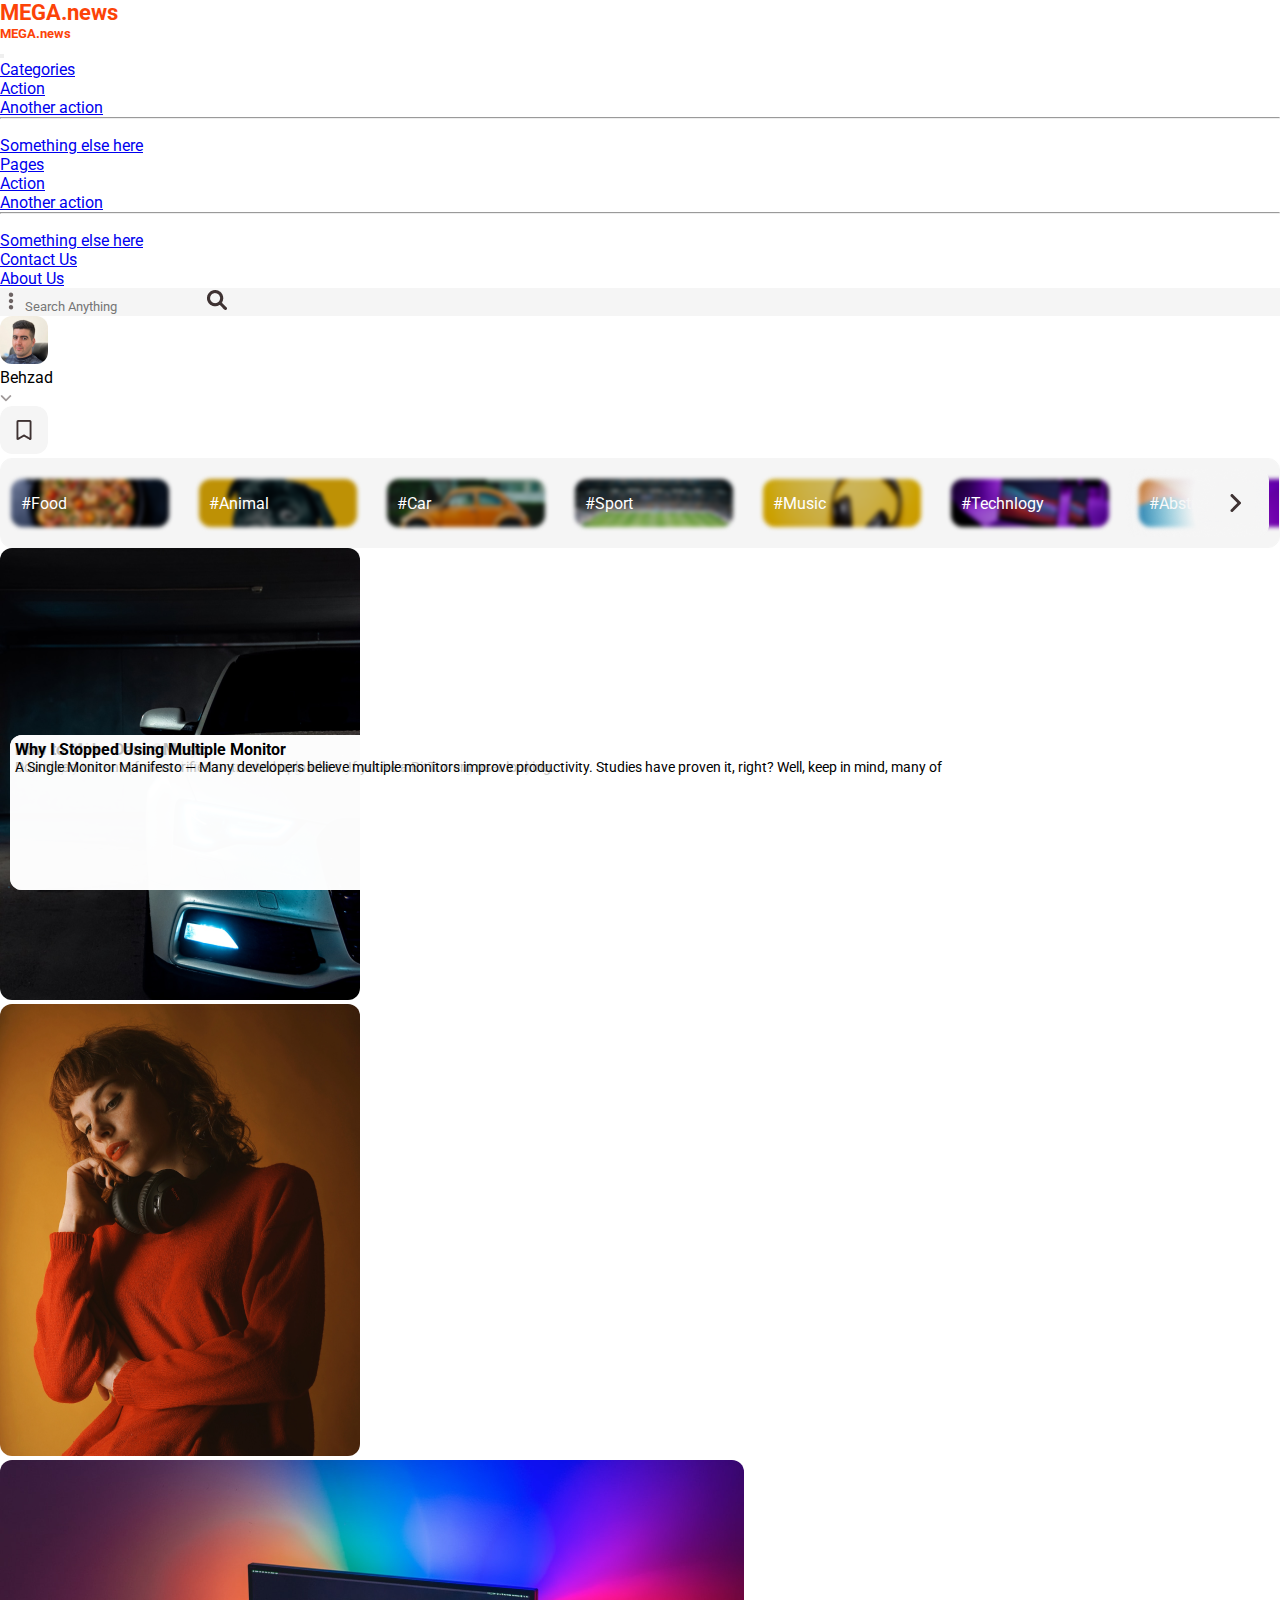
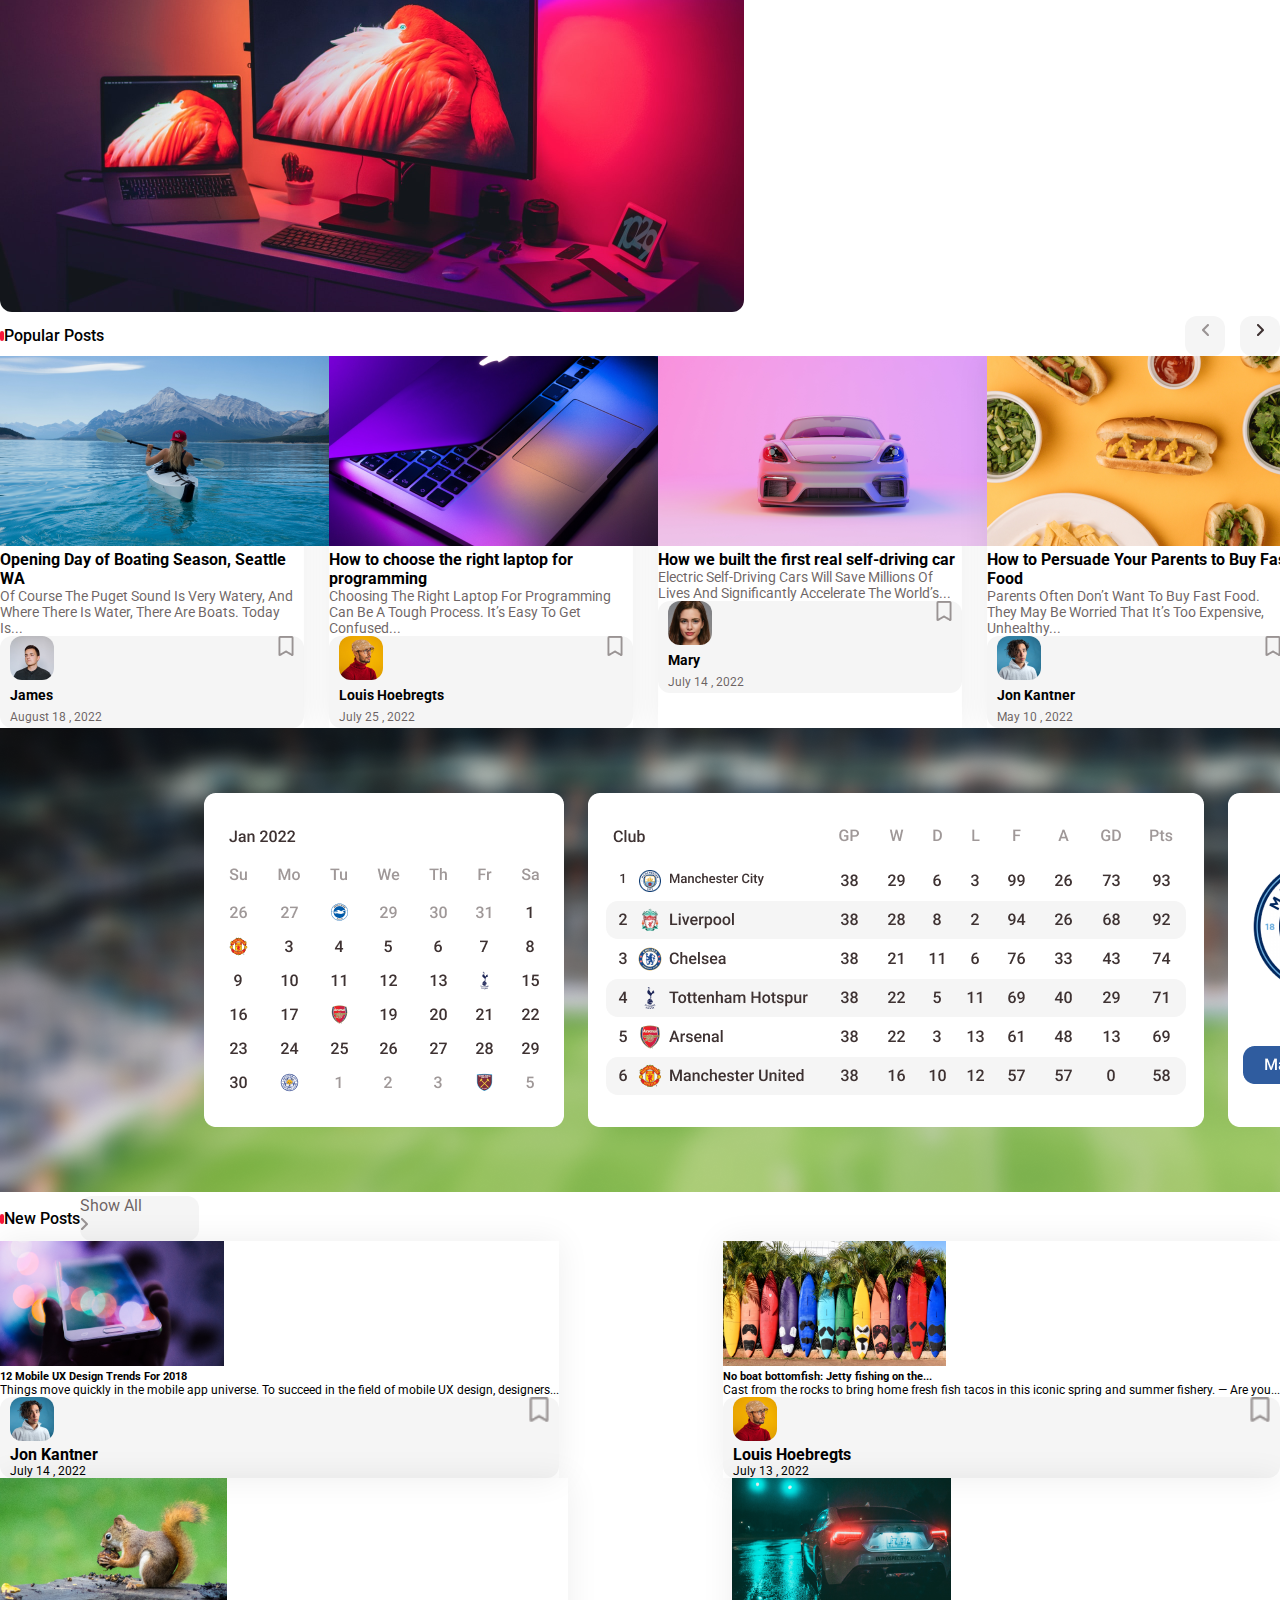
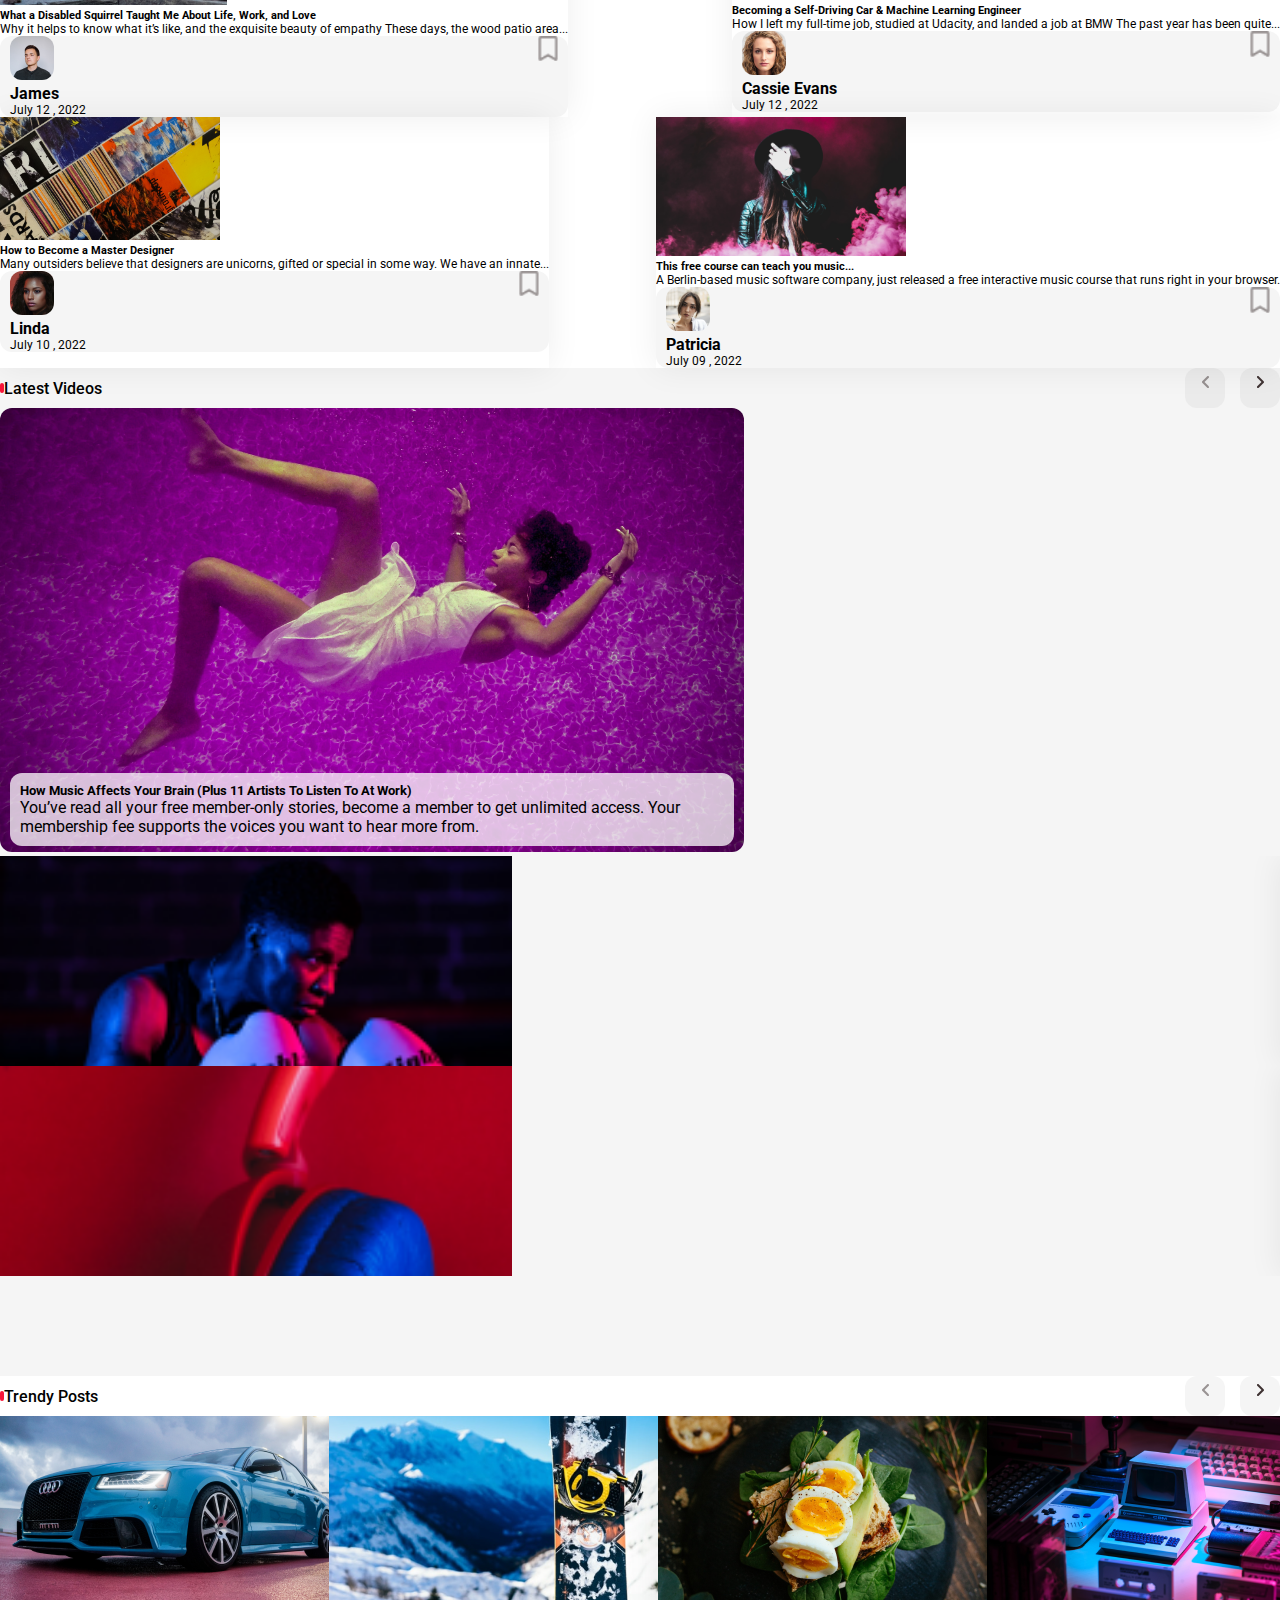
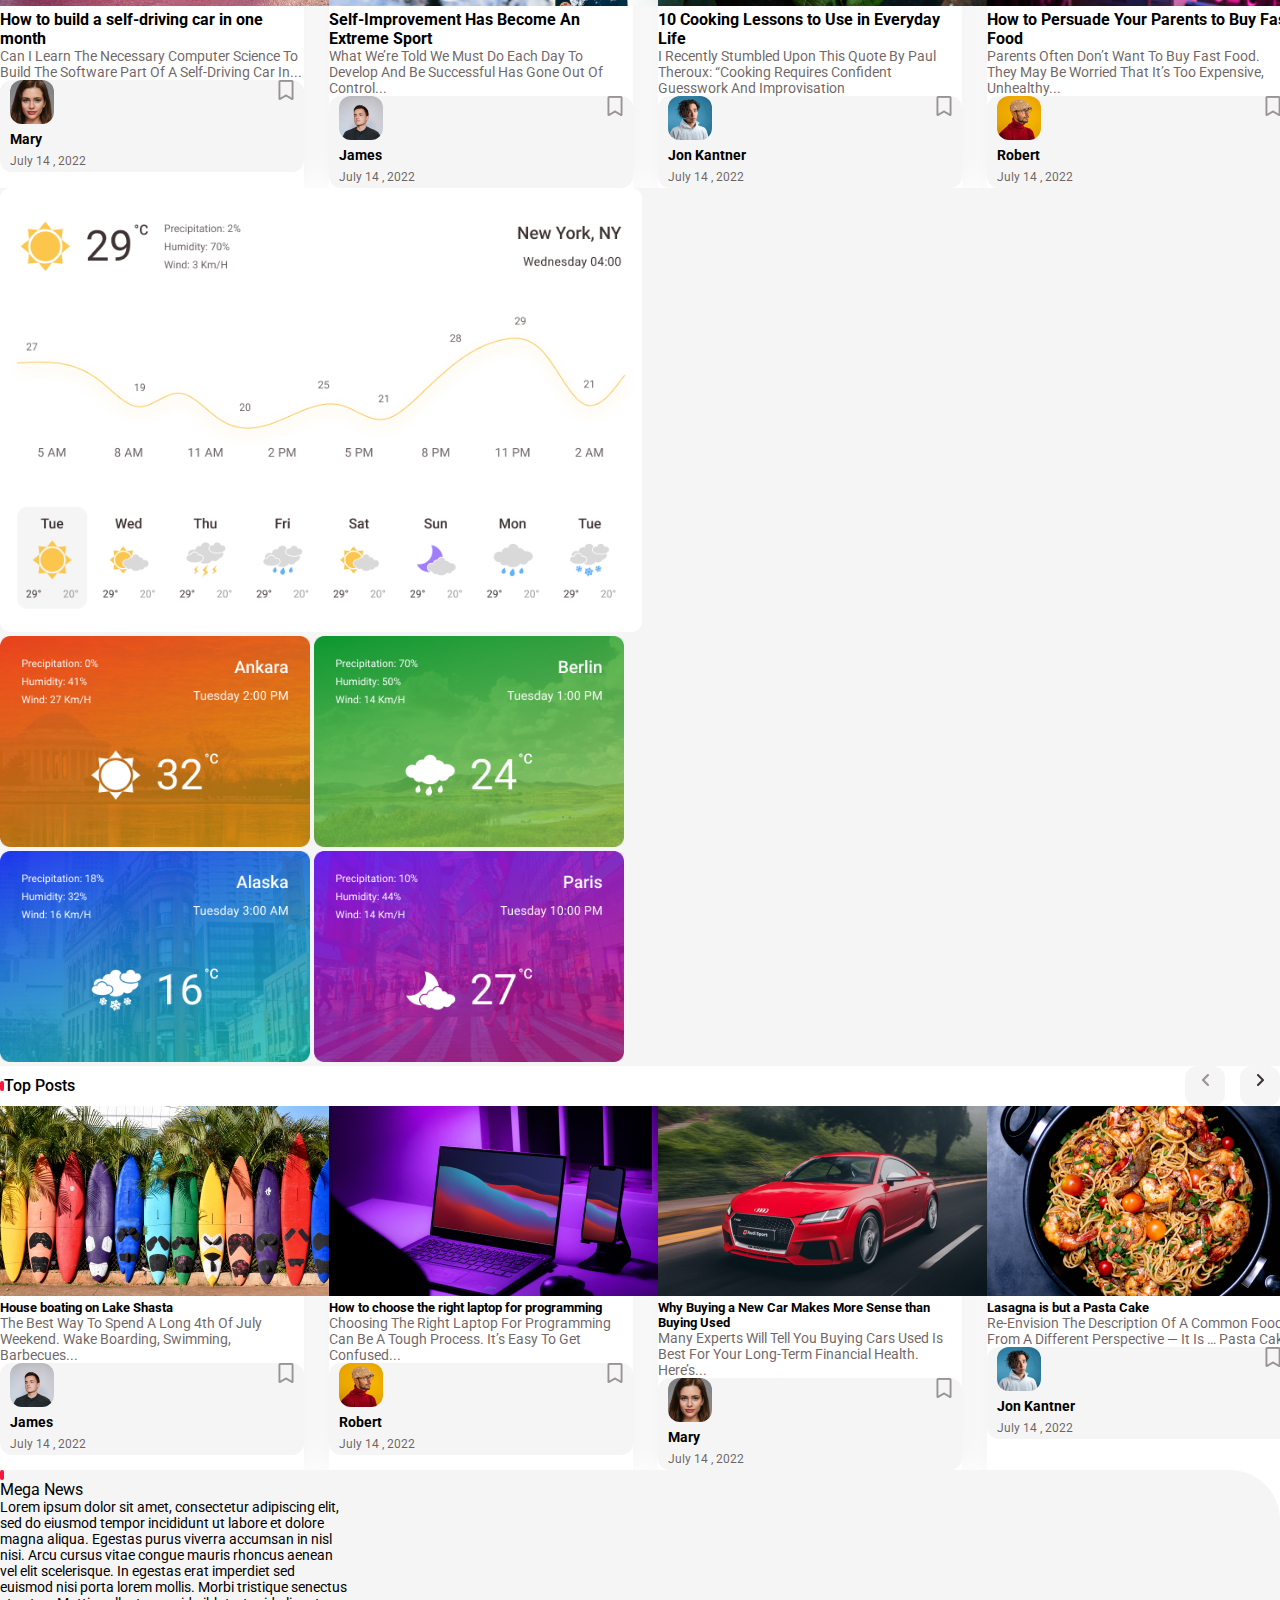
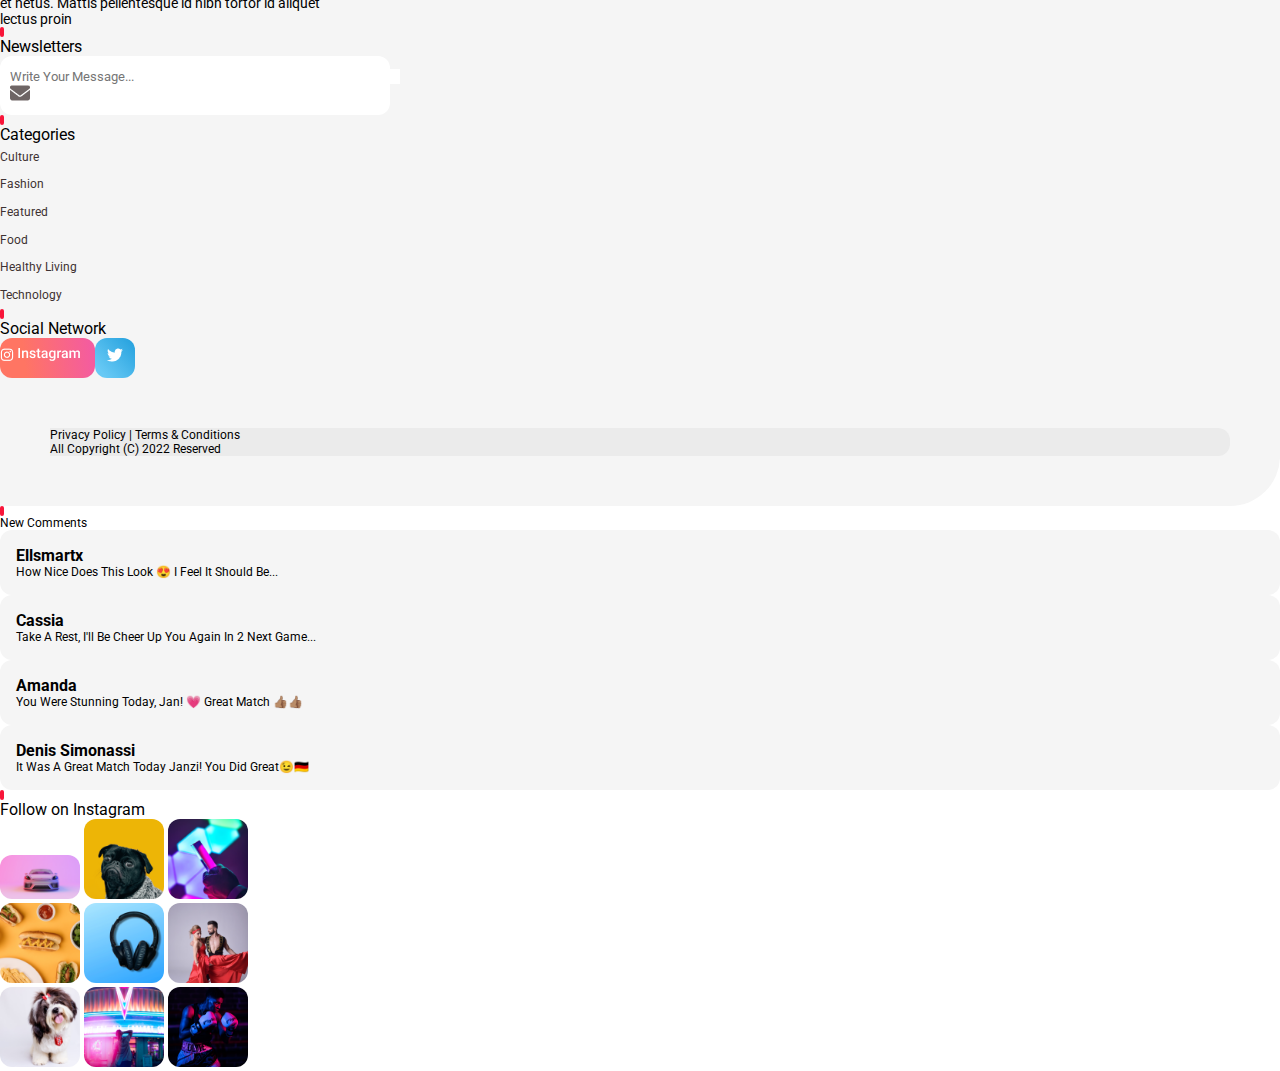
==== commit d2102d3b: "commit" ====
--- a/pages/index.html
+++ b/pages/index.html
@@ -11,7 +11,7 @@
     <!-- Container for better responsiveness -->
     <div class="container">
         <header>
-            <nav class="navbar navbar-expand-lg pt-3">
+            <nav class="navbar navbar-expand-lg pt-3">  
                 <div class="container">
                     <!-- Brand Section -->
                     <a class="navbar-brand" href="#">MEGA.news</a>
@@ -73,14 +73,14 @@
                             </div>
                             <!-- Right Section -->
                             <div class="right-section d-flex align-items-center ms-5">
-                                <img class="rounded-circle ms-5" src="../asserts/images/avatar.png" alt="avatar">
+                                <img style="border-radius: 12px;" class="ms-5" src="../asserts/images/avatar.png" alt="avatar">
                                 <p class="mt-3 ms-3">Behzad</p>
                                 <ul class="navbar-nav me-auto navbar-list d-flex align-items-center">
                                     <li>
                                         <img src="../asserts/images/down.png" class="ms-2" alt="">
                                     </li>
                                     <li>
-                                        <img src="../asserts/images/save-icon.png" class="rounded-circle ms-5" alt="">
+                                        <img style="border-radius: 12px;" src="../asserts/images/save-icon.png" class="ms-5" alt="">
                                     </li>
                                 </ul>    
                             </div>
@@ -227,7 +227,7 @@
 
       <div class="container cards mt-5">
         <div class="card" style="width: 19rem;">
-          <img src="../asserts/images/magazine-sport.png" class="card-img-top" alt="..." id="myCard">
+          <img src="../asserts/images/magazine-sport.png" class="card-img" alt="..." id="myCard">
           <div class="card-body">
             <h5 class="card-title">Opening Day of Boating Season, Seattle WA</h5>
             <p class="card-text">Of course the Puget Sound is very watery, and where there is water, there are boats. Today is...</p>
@@ -248,7 +248,7 @@
         </div>
 
         <div class="card" style="width: 19rem;">
-          <img src="../asserts/images/magazine-technology.png" class="card-img-top" alt="..." id="myCard1">
+          <img src="../asserts/images/magazine-technology.png" class="card-img" alt="..." id="myCard1">
           <div class="card-body">
             <h5 class="card-title">How to choose the right laptop for programming</h5>
             <p class="card-text">Choosing the right laptop for programming can be a tough process. It’s easy to get confused...</p>
@@ -270,7 +270,7 @@
 
 
         <div class="card" style="width: 19rem;">
-        <img src="../asserts/images/car-magazine1.png" class="card-img-top" alt="..." id="myCard2">
+        <img src="../asserts/images/car-magazine1.png" class="card-img" alt="..." id="myCard2">
           <div class="card-body">
             <h5 class="card-title">How we built the first real self-driving car</h5>
             <p class="card-text">Electric self-driving cars will save millions of lives and significantly accelerate the world’s...</p>
@@ -293,7 +293,7 @@
 
 
         <div class="card" style="width: 19rem;">
-          <img src="../asserts/images/food-magazine.png" class="card-img-top" alt="..." id="myCard3">
+          <img src="../asserts/images/food-magazine.png" class="card-img" alt="..." id="myCard3">
           <div class="card-body">
             <h5 class="card-title">How to Persuade Your Parents to Buy Fast Food</h5>
             <p class="card-text">Parents often don’t want to buy fast food. They may be worried that it’s too expensive, unhealthy...</p>
@@ -316,7 +316,7 @@
 
 
         <div class="card" style="width: 19rem;">
-          <img src="../asserts/images/car-magazine2.png" class="card-img-top" alt="..." id="myCard4">
+          <img src="../asserts/images/car-magazine2.png" class="card-img" alt="..." id="myCard4">
           <div class="card-body">
             <h5 class="card-title">How to build a self-driving car in one month</h5>
             <p class="card-text">Can I learn the necessary computer science to build the software part of a self-driving car in...</p>
@@ -338,7 +338,7 @@
 
 
         <div class="card" style="width: 19rem;">
-          <img src="../asserts/images/sport-2.png" class="card-img-top" alt="..." id="myCard5">
+          <img src="../asserts/images/sport-2.png" class="card-img" alt="..." id="myCard5">
           <div class="card-body">
             <h5 class="card-title">House Boating on Lake Shasta</h5>
             <p class="card-text mt-4">The best way to spend a long 4th of July weekend. Wake boarding, swimming, barbecues, and bonfires.</p>
@@ -361,7 +361,7 @@
 
 
         <div class="card" style="width: 19rem;">
-          <img src="../asserts/images/food-magazine1.png" class="card-img-top" alt="..." id="myCard6">
+          <img src="../asserts/images/food-magazine1.png" class="card-img" alt="..." id="myCard6">
           <div class="card-body">
             <h5 class="card-title">10 Cooking Lessons to Use in Everyday Life</h5>
             <p class="card-text">I recently stumbled upon this quote by Paul Theroux: “Cooking requires confident guesswork...</p>
@@ -383,7 +383,7 @@
 
 
         <div class="card" style="width: 19rem;">
-          <img src="../asserts/images/food-magazine2.png" class="card-img-top" alt="..." id="myCard7">
+          <img src="../asserts/images/food-magazine2.png" class="card-img" alt="..." id="myCard7">
           <div class="card-body">
             <h5 class="card-title">Lasagna is but a Pasta Cake</h5>
             <p class="card-text mt-4">Re-envision the description of a common food from a different perspective — it is … pasta cake...</p>
@@ -895,7 +895,7 @@
 
       <div class="container cards-8 mt-5">
         <div class="card" style="width: 19rem;">
-          <img src="../asserts/images/car-magazine2.png" class="card-img-top" alt="...">
+          <img src="../asserts/images/car-magazine2.png" class="card-img" alt="...">
           <div class="card-body">
             <h5 class="card-title">How to build a self-driving car in one month</h5>
             <p class="card-text">Can I learn the necessary computer science to build the software part of a self-driving car in...</p>
@@ -916,7 +916,7 @@
         </div>
 
         <div class="card" style="width: 19rem;">
-          <img src="../asserts/images/magazine-sport2.png" class="card-img-top" alt="...">
+          <img src="../asserts/images/magazine-sport2.png" class="card-img" alt="...">
           <div class="card-body">
             <h5 class="card-title">Self-Improvement Has Become An Extreme Sport</h5>
             <p class="card-text">What we’re told we must do each day to develop and be successful has gone out of control...</p>
@@ -938,7 +938,7 @@
 
 
         <div class="card" style="width: 19rem;">
-          <img src="../asserts/images/food-magazine1.png" class="card-img-top" alt="...">
+          <img src="../asserts/images/food-magazine1.png" class="card-img" alt="...">
           <div class="card-body">
             <h5 class="card-title">10 Cooking Lessons to Use in Everyday Life</h5>
             <p class="card-text">I recently stumbled upon this quote by Paul Theroux: “Cooking requires confident guesswork and improvisation </p>
@@ -961,7 +961,7 @@
 
 
         <div class="card" style="width: 19rem;">
-          <img src="../asserts/images/computer-8.png" class="card-img-top" alt="...">
+          <img src="../asserts/images/computer-8.png" class="card-img" alt="...">
           <div class="card-body">
             <h5 class="card-title">How to Persuade Your Parents to Buy Fast Food</h5>
             <p class="card-text">Parents often don’t want to buy fast food. They may be worried that it’s too expensive, unhealthy...</p>
@@ -985,7 +985,7 @@
 
 
         <div class="card" style="width: 19rem;">
-          <img src="../asserts/images/sport-2.png" class="card-img-top" alt="...">
+          <img src="../asserts/images/sport-2.png" class="card-img" alt="...">
           <div class="card-body">
             <h5 class="card-title">House Boating on Lake Shasta</h5>
             <p class="card-text mt-4">The best way to spend a long 4th of July weekend. Wake boarding, swimming, barbecues, and bonfires.</p>
@@ -1010,7 +1010,7 @@
         
 
         <div class="card" style="width: 19rem;">
-          <img src="../asserts/images/food-magazine2.png" class="card-img-top" alt="...">
+          <img src="../asserts/images/food-magazine2.png" class="card-img" alt="...">
           <div class="card-body">
             <h5 class="card-title">Lasagna is but a Pasta Cake</h5>
             <p class="card-text mt-4">Re-envision the description of a common food from a different perspective — it is … pasta cake...</p>
@@ -1078,7 +1078,7 @@
 
       <div class="container cards-10 mt-5">
         <div class="card" style="width: 19rem;">
-          <img src="../asserts/images/sport-2.png" class="card-img-top" alt="...">
+          <img src="../asserts/images/sport-2.png" class="card-img" alt="...">
           <div class="card-body">
             <h5 class="card-title">House boating on Lake Shasta</h5>
             <p class="card-text">The best way to spend a long 4th of July weekend. Wake boarding, swimming, barbecues...</p>
@@ -1099,7 +1099,7 @@
         </div>
 
         <div class="card" style="width: 19rem;">
-          <img src="../asserts/images/computer-10.png" class="card-img-top" alt="...">
+          <img src="../asserts/images/computer-10.png" class="card-img" alt="...">
           <div class="card-body">
             <h5 class="card-title">How to choose the right laptop for programming</h5>
             <p class="card-text">Choosing the right laptop for programming can be a tough process. It’s easy to get confused...</p>
@@ -1121,7 +1121,7 @@
 
 
         <div class="card" style="width: 19rem;">
-          <img src="../asserts/images/audi-10.png" class="card-img-top" alt="...">
+          <img src="../asserts/images/audi-10.png" class="card-img" alt="...">
           <div class="card-body">
             <h5 class="card-title">Why Buying a New Car Makes More Sense than Buying Used</h5>
             <p class="card-text">Many experts will tell you buying cars used is best for your long-term financial health. Here’s...</p>
@@ -1144,7 +1144,7 @@
 
 
         <div class="card" style="width: 19rem;">
-          <img src="../asserts/images/food-magazine2.png" class="card-img-top" alt="...">
+          <img src="../asserts/images/food-magazine2.png" class="card-img" alt="...">
           <div class="card-body">
             <h5 class="card-title">Lasagna is but a Pasta Cake</h5>
             <p class="pt-4">Re-envision the description of a common food from a different perspective — it is … pasta cake</p>
@@ -1168,7 +1168,7 @@
 
 
         <div class="card" style="width: 19rem;">
-          <img src="../asserts/images/girl-6.png" class="card-img-top" alt="...">
+          <img src="../asserts/images/girl-6.png" class="card-img" alt="...">
           <div class="card-body">
             <h5 class="card-title">This free course can teach you music...</h5>
             <p class="card-text mt-2">The best way to spend a long 4th of July weekend. Wake boarding, swimming, barbecues, and bonfires.</p>
@@ -1193,7 +1193,7 @@
         
 
         <div class="card" style="width: 19rem;">
-          <img src="../asserts/images/squirrel.png" class="card-img-top" alt="...">
+          <img src="../asserts/images/squirrel.png" class="card-img" alt="...">
           <div class="card-body">
             <h5 class="card-title">What a Disabled Squirrel Taught Me About</h5>
             <p class="card-text mt-2">Why it helps to know what it’s like, and the exquisite beauty of empathy These days, the wood patio area...</p>
--- a/asserts/styles/index.css
+++ b/asserts/styles/index.css
@@ -255,6 +255,8 @@
 
 .section-4 .cards .card{
     flex: none;
+    border: none;
+    box-shadow: 0px 0px 32px 0px rgba(0, 0, 0, 0.07);
 }
 
 
@@ -546,6 +548,8 @@
 .section-7 .section-7-cards .right-section .cards-7 .card{
     flex-direction: row;
     width: 100%;
+    border: none;
+    box-shadow: 0px 0px 32px 0px rgba(0, 0, 0, 0.07);
 
     height: 210px;
     flex: none;
@@ -627,6 +631,9 @@
 
 .section-8 .cards-8 .card{
     flex: none;
+    border: none;
+    box-shadow: 0px 0px 32px 0px rgba(0, 0, 0, 0.07);
+
 }
 
 
@@ -757,6 +764,9 @@
 
 .section-10 .cards-10 .card{
     flex: none;
+    border: none;
+    box-shadow: 0px 0px 32px 0px rgba(0, 0, 0, 0.07);
+
 }
 
 
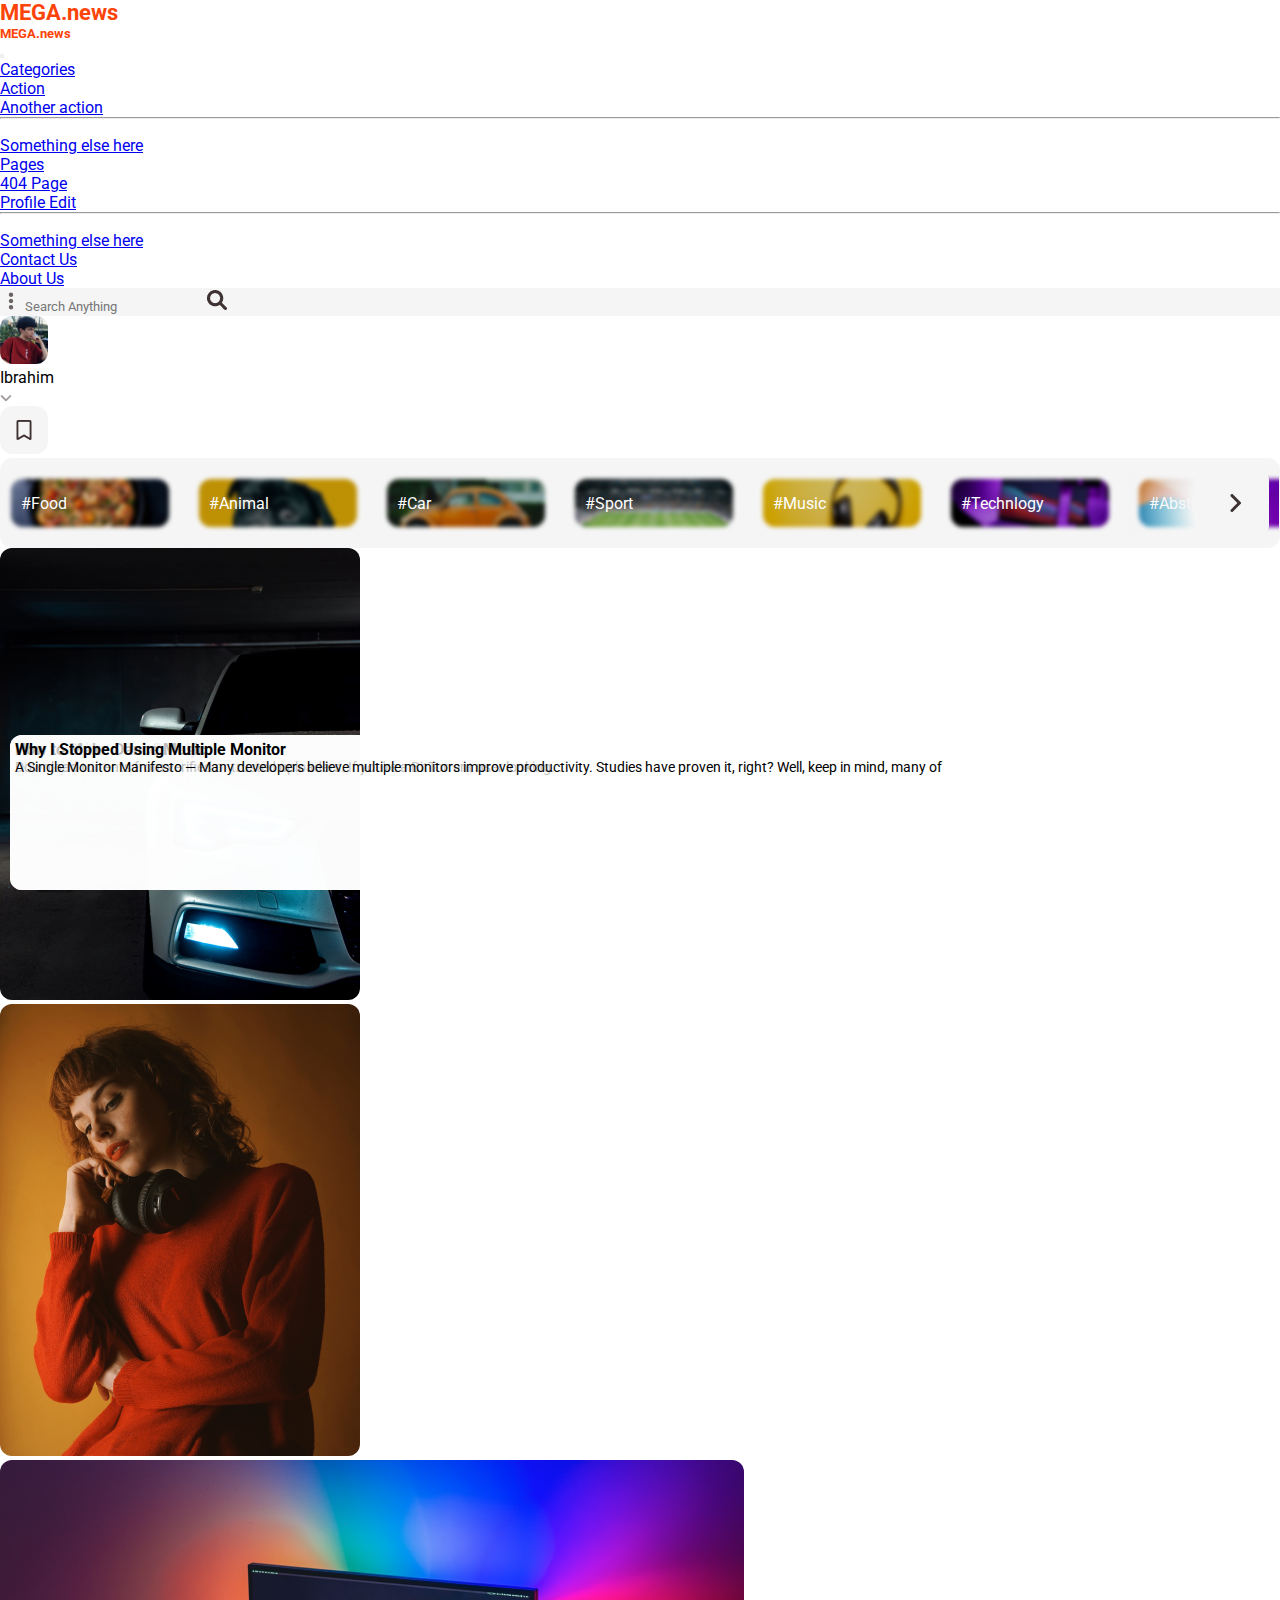
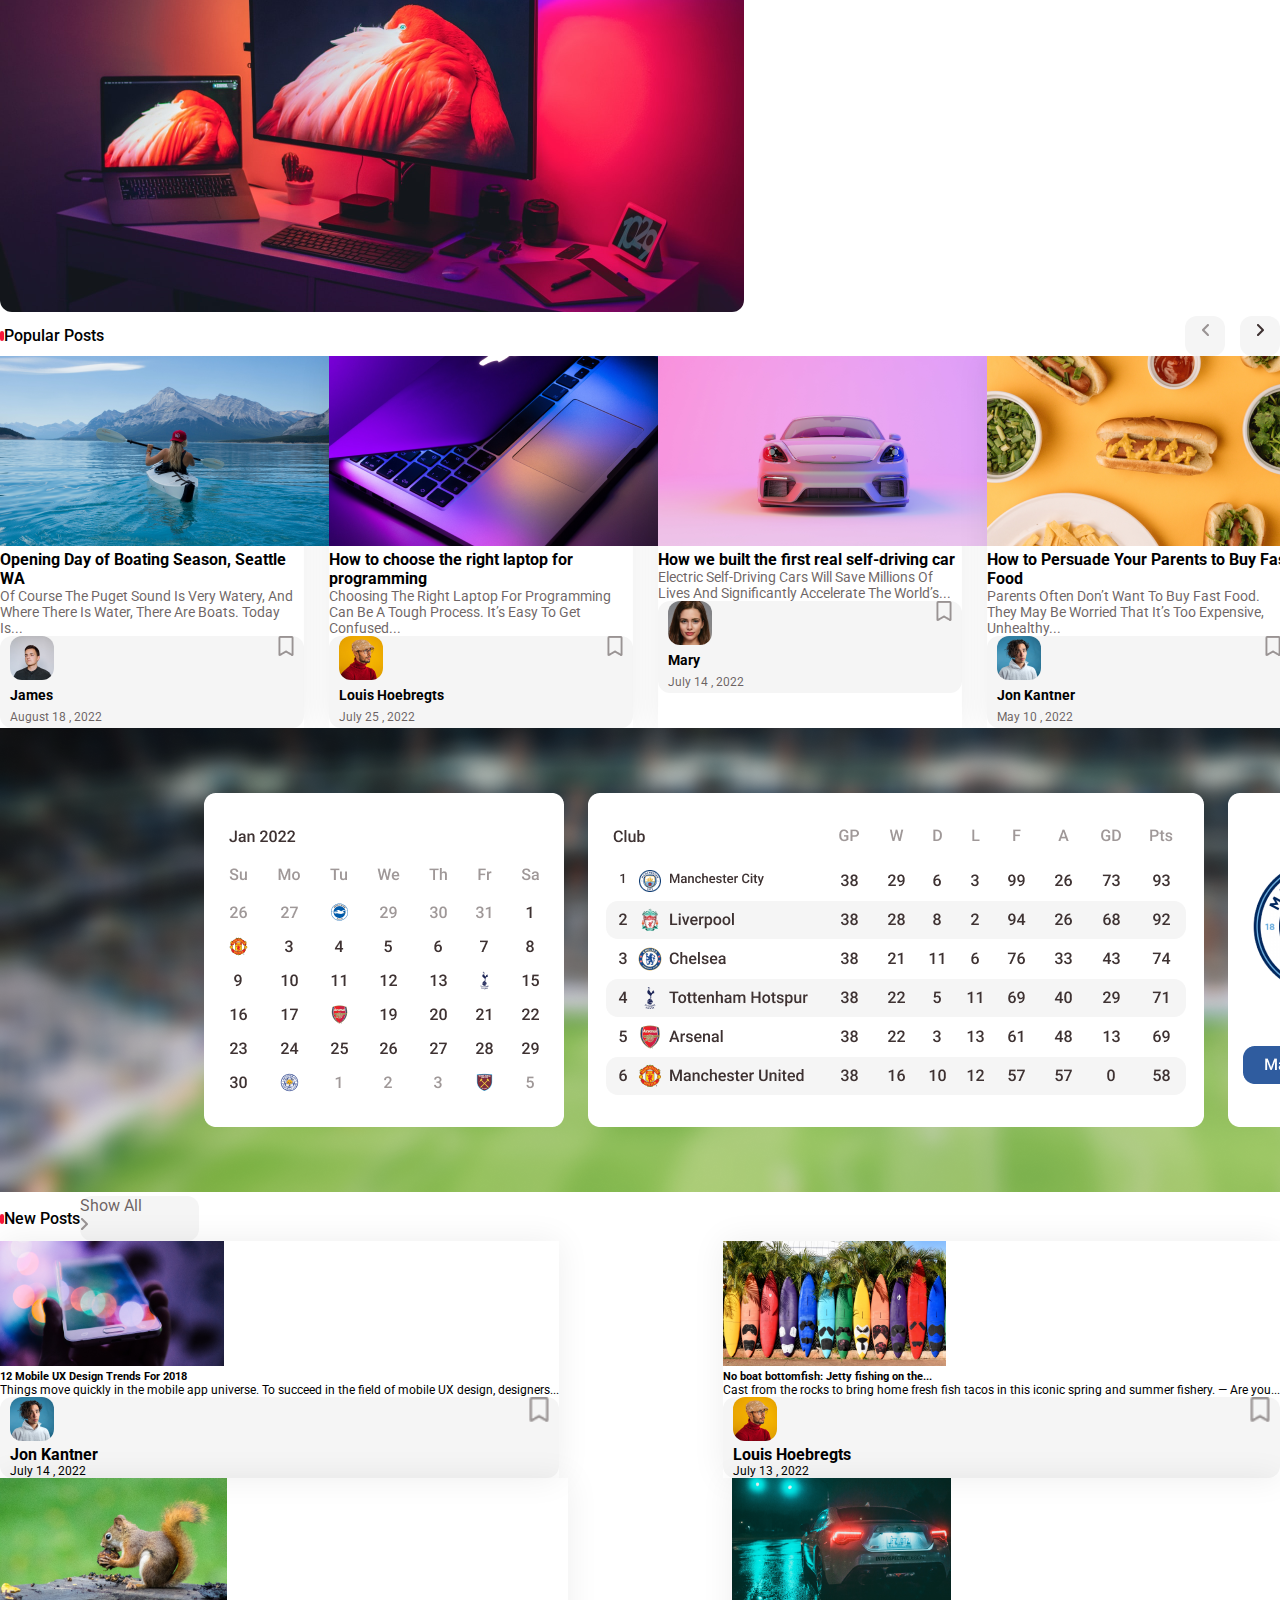
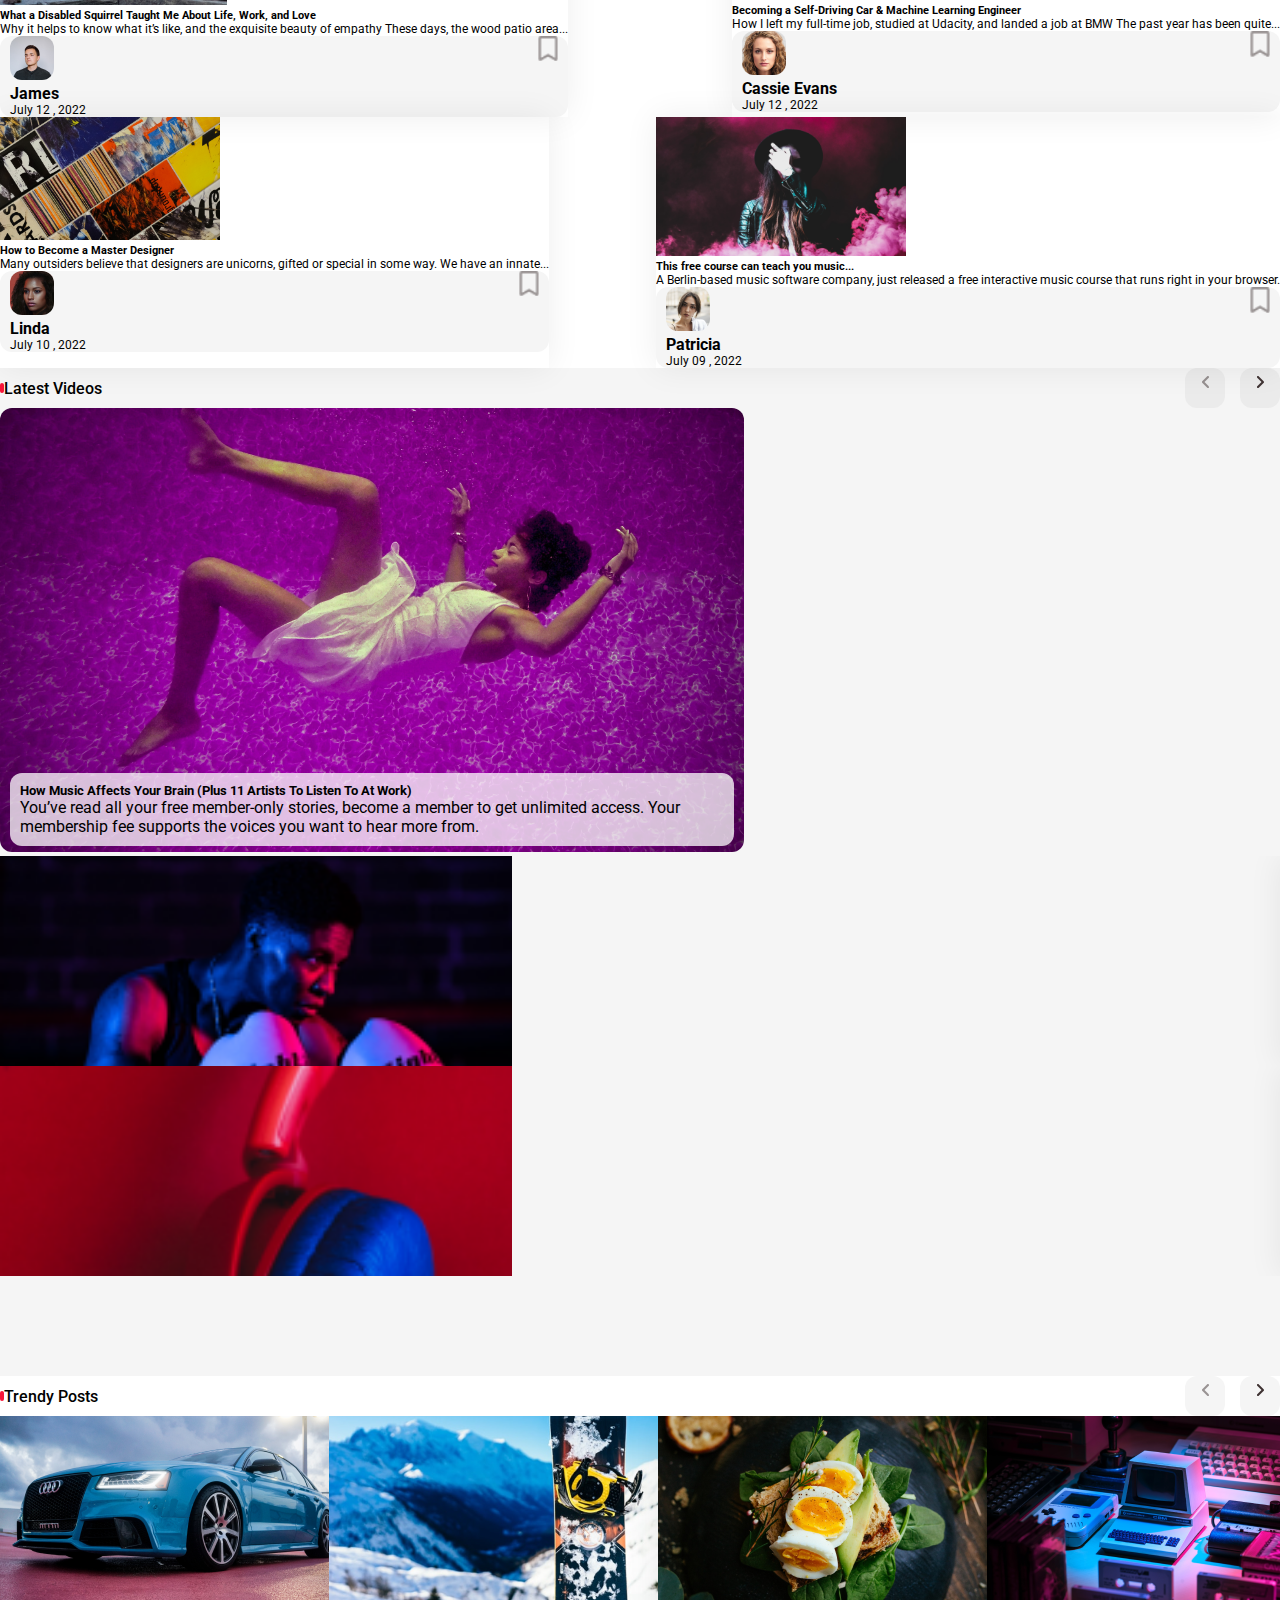
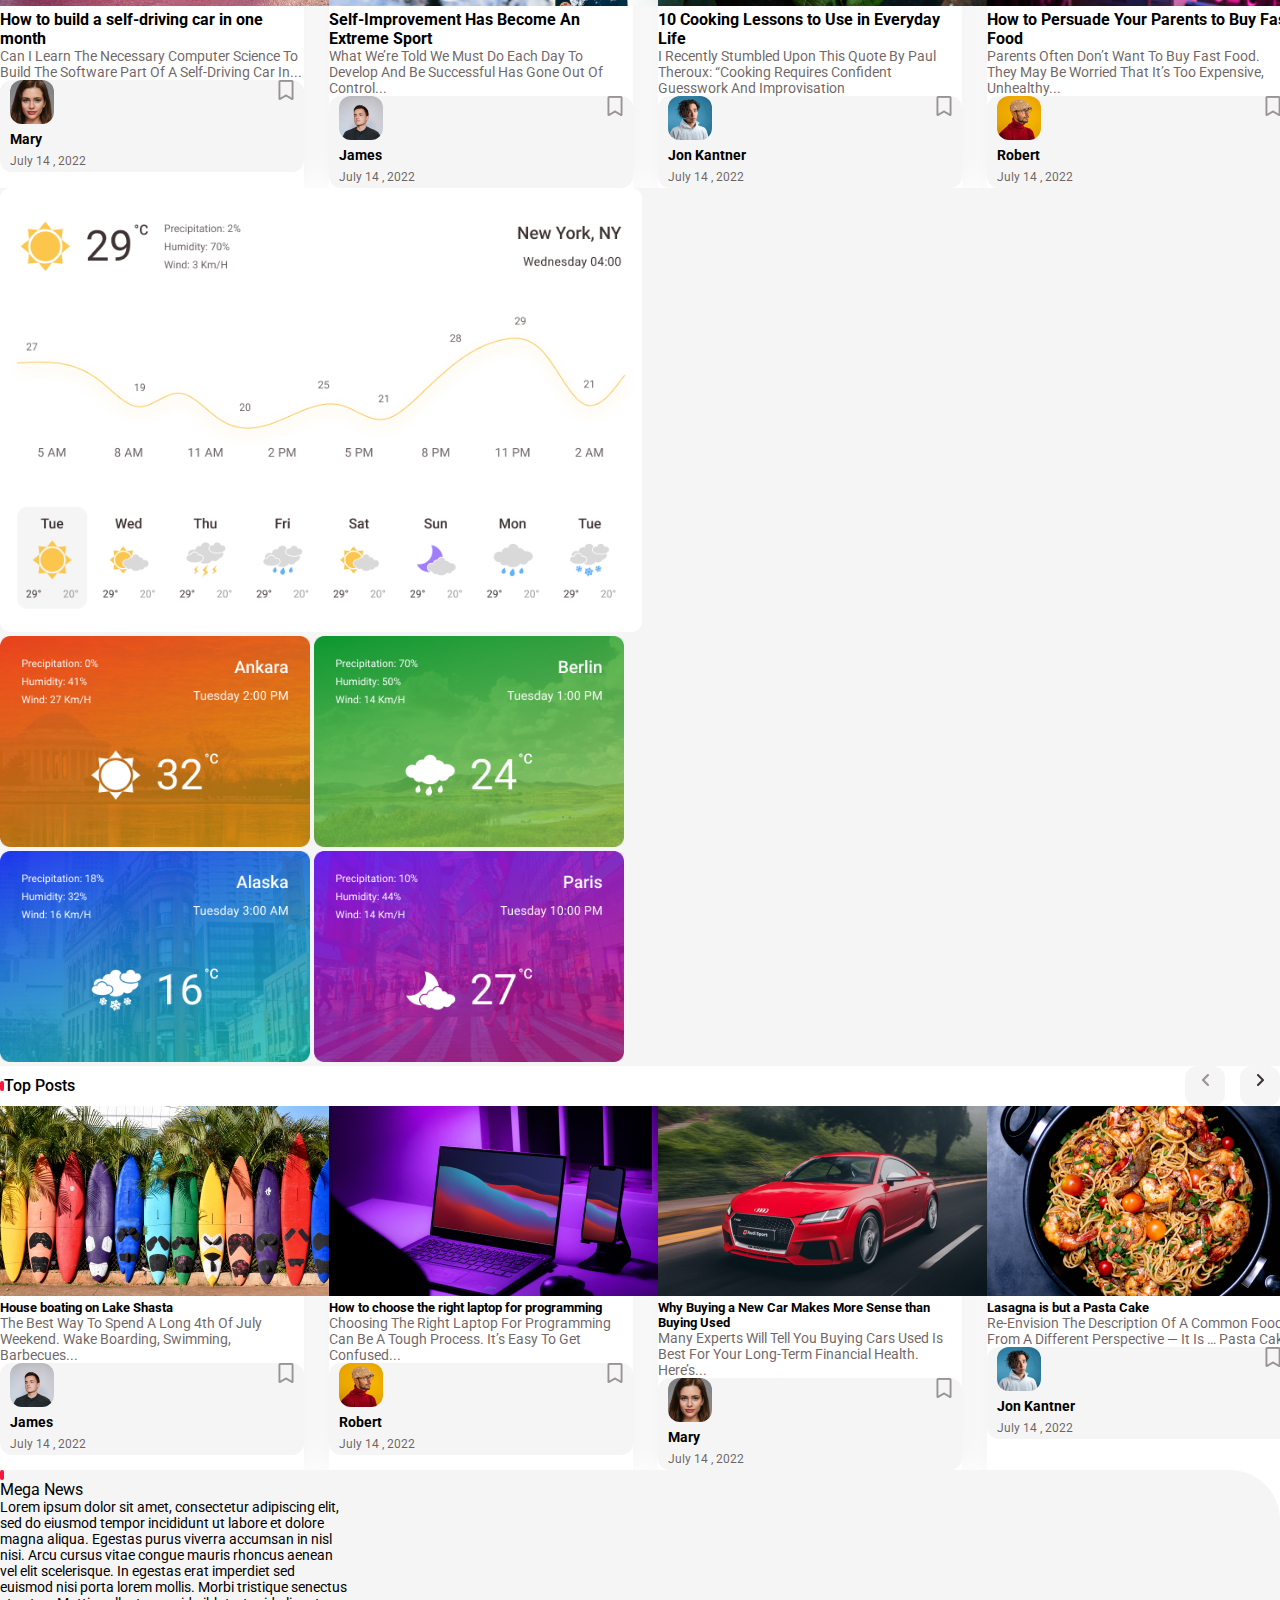
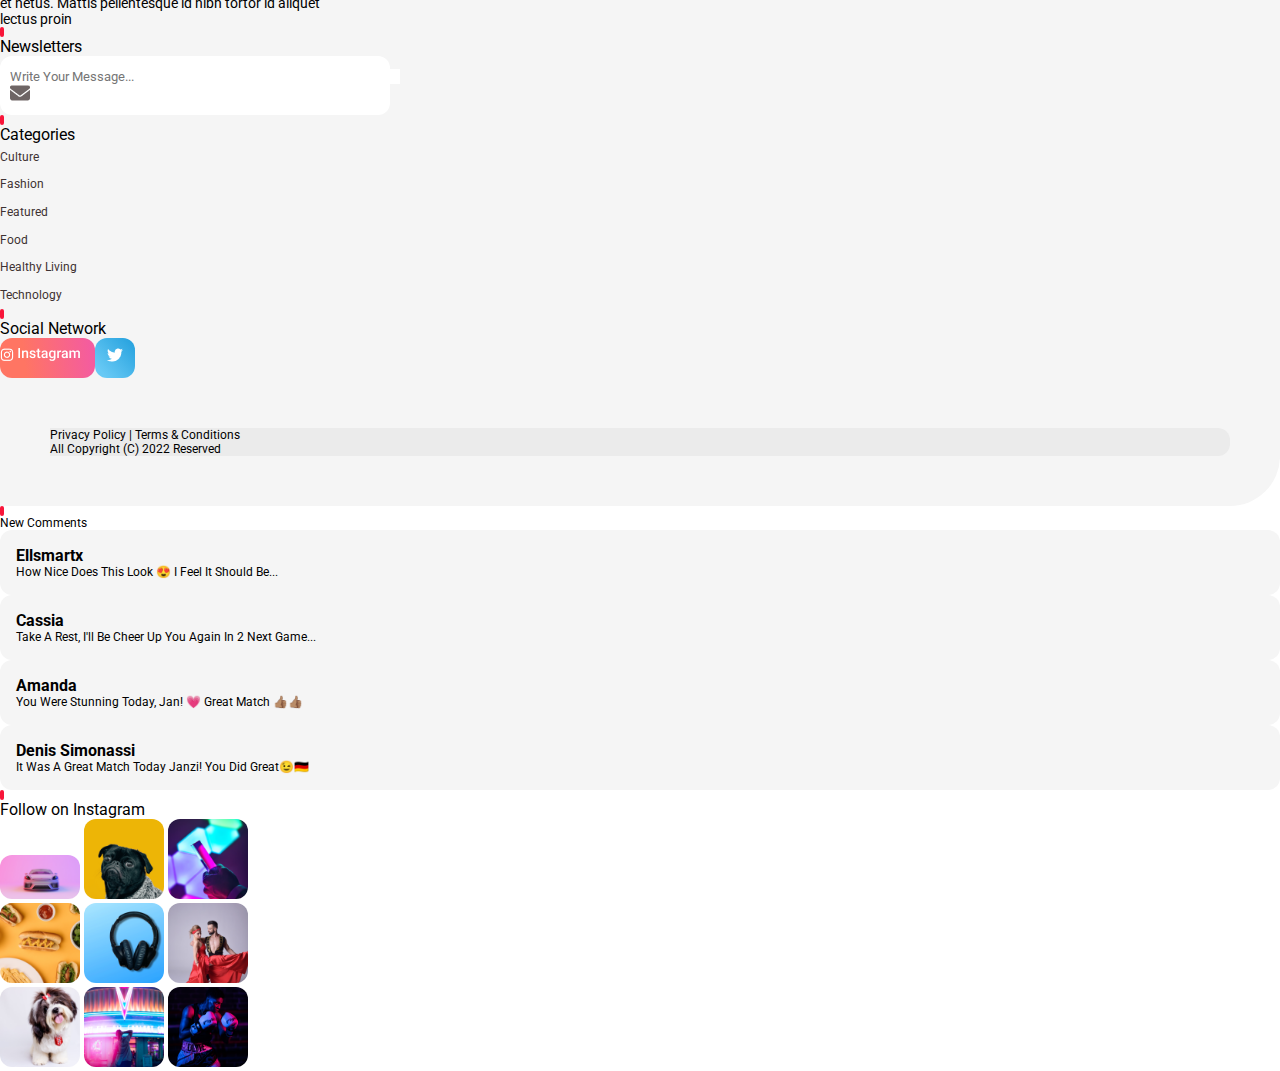
==== commit 51252947: "commit" ====
--- a/pages/index.html
+++ b/pages/index.html
@@ -46,8 +46,8 @@
                                         Pages
                                     </a>
                                     <ul class="dropdown-menu">
-                                        <li><a class="dropdown-item" href="#">Action</a></li>
-                                        <li><a class="dropdown-item" href="#">Another action</a></li>
+                                        <li><a class="dropdown-item" href="../pages/404.html">404 Page</a></li>
+                                        <li><a class="dropdown-item" href="../pages/profile-edit.html">Profile Edit</a></li>
                                         <li><hr class="dropdown-divider"></li>
                                         <li><a class="dropdown-item" href="#">Something else here</a></li>
                                     </ul>
@@ -73,8 +73,8 @@
                             </div>
                             <!-- Right Section -->
                             <div class="right-section d-flex align-items-center ms-5">
-                                <img style="border-radius: 12px;" class="ms-5" src="../asserts/images/avatar.png" alt="avatar">
-                                <p class="mt-3 ms-3">Behzad</p>
+                                <img style="border-radius: 12px; width: 48px; height: 48px; object-fit: cover;" class="ms-5" src="../asserts/images/profile-me.jpeg" alt="avatar">
+                                <p class="mt-3 ms-3">Ibrahim</p>
                                 <ul class="navbar-nav me-auto navbar-list d-flex align-items-center">
                                     <li>
                                         <img src="../asserts/images/down.png" class="ms-2" alt="">
--- a/asserts/styles/index.css
+++ b/asserts/styles/index.css
@@ -110,6 +110,9 @@
     color: #ffffff;
     position: relative;
 }
+.second-section .card:hover{
+    cursor: pointer;
+}
 .second-section .card p{
     position: absolute;
 }
@@ -157,6 +160,7 @@
     display: flex;
     position: sticky;
     right: 0;
+    cursor: pointer;
 
 }
 
@@ -259,7 +263,9 @@
     box-shadow: 0px 0px 32px 0px rgba(0, 0, 0, 0.07);
 }
 
-
+.section-4 .card-img{
+    cursor: pointer;
+}
 .section-4 .cards h5{
     font-size: 16px !important;
 }
@@ -274,6 +280,7 @@
     display: flex;
     justify-content: space-between;
     padding-left: 10px;
+    cursor: pointer;
     padding-right: 10px;
     border-radius: 12px;
     background-color: rgba(245, 245, 245, 1);
